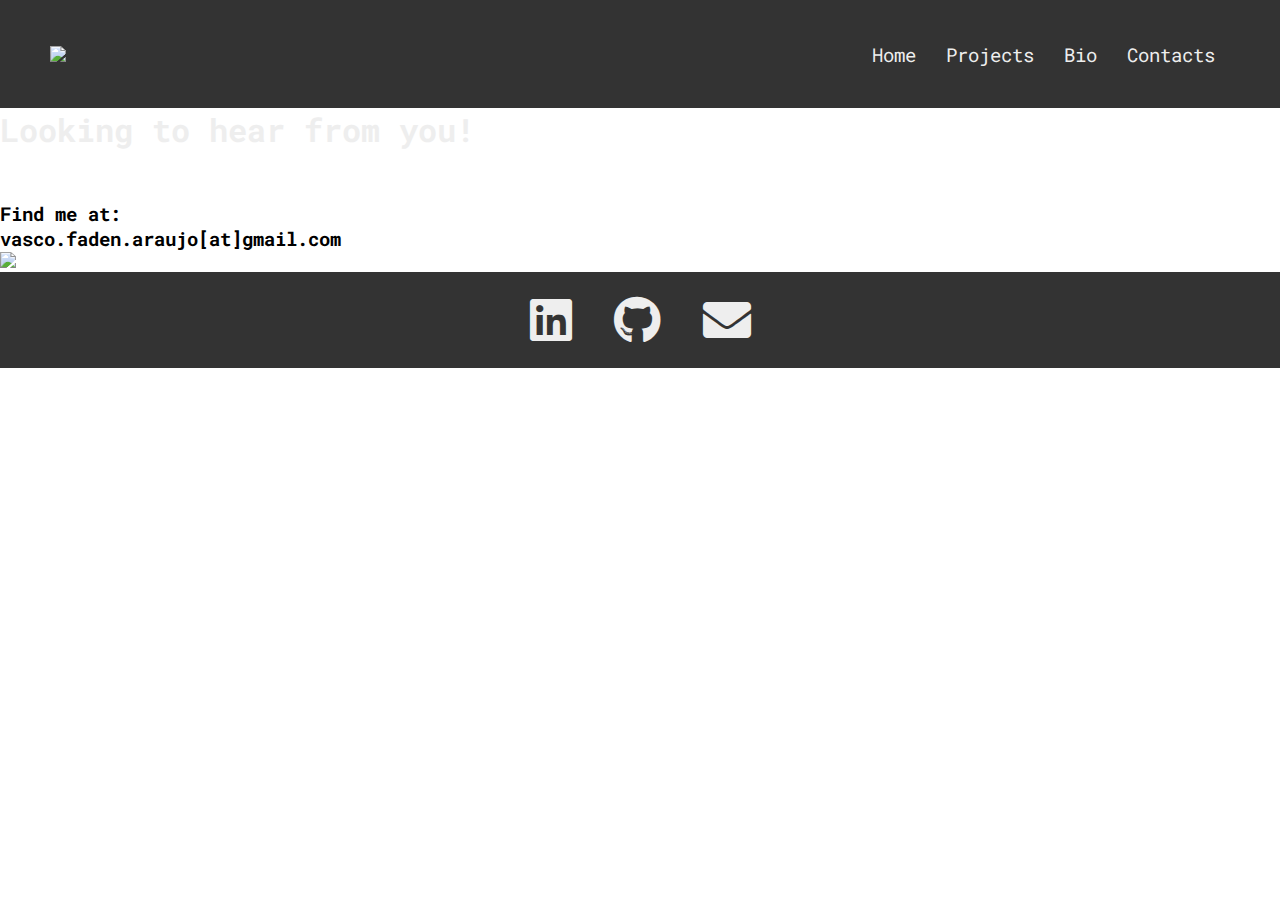
==== contacts.html @ 877b6e19 "contact page" ====
<!DOCTYPE html>
<html lang="en">
<head>
    <meta charset="UTF-8">
    <meta http-equiv="X-UA-Compatible" content="IE=edge">
    <meta name="viewport" content="width=device-width, initial-scale=1.0">
    
    <link href="https://fonts.googleapis.com/css2?family=Roboto+Mono&display=swap" rel="stylesheet">   
    
    <link rel="stylesheet" href="./fontawesome-free-5.15.3-web/css/all.min.css">

    <link rel="stylesheet" href="styles.css">
    

    <title>Vasco Araújo</title>
</head>
<body>

    <nav class="navbar">
        <div class="navbar_container">
          <a href="/" id="navbar_logo"><img src="img/logo.png" width="150px">
        </a>
          <div class="navbar_toggle" id="mobile-menu">
            <span class="bar"></span>
            <span class="bar"></span>
            <span class="bar"></span>
          </div>
          <ul class="navbar_menu">
            <li class="navbar_item">
              <a href="/" class="navbar_links">Home</a>
            </li>
            <li class="navbar_item">
              <a href="#" class="navbar_links">Projects</a>
            </li>
            <li class="navbar_item">
              <a href="#" class="navbar_links">Bio</a>
            </li>
            <li class="navbar_item">
              <a href="#" class="navbar_links">Contacts</a>
            </li>
          </ul>
        </div>
      </nav>

    <div class="main">
        <div class="main_container-contact">
            <h1>Looking to hear from you!</h1>
            <h3>Find me at:</h3>
            <h3>vasco.faden.araujo[at]gmail.com</h3>

            <img src="img/contact.gif" width="380" frameBorder="0" class="giphy-embed" allowFullScreen>
    </div>

    
    <footer>
      <div class="footer-container">
          <div class="footer-socials">
            <a href="https://www.linkedin.com/in/vasco-ara%C3%BAjo-aa8a2a167/"><i class="fab fa-linkedin"></i></a>
            <a href="https://github.com/vascofaraujo"><i class="fab fa-github"></i></a>            
            <a href="mailto:vasco.faden.araujo@gmail.com"><i class="fa fa-envelope"></i></a>
          </div>
      </div>
    </footer>  

    <script src="main.js"></script>
  
</body>
</html>
---- styles.css ----
:root{
    --primary-color: #333;
    --secondary-color: #eee;
    --wild-color: rgb(43, 92, 197);
    --wild-color2: rgb(194, 179, 41);
}

* {
    margin: 0;
    padding: 0;
    box-sizing: border-box;
    font-family: 'Roboto Mono', monospace;  
}

h1{
    font-size: 2rem;
    color: var(--secondary-color);
}


.navbar{
    background: var(--primary-color);
    height: 12vh;
    display: flex;
    justify-content: center;
    align-items: center;
    font-size: 1.2rem;
    position: sticky;
    top: 0;
    z-index: 999;
}  
  
.navbar_container{
    display: flex;
    justify-content: space-between;
    height: 12vh;
    z-index: 1;
    width: 100%;
    max-width: 1300px;
    padding: 0 50px;
}
  
  
#navbar_logo{
    background-color: white;
    background-size: 100%;
    -webkit-background-clip: text;
    -moz-background-clip: text;
    -webkit-text-fill-color: transparent;
    -moz-text-fill-color: transparent;
    display: flex;
    align-items: center;
    cursor: pointer;
    text-decoration: none;
    font-size: 2rem;
}
  

.navbar_menu{
    display: flex;
    align-items: center;
    list-style: none;
    text-align: center;
}
  
.navbar_links{
    color: var(--secondary-color);
    display: flex;
    align-items: center;
    justify-content: center;
    text-decoration: none;
    padding: 0 15px;
    height: 100%;
}
  
.navbar_links:hover{
    color: var(--wild-color);
    transition: all 0.2s ease-in;
}
  
@media screen and (max-width: 968px){
    .navbar_container{
      display: flex;
      justify-content: space-between;
      height: 12vh;
      z-index: 1;
      width: 100%;
      height: 100%;
      max-width: 1300px;
      padding: 0;

    }
    
    .navbar_menu{
      display: grid;
      grid-template-columns: auto;
      margin: 0;
      width: 100%;
      position: absolute;
      top: -10000px;
      opacity: 0;
      height: auto;
      background-color: var(--wild-color);
    }
  

    .navbar_menu.active{
      background-color: var(--wild-color);
      top: 100%;
      opacity: 1;
      transition: all 0.5s ease-in-out;
      /*transition-delay: 0.5s;*/
    
      font-size: 1.6rem;
      color: var(--wild-color);
    }
   

    #navbar_logo{
      padding-left: 25px;
    }
  
    .navbar_toggle .bar{
      width: 25px;
      height: 3px;
      margin: 5px auto;
      transition: 0.5s ease;
      background: var(--secondary-color);
    }
  
    .nav_item{
      width: 100%;
    }
  
    .navbar_links{
      text-align: center;
      padding: 1rem;
      width: 100%;
      display: table;
    }

    .navbar_links:hover{
        color: var(--primary-color);
    }
  
    #mobile-menu{
      position: absolute;
      top: 20%;
      right: 5%;
      transform: translate(5%, 20%);
    }
  
    .navbar_toggle .bar{
      display: block;
      cursor: pointer;
    }
  
    #mobile-menu.is-active .bar:nth-child(2){
      opacity: 0;
    }
  
    #mobile-menu.is-active .bar:nth-child(1){
      transform: translateY(8px) rotate(45deg);
    }
  
    #mobile-menu.is-active .bar:nth-child(3){
      transform: translateY(-8px) rotate(-45deg);
    }
}

.main_container{
    display: grid;
    grid-template-columns: 1fr 1fr;
    align-items: center;
    justify-self: center;
    margin: 0 auto;
    z-index: 1;
    width: 100%;
    min-height: 88vh;
    padding: 5rem 50px;
    text-align: center;
    max-width:100%;
    max-height:100%;
    background-color: var(--primary-color);
    background-color: #DFDBE5;
    background-color: #333333;
    background-image: url("data:image/svg+xml,%3Csvg xmlns='http://www.w3.org/2000/svg' width='600' height='600' viewBox='0 0 600 600'%3E%3Cpath fill='%232b5cc5' fill-opacity='0.2' d='M600 325.1v-1.17c-6.5 3.83-13.06 7.64-14.68 8.64-10.6 6.56-18.57 12.56-24.68 19.09-5.58 5.95-12.44 10.06-22.42 14.15-1.45.6-2.96 1.2-4.83 1.9l-4.75 1.82c-9.78 3.75-14.8 6.27-18.98 10.1-4.23 3.88-9.65 6.6-16.77 8.84-1.95.6-3.99 1.17-6.47 1.8l-6.14 1.53c-5.29 1.35-8.3 2.37-10.54 3.78-3.08 1.92-6.63 3.26-12.74 5.03a384.1 384.1 0 0 1-4.82 1.36c-2.04.58-3.6 1.04-5.17 1.52a110.03 110.03 0 0 0-11.2 4.05c-2.7 1.15-5.5 3.93-8.78 8.4a157.68 157.68 0 0 0-6.15 9.2c-5.75 9.07-7.58 11.74-10.24 14.51a50.97 50.97 0 0 1-4.6 4.22c-2.33 1.9-10.39 7.54-11.81 8.74a14.68 14.68 0 0 0-3.67 4.15c-1.24 2.3-1.9 4.57-2.78 8.87-2.17 10.61-3.52 14.81-8.2 22.1-4.07 6.33-6.8 9.88-9.83 12.99-.47.48-.95.96-1.5 1.48l-3.75 3.56c-1.67 1.6-3.18 3.12-4.86 4.9a42.44 42.44 0 0 0-9.89 16.94c-2.5 8.13-2.72 15.47-1.76 27.22.47 5.82.51 6.36.51 8.18 0 10.51.12 17.53.63 25.78.24 4.05.56 7.8.97 11.22h.9c-1.13-9.58-1.5-21.83-1.5-37 0-1.86-.04-2.4-.52-8.26-.94-11.63-.72-18.87 1.73-26.85a41.44 41.44 0 0 1 9.65-16.55c1.67-1.76 3.18-3.27 4.83-4.85.63-.6 3.13-2.96 3.75-3.57a71.6 71.6 0 0 0 1.52-1.5c3.09-3.16 5.86-6.76 9.96-13.15 4.77-7.42 6.15-11.71 8.34-22.44.86-4.21 1.5-6.4 2.68-8.6.68-1.25 1.79-2.48 3.43-3.86 1.38-1.15 9.43-6.8 11.8-8.72 1.71-1.4 3.26-2.81 4.7-4.3 2.72-2.85 4.56-5.54 10.36-14.67a156.9 156.9 0 0 1 6.1-9.15c3.2-4.33 5.9-7.01 8.37-8.07 3.5-1.5 7.06-2.77 11.1-4.02a233.84 233.84 0 0 1 7.6-2.2l2.38-.67c6.19-1.79 9.81-3.16 12.98-5.15 2.14-1.33 5.08-2.33 10.27-3.65l6.14-1.53c2.5-.63 4.55-1.2 6.52-1.82 7.24-2.27 12.79-5.06 17.15-9.05 4.05-3.72 9-6.2 18.66-9.9l4.75-1.82c1.87-.72 3.39-1.31 4.85-1.91 10.1-4.15 17.07-8.32 22.76-14.4 6.05-6.45 13.95-12.4 24.49-18.92 1.56-.96 7.82-4.6 14.15-8.33v-64.58c-4 8.15-8.52 14.85-12.7 17.9-2.51 1.82-5.38 4.02-9.04 6.92a1063.87 1063.87 0 0 0-6.23 4.98l-1.27 1.02a2309.25 2309.25 0 0 1-4.87 3.9c-7.55 6-12.9 10.05-17.61 13.19-3.1 2.06-3.86 2.78-8.06 7.13-5.84 6.07-11.72 8.62-29.15 10.95-11.3 1.5-20.04 4.91-30.75 11.07-1.65.94-7.27 4.27-6.97 4.1-2.7 1.58-4.69 2.69-6.64 3.66-5.63 2.8-10.47 4.17-15.71 4.17-17.13 0-41.44 11.51-51.63 22.83-12.05 13.4-31.42 27.7-45.25 31.16-7.4 1.85-11.85 7.05-14.04 14.69-1.26 4.4-1.58 8.28-1.58 13.82 0 .82.01.98.24 3.63.45 5.18.35 8.72-.77 13.26-1.53 6.2-4.89 12.6-10.59 19.43-13.87 16.65-22.88 46.58-22.88 71.68 0 2.39.02 4.26.06 8.75.12 10.8.1 15.8-.22 21.95-.56 11.18-2.09 20.73-5 29.3h-1.05c2.94-8.56 4.49-18.12 5.05-29.35.31-6.13.34-11.1.22-21.9-.04-4.48-.06-6.36-.06-8.75 0-25.32 9.07-55.47 23.12-72.32 5.6-6.72 8.88-12.99 10.38-19.03 1.09-4.4 1.18-7.85.74-12.93-.23-2.7-.24-2.86-.24-3.72 0-5.62.32-9.57 1.62-14.1 2.28-7.95 6.97-13.44 14.76-15.39 13.6-3.4 32.82-17.59 44.75-30.84C409 360.14 433.58 348.5 451 348.5c5.07 0 9.77-1.33 15.26-4.07 1.93-.96 3.9-2.05 6.58-3.62-.3.18 5.33-3.16 6.98-4.11 10.82-6.21 19.66-9.67 31.11-11.2 17.23-2.3 22.9-4.75 28.57-10.64 4.25-4.41 5.04-5.16 8.22-7.28 4.68-3.11 10.01-7.14 17.55-13.14a1113.33 1113.33 0 0 0 4.86-3.89l1.28-1.02a4668.54 4668.54 0 0 1 6.23-4.98c3.67-2.9 6.55-5.12 9.07-6.95 4.37-3.19 9.16-10.56 13.29-19.4v66.9zm0-116.23c-.62.01-1.27.06-1.95.13-6.13.63-13.83 3.45-21.83 7.45-3.64 1.82-8.46 2.67-14.17 2.71-4.7.04-9.72-.47-14.73-1.33-1.7-.3-3.26-.61-4.67-.93a31.55 31.55 0 0 0-3.55-.57 273.4 273.4 0 0 0-16.66-.88c-10.42-.16-17.2.74-17.97 2.73-.38.97.6 2.55 3.03 4.87 1.01.97 2.22 2.03 4.04 3.55a1746.07 1746.07 0 0 0 4.79 4.02c1.39 1.2 3.1 1.92 5.5 2.5.7.16.86.2 2.64.54 3.53.7 5.03 1.25 6.15 2.63 1.41 1.76 1.4 4.54-.15 8.88-2.44 6.83-5.72 10.05-10.19 10.33-3.63.23-7.6-1.29-14.52-5.06-4.53-2.47-6.82-7.3-8.32-15.26-.17-.87-.32-1.78-.5-2.86l-.43-2.76c-1.05-6.58-1.9-9.2-3.73-10.11-.81-.4-1.59-.74-2.36-1-2.27-.77-4.6-1.02-8.1-.92-2.29.07-14.7 1-13.77.93-20.55 1.37-28.8 5.05-37.09 14.99a133.07 133.07 0 0 0-4.25 5.44l-2.3 3.09-2.51 3.32c-4.1 5.36-7.06 8.48-10.39 11.12-.65.52-1.33 1.04-2.13 1.62l-4.11 2.94a106.8 106.8 0 0 0-5.16 3.99c-4.55 3.74-9.74 8.6-16.25 15.38-8.25 8.58-11.78 13.54-11.7 15.95.07 1.65 1.64 2.11 6.79 2.38 1.61.09 2.15.12 2.98.2 2.95.24 5.09.73 6.81 1.68 7.48 4.15 11.63 7.26 13.95 11.58 3.3 6.15.8 12.88-8.89 20.26-8.28 6.3-11.1 10.37-11.31 14.96-.06 1.17 0 1.93.26 4.43.69 6.47.25 10.65-2.8 17.42a44.23 44.23 0 0 1-4.16 7.53c-2.82 3.97-5.47 5.74-10.6 7.69-.43.16-3.34 1.23-4.27 1.59-1.8.68-3.38 1.36-5.01 2.14-4.18 2-8.4 4.6-13.1 8.24-8.44 6.51-13.23 14.56-15.98 25.06-1.1 4.2-1.55 6.81-2.8 15.21-1.26 8.6-2.17 12.64-4.08 16.55-2.1 4.28-11.93 26.59-12.97 28.88a382.7 382.7 0 0 1-6.37 13.41c-4.07 8.11-7.61 14.07-10.73 17.81-5.38 6.46-8.98 14.37-13.77 28.42a810.14 810.14 0 0 0-1.89 5.6c-1.8 5.35-2.96 8.6-4.26 11.85-6.13 15.32-25.43 26.31-46.46 26.31-11.2 0-20.58-2.74-31.02-8.55-5.6-3.13-4.55-2.42-22.26-14.54-14.33-9.8-17.7-10.73-20.47-6.9-.37.5-1.81 2.74-1.83 2.77a52.24 52.24 0 0 1-4.94 5.9c-.73.79-5.52 5.87-6.97 7.45-2.38 2.6-4.3 4.81-5.98 6.93a45.6 45.6 0 0 0-5.08 7.66c-1.29 2.57-1.9 5.25-2.66 10.6a997.6 997.6 0 0 1-.46 3.18h-1l.47-3.32c.77-5.45 1.4-8.2 2.75-10.9a46.54 46.54 0 0 1 5.2-7.84c1.7-2.14 3.63-4.38 6.03-6.98 1.45-1.59 6.24-6.68 6.96-7.46a51.58 51.58 0 0 0 4.84-5.78s1.47-2.26 1.86-2.8c3.25-4.5 7.08-3.44 21.84 6.67 17.67 12.08 16.62 11.38 22.19 14.48 10.3 5.73 19.5 8.43 30.53 8.43 20.65 0 39.57-10.77 45.54-25.69a219.7 219.7 0 0 0 4.24-11.8 6752.32 6752.32 0 0 0 1.88-5.6c4.83-14.16 8.47-22.14 13.96-28.73 3.05-3.66 6.56-9.57 10.6-17.61 1.97-3.93 4.04-8.31 6.35-13.38 1.03-2.28 10.88-24.61 12.98-28.91 1.85-3.79 2.75-7.76 4-16.25 1.24-8.44 1.7-11.07 2.81-15.32 2.8-10.7 7.71-18.94 16.33-25.6a73.18 73.18 0 0 1 13.29-8.35c1.66-.8 3.27-1.48 5.08-2.18.94-.36 3.86-1.43 4.28-1.59 4.95-1.88 7.44-3.55 10.14-7.33 1.35-1.9 2.68-4.3 4.06-7.37 2.97-6.58 3.39-10.59 2.72-16.9a27.13 27.13 0 0 1-.27-4.58c.22-4.94 3.21-9.24 11.7-15.7 9.33-7.11 11.66-13.34 8.62-19-2.2-4.09-6.25-7.12-13.55-11.17-1.57-.88-3.6-1.33-6.42-1.57-.8-.07-1.34-.1-2.95-.19-5.77-.3-7.63-.85-7.72-3.34-.1-2.81 3.5-7.87 11.97-16.69 6.53-6.8 11.75-11.69 16.33-15.45 1.79-1.47 3.42-2.72 5.2-4.03l4.12-2.94c.79-.58 1.46-1.08 2.1-1.59 3.26-2.6 6.16-5.65 10.21-10.94a383.2 383.2 0 0 0 2.5-3.32l2.31-3.09c1.8-2.39 3.04-4 4.29-5.48 8.47-10.17 16.98-13.96 37.27-15.3-.44.02 12-.9 14.32-.98 3.62-.1 6.05.16 8.46.98.8.27 1.62.62 2.47 1.04 2.27 1.14 3.17 3.87 4.27 10.85l.44 2.76c.17 1.07.33 1.97.5 2.83 1.44 7.69 3.62 12.29 7.8 14.57 6.76 3.68 10.6 5.15 13.99 4.94 4-.25 6.99-3.17 9.3-9.67 1.45-4.04 1.46-6.49.32-7.92-.9-1.12-2.28-1.62-5.57-2.27a55.8 55.8 0 0 1-2.67-.55c-2.54-.6-4.39-1.4-5.93-2.71a252.63 252.63 0 0 0-4.78-4.01 84.35 84.35 0 0 1-4.08-3.6c-2.73-2.6-3.86-4.43-3.28-5.95 1.02-2.64 7.82-3.54 18.93-3.37a230.56 230.56 0 0 1 16.73.88c2.76.39 3.2.49 3.68.6 1.4.3 2.95.62 4.62.91a82.9 82.9 0 0 0 14.56 1.32c5.56-.04 10.24-.86 13.73-2.6 8.1-4.05 15.89-6.9 22.17-7.56.7-.07 1.4-.11 2.05-.13v1zm0-100.94v1.5c-8.62 16.05-17.27 29.55-23.65 35.92-3.19 3.2-7.62 4.9-13.54 5.56-4.45.48-8.28.4-19.18-.2-9.91-.55-15.32-.44-20.52.78a84.05 84.05 0 0 1-15 2.11l-2.25.14c-12.49.75-19.37 1.78-32.72 5.74-4.5 1.33-9.27 2.49-14.3 3.48a246.27 246.27 0 0 1-32.6 3.97c-7.56.45-13.21.57-20.24.57-5.4 0-11.9 1.61-18 5.18-8.3 4.87-15.06 12.87-19.53 24.5a68.57 68.57 0 0 1-4.56 9.8c-3.6 6.2-6.92 8.99-13.38 12.18l-4.03 1.96a64.48 64.48 0 0 0-15.16 10.25c-8.2 7.33-13.72 16.63-22.54 35.6l-2.08 4.49c-7.3 15.7-11.5 23.3-17.35 29.87-7.7 8.66-20.25 14.42-40.31 20.08-4.37 1.23-19.04 5.08-19.24 5.13-6.92 1.87-11.68 3.34-15.63 4.92-10.55 4.22-18.71 10.52-36.38 26.52l-1.7 1.54c-8.58 7.76-13.41 11.9-18.81 15.88-3.95 2.9-8 5.67-12.97 8.91-2.06 1.34-10.3 6.6-12.33 7.94-11.52 7.5-18.53 13.04-24.62 20.08a62.01 62.01 0 0 0-6.44 8.85c-4.13 6.91-6.27 13.15-9.2 25.11l-1.54 6.26c-.6 2.45-1.15 4.54-1.72 6.58-2.97 10.7-6.9 17.36-14.78 26.91L69.6 491a148.51 148.51 0 0 0-4.19 5.3 23.9 23.9 0 0 0-3.44 6.28c-1.16 3.23-1.52 5.9-1.87 11.94-.58 10.05-1.42 15.04-4.63 22.67-1.57 3.72-5.66 14.02-6.41 15.8a73.46 73.46 0 0 1-3.57 7.4c-2.88 5.14-6.71 10.12-13.12 16.95-5.96 6.36-8.87 10.9-10.61 16a56.88 56.88 0 0 0-1.38 4.82l-.46 1.84h-1.03l.52-2.08c.52-2.09.92-3.49 1.4-4.9 1.8-5.25 4.78-9.9 10.84-16.36 6.35-6.78 10.13-11.7 12.97-16.77a72.5 72.5 0 0 0 3.52-7.29c.75-1.76 4.84-12.06 6.4-15.8 3.17-7.5 3.99-12.4 4.56-22.33.35-6.14.72-8.88 1.93-12.23a24.9 24.9 0 0 1 3.58-6.54c1.27-1.7 2.6-3.37 4.22-5.34l4.11-4.95c7.8-9.46 11.66-16 14.59-26.54.56-2.04 1.1-4.12 1.71-6.56l1.53-6.26c2.96-12.04 5.13-18.36 9.32-25.39 1.84-3.08 4-6.05 6.54-8.99 6.17-7.12 13.24-12.7 24.83-20.26 2.05-1.33 10.28-6.6 12.33-7.94 4.96-3.22 9-5.98 12.92-8.87 5.37-3.95 10.19-8.08 18.74-15.82l1.7-1.54c17.76-16.09 25.98-22.43 36.67-26.7 4-1.6 8.8-3.09 15.75-4.96.21-.06 14.87-3.9 19.22-5.13 19.9-5.61 32.32-11.31 39.85-19.78 5.76-6.48 9.93-14.02 17.18-29.64l2.09-4.5c8.87-19.07 14.44-28.46 22.77-35.9a65.48 65.48 0 0 1 15.38-10.4l4.04-1.97c6.3-3.1 9.47-5.77 12.96-11.77a67.6 67.6 0 0 0 4.48-9.67c4.56-11.84 11.47-20.02 19.97-25 6.25-3.66 12.93-5.32 18.5-5.32 7.01 0 12.65-.12 20.17-.57a245.3 245.3 0 0 0 32.47-3.96c5-.98 9.75-2.13 14.22-3.45 13.43-3.98 20.38-5.02 32.94-5.78l2.24-.14c5.76-.37 9.8-.9 14.85-2.09 5.31-1.25 10.79-1.35 22.6-.7 9.04.5 12.84.58 17.21.1 5.71-.62 9.94-2.26 12.95-5.26 6.44-6.45 15.3-20.37 24.35-36.72zm0 450.21c-1.28-4.6-2.2-10.55-3.33-20.25l-.24-2.04-.23-2.03c-1.82-15.7-3.07-21.98-5.55-24.47-2.46-2.46-3.04-5.03-2.52-8.64.1-.6.18-1.1.39-2.15.69-3.54.77-5.04.08-6.84-.91-2.38-3.31-4.41-7.79-6.26-5.08-2.09-6.52-4.84-4.89-8.44.66-1.45 1.79-3.02 3.52-5.01 1.04-1.2 5.48-5.96 5.08-5.53 6.15-6.7 8.98-11.34 8.98-16.48a15.2 15.2 0 0 1 6.5-12.89v1.26a14.17 14.17 0 0 0-5.5 11.63c0 5.47-2.93 10.29-9.24 17.16.38-.42-4.04 4.33-5.07 5.5-1.67 1.93-2.75 3.43-3.36 4.77-1.37 3.04-.23 5.22 4.36 7.1 4.71 1.95 7.32 4.16 8.34 6.83.78 2.04.7 3.67-.03 7.4-.2 1.03-.3 1.51-.38 2.09-.48 3.33.03 5.59 2.23 7.8 2.74 2.74 3.98 8.96 5.84 25.06l.24 2.03.23 2.04c.82 7.01 1.53 12.06 2.34 16.03v4.33zm0-62.16c-1.4-3.13-4.43-9.9-4.95-11.17-1.02-2.53-1.25-3.8-.91-5.18.2-.84 2.05-4.68 2.32-5.33a70.79 70.79 0 0 0 3.54-11.2v3.99a62.82 62.82 0 0 1-2.62 7.6c-.31.75-2.09 4.46-2.27 5.18-.28 1.12-.08 2.22.87 4.57.41 1.02 2.5 5.7 4.02 9.09v2.45zm0-85.09c-1.65 1.66-3.66 2.9-6.4 4.13-.25.1-13.97 5.47-20.4 8.43-9.35 4.32-16.7 5.9-23.03 5.25-5.08-.53-9.02-2.25-14.77-5.92l-3.2-2.07a77.4 77.4 0 0 0-5.44-3.27c-4.05-2.18-3.25-5.8 1.47-10.47 3.71-3.68 9.6-7.93 18.73-13.8l4.46-2.82c17.95-11.33 18.22-11.5 22.27-14.74 11.25-9 19.69-14.02 26.31-15.1v1.02c-6.37 1.1-14.62 6-25.69 14.86-4.1 3.28-4.34 3.44-22.36 14.8a652.4 652.4 0 0 0-4.45 2.83c-9.07 5.83-14.92 10.05-18.57 13.66-4.31 4.28-4.95 7.13-1.7 8.88 1.7.91 3.29 1.88 5.5 3.3l3.2 2.08c5.64 3.59 9.45 5.25 14.34 5.76 6.13.64 13.32-.9 22.52-5.15 6.46-2.98 20.18-8.35 20.4-8.44 3.04-1.37 5.1-2.71 6.81-4.69v1.47zm0-41.37v1c-6.56.26-12.11 3.13-19.71 9.08l-4.63 3.68a51.87 51.87 0 0 1-4.4 3.14c-.82.52-5.51 3.33-6.22 3.76-3.31 2-6.15 3.8-8.87 5.6a112.61 112.61 0 0 0-8.16 5.92c-4.61 3.72-7.4 6.9-7.97 9.35-.63 2.67 1.48 4.53 7.05 5.46 10.7 1.78 20.92-.05 30.45-4.65a61.96 61.96 0 0 0 17.1-12.2 41.8 41.8 0 0 0 5.36-7.42v1.92a38.94 38.94 0 0 1-4.64 6.19 62.95 62.95 0 0 1-17.39 12.41c-9.7 4.68-20.13 6.55-31.05 4.73-6.06-1-8.65-3.29-7.85-6.67.64-2.74 3.53-6.05 8.31-9.9 2.35-1.9 5.1-3.88 8.24-5.97 2.73-1.82 5.58-3.61 8.9-5.62.72-.44 5.4-3.24 6.22-3.75 1.26-.8 2.6-1.76 4.3-3.09.8-.62 3.9-3.1 4.63-3.67 7.77-6.1 13.49-9.04 20.33-9.3zm0-154.6v1c-1.75-.24-4.3.23-7.82 1.55-10.01 3.75-13.8 5.07-19.15 6.76-1.78.56-2.63.83-3.87 1.24-1.48.5-3.16.76-6.74 1.16a1550.34 1550.34 0 0 0-2.64.3c-7.8.94-11.28 2.47-11.28 6.07 0 4.45 2.89 13.18 7.96 25.81a57.34 57.34 0 0 1 2.33 7.6 258.32 258.32 0 0 1 .84 3.46c1.86 7.62 3.17 10.71 5.56 11.67 2.21.88 4.7.6 7.47-.72 3.48-1.69 7.22-4.94 11.2-9.47 1.52-1.7 2.97-3.49 4.59-5.57l3.16-4.1c2.59-3.23 6.07-12.21 8.39-20.23v3.45c-2.29 7.2-5.27 14.5-7.61 17.41-.44.55-2.67 3.46-3.15 4.09-1.63 2.1-3.1 3.9-4.62 5.62-4.08 4.61-7.9 7.94-11.53 9.7-2.99 1.44-5.77 1.75-8.28.74-2.84-1.13-4.2-4.34-6.15-12.35a2097.48 2097.48 0 0 1-.84-3.46c-.8-3.2-1.47-5.45-2.28-7.46-5.14-12.8-8.04-21.55-8.04-26.19 0-4.37 3.84-6.06 12.16-7.07a160.9 160.9 0 0 1 2.65-.3c3.5-.39 5.15-.64 6.53-1.1 1.26-.42 2.1-.7 3.88-1.26 5.34-1.68 9.11-3 19.1-6.74 3.53-1.32 6.22-1.84 8.18-1.61zM0 292c10.13-11.31 18.13-23.2 23.07-35.39 3.3-8.14 6.09-16.12 10.81-30.55l1.59-4.84c6.53-19.94 10.11-29.82 14.77-39.56 6.07-12.72 12.55-21.18 20.27-25.54 6.66-3.76 10.2-7.86 12.22-13.15a46.6 46.6 0 0 0 1.86-6.58c1.23-5.2 2.05-7.59 3.93-10.36 2.45-3.62 6.27-6.53 12.1-8.96 15.78-6.58 16.73-7.04 18.05-9.01.65-.98.83-2.15.74-4.51-.03-.73-.23-3.82-.24-4A93.8 93.8 0 0 1 119 94c0-10.04.18-11.37 2.37-13.15.52-.42 1.13-.8 2.07-1.3.27-.14 2.18-1.12 2.84-1.48a68.4 68.4 0 0 0 9.12-5.87c2.06-1.54 2.64-2.14 8.01-7.93 3.78-4.09 6.21-6.36 8.96-8.12 3.64-2.33 7.2-3.12 10.9-2.11 4.4 1.2 10.81 2 18.78 2.46 6.9.4 12.9.5 21.95.5 4.87 0 8.97.47 15.4 1.57 7.77 1.33 9.3 1.54 12.38 1.54 4.05 0 7.43-.88 10.68-2.95 5.06-3.22 8.11-4.67 11.2-5.2 3.62-.64 4.77-.46 16.55 2.06 17.26 3.7 30.85 1.36 41.06-9.7 5.1-5.53 5.48-8.9 3.48-14.8-.83-2.42-1.03-3.1-1.17-4.3-.29-2.52.5-4.71 2.71-6.93 2.65-2.65 4.72-9.17 6.22-18.29h2.03c-1.56 9.71-3.77 16.65-6.83 19.7-1.79 1.8-2.36 3.39-2.14 5.28.11 1 .3 1.63 1.07 3.9 2.22 6.53 1.76 10.66-3.9 16.8-10.77 11.66-25.07 14.13-42.95 10.3-11.42-2.45-12.55-2.62-15.78-2.06-2.77.48-5.62 1.84-10.47 4.92a20.93 20.93 0 0 1-11.76 3.27c-3.25 0-4.81-.22-12.73-1.57C212.74 59.46 208.73 59 204 59c-9.1 0-15.11-.1-22.07-.5-8.09-.47-14.62-1.29-19.2-2.54-5.62-1.53-10.17 1.38-17.85 9.66-5.5 5.94-6.08 6.53-8.28 8.18a70.38 70.38 0 0 1-9.38 6.03c-.68.37-2.58 1.35-2.84 1.49-.84.44-1.35.76-1.75 1.08C121.16 83.6 121 84.8 121 94c0 1.85.06 3.54.17 5.44 0 .17.2 3.28.24 4.03.1 2.75-.13 4.29-1.08 5.71-1.67 2.5-2.27 2.8-18.95 9.74-5.48 2.29-8.99 4.96-11.2 8.24-1.71 2.51-2.47 4.73-3.64 9.7-.83 3.5-1.21 4.92-1.94 6.83-2.18 5.73-6.05 10.19-13.1 14.18-7.3 4.12-13.55 12.28-19.46 24.66-4.6 9.64-8.17 19.46-14.67 39.32l-1.58 4.84c-4.75 14.47-7.54 22.48-10.86 30.69-5.28 13.01-13.95 25.65-24.93 37.6v-2.97zm0 78v-.5l1-.01c6.32 0 7.47 5.2 4.6 13.36a60.36 60.36 0 0 1-5.6 11.3v-1.92a57.76 57.76 0 0 0 4.65-9.72c2.69-7.6 1.71-12.02-3.65-12.02-.34 0-.67 0-1 .02v-46.59a340.96 340.96 0 0 0 13.71-8.34c13.66-9.46 29.79-37.6 29.79-53.59 0-18.1 21.57-72.64 32.23-79.42 12.71-8.09 32.24-27.96 35.8-37.75 1.93-5.3 5.5-7.27 14.42-9.37 6.15-1.44 8.64-2.42 10.67-4.79 1.5-1.74 2.72-4.79 4.33-10.3.23-.78 1.9-6.68 2.43-8.46 3.62-12.08 7.3-18.49 13.47-20.39 2.5-.76 3.03-.98 9.74-3.7 7.49-3.03 11.97-4.43 17.12-4.92 6.75-.65 13.13.75 19.55 4.67 5.43 3.32 12.19 4.72 20.17 4.56 6.03-.12 12.2-1.07 19.83-2.8 1.82-.4 7.38-1.74 8.26-1.94 2.69-.6 4.34-.89 5.48-.89 4.97 0 8.93-.05 14.2-.27 7.9-.32 15.56-.92 22.75-1.88 8.5-1.14 15.9-2.73 21.88-4.82 18.9-6.62 32.64-18.3 33.67-27.59.29-2.56.4-2.96 2.79-11.11 2.33-7.95 3.21-12.93 2.72-18.23-.2-2.24-.69-4.38-1.48-6.42-1.5-3.92-2.63-9.4-3.43-16.18h.9c.77 6.47 1.89 11.72 3.47 15.82a24.93 24.93 0 0 1 1.54 6.69c.5 5.46-.4 10.54-2.77 18.6-2.36 8.06-2.47 8.47-2.74 10.95-1.09 9.75-15.1 21.68-34.33 28.41-6.06 2.12-13.52 3.72-22.09 4.87-7.22.96-14.92 1.57-22.83 1.89-5.3.21-9.27.27-14.25.27-1.04 0-2.64.27-5.26.87-.87.2-6.43 1.53-8.26 1.94-7.68 1.73-13.92 2.7-20.03 2.82-8.15.17-15.1-1.27-20.71-4.7-6.23-3.81-12.4-5.16-18.93-4.54-5.04.48-9.44 1.86-16.84 4.86-6.75 2.74-7.29 2.95-9.82 3.73-5.73 1.76-9.28 7.96-12.81 19.72-.53 1.77-2.2 7.66-2.43 8.46-1.66 5.65-2.91 8.78-4.53 10.67-2.22 2.58-4.84 3.62-12.01 5.3-7.8 1.83-11.13 3.66-12.9 8.54-3.65 10.04-23.32 30.06-36.2 38.25C65.94 190 44.5 244.2 44.5 262c0 16.34-16.3 44.78-30.22 54.41-2.14 1.48-8.24 5.12-14.28 8.68v-1.16 46.09zm0-173.7v-1.11c7.42-3.82 14.55-10.23 21.84-18.98 3.8-4.56 14.21-18.78 15.79-20.55 1.8-2.04 4.06-3.96 7.42-6.45 1.08-.8 4.92-3.57 5.49-3.99 9.36-6.85 14-11.96 15.98-19.36.8-2.98 1.54-6.78 2.46-12.3.23-1.44 2-12.46 2.56-15.79 2.87-16.77 5.73-26.79 10.07-32.1C92.46 52.43 101.5 38.13 101.5 33c0-2.54.34-3.35 6.05-15.71.68-1.49 1.25-2.74 1.77-3.93 2.5-5.75 3.9-10.04 4.14-13.36h1c-.23 3.48-1.66 7.87-4.23 13.76-.52 1.2-1.09 2.45-1.78 3.95-5.54 12.01-5.95 12.99-5.95 15.29 0 5.47-9.09 19.84-20.11 33.31-4.2 5.12-7.03 15.06-9.86 31.64-.57 3.33-2.33 14.33-2.57 15.78-.92 5.56-1.67 9.38-2.48 12.4-2.05 7.68-6.82 12.93-16.35 19.91l-5.49 3.98c-3.3 2.45-5.51 4.34-7.27 6.31-1.53 1.73-11.94 15.93-15.76 20.53-7.52 9.02-14.88 15.6-22.61 19.46zm0 361.83v-4.33c.48 2.36 1 4.35 1.6 6.15 2 6.03 4.6 8.26 8.19 6.59C28.76 557.69 43.5 542.4 43.5 527c0-16.2 6.37-31.99 17.1-46.3 1.88-2.5 3.66-4.4 5.53-6 .73-.62 1.45-1.18 2.3-1.8l2-1.43c3.68-2.68 5.32-5.28 7.08-12.59.75-3.07 1.38-5.02 4.2-13.26l.63-1.88c3.24-9.58 4.56-14.97 4.17-18.65-.48-4.43-3.8-5.23-11.3-1.64a81.12 81.12 0 0 1-9.15 3.7c-13.89 4.67-26.96 5.8-42.66 5.42l-1.95-.05-1.45-.02a39.8 39.8 0 0 0-15.05 2.96A21.81 21.81 0 0 0 0 438.37v-1.26a23.55 23.55 0 0 1 4.55-2.57 40.77 40.77 0 0 1 16.92-3.02l1.95.05c15.6.38 28.57-.75 42.32-5.37a80.12 80.12 0 0 0 9.04-3.65c8.04-3.84 12.16-2.85 12.72 2.43.42 3.89-.92 9.34-4.21 19.08l-.64 1.88c-2.8 8.2-3.43 10.15-4.16 13.18-1.82 7.52-3.59 10.34-7.47 13.16l-2 1.43c-.84.6-1.54 1.15-2.25 1.75a35.45 35.45 0 0 0-5.37 5.84c-10.61 14.15-16.9 29.74-16.9 45.7 0 15.88-15 31.45-34.29 40.45-4.3 2.01-7.39-.66-9.56-7.18-.23-.68-.44-1.39-.65-2.13zm0-62.16v-2.45l1.46 3.27c2.1 4.8 3.46 10.33 4.26 16.77.66 5.3.84 9.3 1.04 18.5.2 9.32.5 12.75 1.63 15.05 1.28 2.6 3.67 2.35 8.29-1.5 17.14-14.3 21.82-22.9 21.82-38.62 0-7.17 1.1-12.39 3.7-17.68 2.27-4.67 3.65-6.62 13.4-19.62a69.8 69.8 0 0 1 7.6-8.79 44.76 44.76 0 0 1 3.54-3.06c.38-.3.64-.52.89-.74a10.47 10.47 0 0 0 2.63-3.32 35.78 35.78 0 0 0 2.26-5.94l.37-1.2.36-1.15c.29-.91.48-1.55.66-2.16.45-1.53.74-2.68.91-3.66.38-2.2.12-3.49-.85-4.15-2.35-1.61-9.28-.24-23.8 4.94-9.54 3.4-16.12 4.17-27.85 4.26-7.71.06-10.43.4-13.25 2.12-3.48 2.12-5.84 6.4-7.58 14.26-.5 2.2-.99 4.19-1.49 5.98v-3.98l.51-2.22c1.8-8.1 4.28-12.6 8.04-14.9 3.04-1.85 5.86-2.2 13.77-2.26 11.61-.09 18.1-.84 27.51-4.2 14.93-5.32 21.95-6.71 24.7-4.83 1.38.94 1.71 2.6 1.28 5.15a33.69 33.69 0 0 1-.94 3.78l-.66 2.17-.36 1.15-.37 1.2a36.64 36.64 0 0 1-2.33 6.1c-.8 1.53-1.61 2.52-2.86 3.61l-.92.77-1.02.83c-.9.74-1.65 1.4-2.47 2.18a68.84 68.84 0 0 0-7.48 8.66c-9.7 12.93-11.07 14.87-13.31 19.46-2.52 5.15-3.59 10.22-3.59 17.24 0 16.04-4.82 24.91-22.18 39.38-5.04 4.2-8.18 4.55-9.83 1.18-1.22-2.5-1.52-5.94-1.73-15.47-.2-9.16-.38-13.15-1.03-18.4-.79-6.34-2.12-11.8-4.19-16.49L0 495.98zM379.27 0h1.04l1.5 5.26c3.28 11.56 4.89 19.33 5.26 27.8.49 11.01-1.52 21.26-6.63 31.17-7.8 15.13-20.47 26.5-36.22 34.1-12.38 5.96-26.12 9.17-36.22 9.17-6.84 0-17.24 1.38-37.27 4.62l-2.27.37c-24.5 3.99-31.65 5-37.46 5-3.49 0-4.08-.08-19.54-2.8-3.56-.64-6.32-1.1-9-1.5-20.23-2.96-31-1.2-31.96 7.86-.1.85-.18 1.72-.29 2.81l-.27 2.73c-1.1 10.9-2.02 15.73-4.31 19.96-2.9 5.34-7.77 7.95-15.63 7.95-10.2 0-12.92.6-15.5 3.17.52-.51-5.03 5.85-8.16 8.7-2.75 2.5-14.32 12.55-15.77 13.83a341.27 341.27 0 0 0-6.54 5.92c-6.97 6.49-11.81 11.76-14.6 16.15-5.92 9.3-10.48 18.04-11.69 24.08-1.66 8.3 3.67 9.54 19.02 1.21a626.23 626.23 0 0 1 44.54-21.9c3.5-1.56 14.04-6.2 15.68-6.95 5.05-2.25 8.3-3.8 10.78-5.15l1.95-1.07 2.18-1.18c1.76-.94 3.38-1.76 5-2.55 18.1-8.72 34.48-10.46 50.33-1.2 22.89 13.34 38.28 37.02 38.28 56.44 0 19.12-.73 25.13-5.18 33.2a45.32 45.32 0 0 1-4.94 7.12c-6.47 7.77-11.81 16.2-12.76 21.27-1.2 6.34 4.69 7.03 20.17-.05 13.31-6.08 22.4-14.95 28.5-26.32a80.51 80.51 0 0 0 6.1-15.13c.9-2.98 3.17-11.65 3.41-12.48a29.02 29.02 0 0 1 1.75-4.83c7.47-14.93 21.09-30.5 36.25-37.24 7.61-3.38 13-9.65 19.4-20.79.84-1.48 4.26-7.64 5.14-9.17 3.52-6.1 6.22-9.7 9.37-11.98 10.15-7.4 28.7-11.1 50.29-11.1 7.52 0 16.54-1.24 27.51-3.58a420.1 420.1 0 0 0 14.96-3.52c-1.3.33 15.54-3.98 19.42-4.89 14.15-3.33 41.07-5.01 64.11-5.01 17.36 0 27.82-9.23 38.53-38.67 6.62-18.21 6.62-26.37 2.69-34.35l-1.18-2.37A13.36 13.36 0 0 1 587.5 58c0-4.03 0-4.01 2.5-24.56.46-3.73.8-6.74 1.12-9.64.9-8.45 1.38-15.2 1.38-20.8 0-.94-.02-1.94-.04-3h1c.03 1.06.04 2.06.04 3 0 5.65-.48 12.43-1.39 20.9-.3 2.91-.66 5.93-1.11 9.66-2.5 20.45-2.5 20.47-2.5 24.44 0 1.97.45 3.57 1.45 5.68.24.51 1.16 2.35 1.17 2.36 4.06 8.24 4.06 16.68-2.65 35.13-10.84 29.8-21.63 39.33-39.47 39.33-22.96 0-49.83 1.68-63.89 4.99-3.86.9-20.69 5.2-19.4 4.88a421.05 421.05 0 0 1-14.99 3.53c-11.04 2.35-20.11 3.6-27.72 3.6-21.4 0-39.76 3.67-49.7 10.9-3 2.19-5.64 5.7-9.1 11.68-.87 1.52-4.29 7.68-5.14 9.17-6.49 11.3-12 17.71-19.86 21.2-14.9 6.63-28.38 22.03-35.75 36.77a28.17 28.17 0 0 0-1.69 4.67c-.23.8-2.5 9.49-3.4 12.5a81.48 81.48 0 0 1-6.19 15.3c-6.2 11.56-15.44 20.58-28.96 26.76-16.1 7.36-23 6.55-21.58-1.04 1-5.29 6.4-13.83 12.99-21.73a44.33 44.33 0 0 0 4.82-6.96c4.35-7.88 5.06-13.77 5.06-32.72 0-19.04-15.19-42.4-37.72-55.55-15.57-9.08-31.62-7.38-49.45 1.21a132.9 132.9 0 0 0-7.14 3.71l-1.95 1.07a158.83 158.83 0 0 1-10.85 5.19c-1.65.74-12.18 5.38-15.69 6.95a625.25 625.25 0 0 0-44.46 21.86c-15.95 8.66-22.37 7.16-20.48-2.29 1.24-6.2 5.83-15.02 11.82-24.42 2.85-4.48 7.74-9.8 14.77-16.34 1.98-1.85 4.12-3.79 6.56-5.94 1.46-1.29 13.02-11.33 15.75-13.82 3.09-2.8 8.6-9.14 8.14-8.67 2.82-2.82 5.75-3.46 16.2-3.46 7.5 0 12.04-2.43 14.75-7.42 2.2-4.07 3.11-8.84 4.2-19.59l.26-2.73.3-2.81c.56-5.42 4.47-8.5 11.23-9.6 5.44-.88 12.51-.51 21.86.86 2.7.4 5.47.86 9.04 1.49 15.33 2.7 15.96 2.8 19.36 2.8 5.73 0 12.9-1.03 37.3-5l2.27-.36c20.1-3.26 30.52-4.64 37.43-4.64 9.95 0 23.54-3.18 35.78-9.08 15.57-7.5 28.09-18.73 35.78-33.65 5.02-9.75 7-19.82 6.51-30.67-.37-8.37-1.96-16.08-5.23-27.57L379.27 0zm13.68 0h1.02c.78 3.9 1.92 8.7 3.51 14.88 3.63 14.05 3.06 27.03-.75 38.77a61 61 0 0 1-11.35 20.68 138.36 138.36 0 0 1-19.32 18.77c-11.32 9.02-23.36 15.49-35.95 18.39a258.63 258.63 0 0 1-22.57 4.07c-3.17.44-6.36.85-10.3 1.32l-9.39 1.12c-11.53 1.41-17.45 2.55-21.64 4.46-9.28 4.21-28.35 6.04-49.21 6.04-1.37 0-2.8-.12-4.3-.35-2.62-.41-5-1.03-9.14-2.29-7.34-2.21-9.63-2.75-12.63-2.56-3.9.23-6.63 2.29-8.47 6.89-1.86 4.66-2.42 7.53-3.34 14.98-1.1 8.98-2.87 12.12-9.97 14.3a40.12 40.12 0 0 0-6.8 2.66c-.63.33-1.16.64-1.76 1.02l-1.34.86c-1.9 1.14-3.86 1.49-9.25 1.49-3.2 0-8.83-.55-9.51-.39-1.22.28-.75-.14-7.14 6.24-1.5 1.5-3.49 3.18-6.32 5.37-1.52 1.18-7.16 5.43-7.94 6.03-4.96 3.78-8.33 6.6-11.06 9.38-4.88 4.98-6.85 9.15-5.56 12.7 1.34 3.67 4.07 4.42 8.9 2.82a55.72 55.72 0 0 0 7.77-3.48c1.5-.77 7.78-4.13 9.37-4.96a116.8 116.8 0 0 1 12.31-5.68 162.2 162.2 0 0 0 11.04-4.84c2.04-.97 10.74-5.16 13-6.22 4.41-2.1 8.1-3.78 11.65-5.29 17.14-7.3 29.32-9.9 37.67-6.65l5.43 2.1c2.3.88 4.17 1.62 6.02 2.38a150.9 150.9 0 0 1 13.07 6c18.34 9.63 30.35 22.13 34.79 39.87 6.96 27.85 3.6 45.53-8.08 62.4-3.97 5.75-3.52 9.2.06 8.97 4.14-.28 10.21-4.95 15.11-12.52 3.1-4.8 5.1-10.45 8.05-21.53l1.69-6.35c.66-2.47 1.24-4.52 1.83-6.5 4.93-16.56 11-27.28 21.56-34.76 7.15-5.06 23.73-15.5 25.48-16.75 6.74-4.81 10.53-9.44 14.34-18 7.74-17.44 21.09-24.34 44.47-24.34 9.36 0 17.91-1.13 29.53-3.49a624.86 624.86 0 0 0 6.2-1.28c2.4-.5 4.07-.84 5.66-1.13 4.03-.74 7.04-1.1 9.61-1.1 4.44 0 9.39-1 31.39-5.99l2.95-.66c16.34-3.67 25.64-5.35 31.66-5.35 1.54 0 2.4.01 6.4.1 7.8.15 12.27.13 17.33-.2 16.41-1.06 26.73-5.36 29.8-14.56a87.1 87.1 0 0 1 3.55-8.83c-.15.31 2.29-4.96 2.9-6.38 5.38-12.3 5.57-21.92-1.44-39.44a86.4 86.4 0 0 1-5.26-20.72c-1.61-11.98-1.38-23.14.1-40.35l.2-2.12h1l-.2 2.2c-1.48 17.15-1.7 28.24-.11 40.14a85.4 85.4 0 0 0 5.2 20.47c7.1 17.78 6.91 27.67 1.43 40.22-.62 1.43-3.06 6.72-2.91 6.4a86.17 86.17 0 0 0-3.52 8.73c-3.23 9.72-13.9 14.15-30.68 15.24-5.1.33-9.58.35-17.42.2-3.98-.09-4.84-.1-6.37-.1-5.91 0-15.18 1.67-31.44 5.32l-2.95.67c-22.16 5.02-27.05 6.01-31.61 6.01-2.5 0-5.45.36-9.43 1.09-1.58.29-3.25.62-5.64 1.11a4894.21 4894.21 0 0 0-6.2 1.29c-11.68 2.37-20.3 3.51-29.73 3.51-23.02 0-36 6.71-43.53 23.66-3.9 8.8-7.82 13.58-14.7 18.5-1.78 1.27-18.36 11.7-25.48 16.75-10.34 7.32-16.3 17.87-21.19 34.23-.58 1.96-1.15 4-1.82 6.47l-1.69 6.35c-2.98 11.18-5 16.9-8.17 21.81-5.05 7.81-11.37 12.68-15.89 12.98-4.7.31-5.3-4.23-.94-10.53 11.52-16.64 14.82-34.03 7.92-61.6-4.35-17.42-16.16-29.72-34.27-39.22-4-2.1-8.2-4-12.99-5.97-1.84-.75-3.7-1.49-6-2.38l-5.43-2.08c-8.03-3.12-20.02-.58-36.92 6.63-3.52 1.5-7.21 3.19-11.61 5.27l-13 6.22c-4.71 2.22-8.16 3.75-11.11 4.88a115.87 115.87 0 0 0-12.21 5.63c-1.58.83-7.86 4.18-9.37 4.96a56.55 56.55 0 0 1-7.9 3.54c-5.3 1.75-8.62.85-10.17-3.43-1.46-4.02.66-8.5 5.8-13.74 2.75-2.82 6.16-5.66 11.15-9.48.79-.6 6.43-4.85 7.94-6.02a66.96 66.96 0 0 0 6.23-5.28c6.74-6.74 6.1-6.16 7.61-6.51.87-.2 6.69.36 9.74.36 5.22 0 7.03-.32 8.74-1.35l1.31-.84c.62-.4 1.18-.72 1.84-1.07a41.07 41.07 0 0 1 6.96-2.72c6.64-2.04 8.22-4.84 9.28-13.47.93-7.53 1.5-10.47 3.4-15.24 1.99-4.95 5.04-7.26 9.34-7.51 3.17-.2 5.5.35 12.97 2.6a63.54 63.54 0 0 0 9.02 2.26c1.45.22 2.83.34 4.14.34 20.71 0 39.7-1.82 48.8-5.96 4.32-1.96 10.29-3.1 21.93-4.53l9.4-1.12c3.92-.48 7.11-.88 10.27-1.32 8.16-1.14 15.4-2.43 22.49-4.06 12.42-2.86 24.33-9.26 35.55-18.2a137.4 137.4 0 0 0 19.18-18.64 60.02 60.02 0 0 0 11.15-20.32c3.76-11.57 4.32-24.36.75-38.23A284.86 284.86 0 0 1 392.95 0zM506.7 0h1.26c-.5.66-.9 1.18-1.17 1.51-3.95 4.96-6.9 7.92-9.82 9.57A10.02 10.02 0 0 1 492 12.5c-2.38 0-4.24.67-6.71 2.21l-2.65 1.71c-4.38 2.8-8.01 4.08-13.64 4.08-5.6 0-9.99-1.26-16.08-4.05a202.63 202.63 0 0 1-2.3-1.06l-2.18-.98c-1.6-.7-2.92-1.17-4.17-1.48a13.42 13.42 0 0 0-3.27-.43c-2.3 0-4.3-.68-11-3.37l-1.56-.62c-5-1.97-8.1-2.82-10.52-2.66-2.93.2-4.42 2.03-4.42 6.15 0 20.76-5.21 50.42-12.15 57.35-7.58 7.59-26.55 23.7-34.06 29.06-13.16 9.4-31.17 20.2-44.11 25.06a106.87 106.87 0 0 1-13.32 4.03c-3.28.78-6.6 1.43-11.25 2.24-.53.1-8.8 1.5-11.5 1.99-4.86.87-9.3 1.74-14 2.76-20.62 4.48-25.07 5.01-38.11 5.01-2.49 0-2.9-.07-14.05-2-2.42-.42-4.31-.73-6.15-1-8.11-1.19-13.83-1.36-17.64-.2-4.54 1.4-5.93 4.65-3.7 10.52 2.02 5.28 4.84 8.61 8.84 10.74 3.26 1.74 6.75 2.6 13.82 3.71 9.42 1.48 10.94 1.75 15.5 2.92a78.2 78.2 0 0 1 18.62 7.37c8.3 4.58 14.58 11.5 19.98 20.89 2.73 4.73 9.46 19.33 10.54 21.19 3.4 5.85 6.26 6.63 10.89 2 4.95-4.94 10.35-8.37 21.13-14.06.47-.25 2.06-1.1 2.12-1.12 7.98-4.21 11.92-6.51 15.87-9.54 5.11-3.9 8.66-8.1 10.77-13.11 8.52-20.24 20.75-33.31 32.46-33.31l5.5.03c10.53.08 17.35.02 24.9-.31 13.66-.62 23.78-2.09 29.39-4.67 5.85-2.7 13.42-5.49 24.18-9.02 3.46-1.14 6.29-2.05 12.7-4.1 7.7-2.45 11.08-3.54 15.17-4.9a1059.43 1059.43 0 0 1 11.33-3.72c3.67-1.2 5.96-2 8.03-2.78a59.88 59.88 0 0 0 6.66-2.94c1.87-.98 3.76-2.1 5.86-3.5 3.48-2.33 6.15-3.13 12.04-4.13l1.15-.2c5.71-1.01 9-2.3 12.76-5.63 7.82-6.96 8.58-23.18 3.84-44.52-1.7-7.67-2.1-19.28-1.57-35.47A837.22 837.22 0 0 1 546.76 0h1l-.15 3.06c-.32 6.42-.53 11.02-.68 15.62-.51 16.1-.12 27.65 1.56 35.21 4.82 21.68 4.04 38.2-4.16 45.48-3.91 3.48-7.37 4.84-13.24 5.87l-1.16.2c-5.76.99-8.32 1.75-11.65 3.98a63.73 63.73 0 0 1-5.96 3.56 60.86 60.86 0 0 1-6.77 2.99c-2.09.79-4.39 1.58-8.07 2.79a5398.31 5398.31 0 0 1-11.32 3.71c-4.1 1.37-7.48 2.46-15.18 4.92-6.42 2.04-9.24 2.95-12.7 4.08-10.73 3.53-18.27 6.3-24.07 8.98-5.76 2.66-15.97 4.14-29.77 4.77-7.56.33-14.4.39-24.95.31l-5.49-.03c-11.19 0-23.16 12.79-31.54 32.7-2.19 5.19-5.84 9.52-11.08 13.52-4.02 3.07-7.99 5.39-16.01 9.62l-2.12 1.12c-10.7 5.65-16.04 9.04-20.9 13.9-5.14 5.14-8.75 4.15-12.45-2.22-1.12-1.92-7.85-16.5-10.54-21.2-5.33-9.24-11.48-16.02-19.6-20.5a77.2 77.2 0 0 0-18.4-7.28c-4.5-1.17-6.02-1.43-15.4-2.9-7.17-1.12-10.74-2-14.13-3.81-4.22-2.25-7.2-5.77-9.3-11.27-2.43-6.39-.78-10.26 4.34-11.83 4-1.22 9.82-1.05 18.08.17 1.84.27 3.74.58 6.17 1 11.02 1.9 11.48 1.98 13.88 1.98 12.96 0 17.35-.52 37.9-4.99 4.71-1.02 9.16-1.9 14.03-2.77 2.71-.48 10.98-1.9 11.5-1.98 4.64-.81 7.95-1.46 11.2-2.23 4.55-1.07 8.76-2.34 13.2-4 12.83-4.81 30.79-15.59 43.88-24.94 7.47-5.33 26.4-21.4 33.94-28.94C407.3 61.98 412.5 32.49 412.5 12c0-4.61 1.86-6.9 5.35-7.15 2.63-.18 5.8.7 10.96 2.73l1.56.62c6.53 2.62 8.53 3.3 10.63 3.3 1.14 0 2.3.16 3.5.46 1.32.33 2.68.82 4.34 1.53a90.97 90.97 0 0 1 3.34 1.52l1.15.54c5.98 2.73 10.23 3.95 15.67 3.95 5.41 0 8.87-1.21 13.1-3.92.2-.13 2.1-1.38 2.66-1.72 2.62-1.63 4.64-2.36 7.24-2.36 1.47 0 2.94-.43 4.47-1.3 2.78-1.56 5.67-4.45 9.54-9.31l.7-.89zM324.54 600h-2.03c.49-2.96.91-6.2 1.28-9.66.44-4.1.76-8.25.98-12.21.08-1.39.14-2.65-.35-7.29-.47-1.94-.93-4.14-1.36-6.54-2.01-11.26-2.66-22.9-1.14-33.78a60.76 60.76 0 0 1 5.18-17.95 70.78 70.78 0 0 1 12.6-18.22c3.38-3.6 5.53-5.5 11.83-10.79 4.5-3.78 6.35-5.56 7.52-7.5.64-1.07.95-2.06.95-3.06 0-1.75 0-1.74-.75-9.23-.36-3.7-.57-6.3-.68-8.96-.5-12.1 1.62-19.6 8.11-21.76 15.9-5.3 25.89-12.1 33.45-25.54C409.6 390.65 425.85 376 436 376c12.36 0 20-1.96 29.41-8.8 6.76-4.92 9.5-6.6 12.47-7.46 2.22-.64 3.8-.74 9.12-.74 1.86 0 3.53-.83 5.57-2.62 1.08-.96 5.11-5.12 5.6-5.6 6.04-5.85 11.98-8.78 20.83-8.78 2.45 0 4.54.04 7.32.12 7.51.23 8.87.17 11.27-.7 3.03-1.1 5.53-3.03 14.75-11.17 8-7.06 10.72-8.92 22.87-16.47 1.44-.9 2.59-1.63 3.69-2.37a69.45 69.45 0 0 0 9.46-7.5c4.12-3.88 8.02-7.85 11.64-11.9v2.98a201.58 201.58 0 0 1-10.27 10.38c-3.18 3-6.2 5.35-9.72 7.7-1.12.76-2.28 1.5-3.75 2.4-12.05 7.5-14.71 9.32-22.6 16.28-9.46 8.35-12.01 10.32-15.39 11.55-2.74 1-4.19 1.06-12.01.82-2.76-.08-4.83-.12-7.26-.12-8.27 0-13.75 2.7-19.43 8.22-.44.43-4.52 4.64-5.68 5.66-2.37 2.09-4.46 3.12-6.89 3.12-5.1 0-6.6.1-8.56.66-2.67.78-5.29 2.37-11.85 7.15-9.8 7.13-17.85 9.19-30.59 9.19-9.22 0-24.96 14.2-34.13 30.49-7.84 13.94-18.24 21.02-34.55 26.46-5.31 1.77-7.21 8.51-6.75 19.78.1 2.6.31 5.19.68 8.84.75 7.62.75 7.58.75 9.43 0 1.38-.42 2.73-1.24 4.09-1.33 2.2-3.26 4.07-7.94 8-6.25 5.24-8.36 7.12-11.67 10.63a68.8 68.8 0 0 0-12.25 17.71 58.8 58.8 0 0 0-5 17.36c-1.49 10.66-.85 22.09 1.13 33.15.43 2.37.88 4.53 1.33 6.44.16.66.3 1.25.6 4.06a249.3 249.3 0 0 1-1.17 16.12c-.37 3.37-.78 6.53-1.25 9.44zm-13.4 0h-1.05l.12-.28c3.07-7.16 4.29-11.83 4.29-18.72 0-3.57-.07-4.93-.76-15.65-.77-12.04-1-19.64-.55-28.3.58-11.5 2.4-22.1 5.81-32.16 1.3-3.8 2.8-7.5 4.55-11.1 3.46-7.14 6.83-12.39 10.42-16.6a59.02 59.02 0 0 1 4.35-4.56c.43-.4 3-2.8 3.67-3.45 5.72-5.6 7.51-11.52 7.51-29.18 0-18.84 2.9-23.77 15.82-28.24 1.09-.37 1.92-.67 2.77-.98a51.3 51.3 0 0 0 6.1-2.7c4.95-2.6 9.64-6.22 14.44-11.42 25.5-27.63 37.15-35.16 56.37-35.16 8.28 0 14.54-1.95 22-6.3 1.78-1.03 13.82-8.82 18.16-11.27 2.83-1.59 5.66-3.03 8.63-4.39 7.92-3.6 13.97-4.45 26.6-4.8 7.53-.2 10.7-.49 14.26-1.58 4.55-1.4 8.06-4 10.93-8.43 2.2-3.41 6.85-7.08 14.66-12.06 1.61-1.03 3.27-2.05 5.65-3.5 9.53-5.85 11.56-7.13 14.81-9.57 5.34-4 9.3-8.37 13.68-14.77a204.2 204.2 0 0 0 5.62-8.75v1.9c-1.97 3.17-3.4 5.38-4.8 7.42-4.42 6.48-8.46 10.92-13.9 15-3.29 2.46-5.32 3.75-14.89 9.61a375.06 375.06 0 0 0-5.63 3.5c-7.7 4.9-12.26 8.52-14.36 11.76-3 4.63-6.7 7.39-11.48 8.85-3.68 1.12-6.9 1.42-14.53 1.63-12.5.34-18.44 1.18-26.2 4.7a111.08 111.08 0 0 0-8.56 4.35c-4.3 2.43-16.34 10.22-18.15 11.27-7.6 4.43-14.03 6.43-22.5 6.43-18.87 0-30.3 7.4-55.63 34.84-4.88 5.28-9.67 8.97-14.7 11.62-2 1.05-4 1.92-6.23 2.75-.86.32-1.7.62-5.37 1.87-5.08 1.76-7.44 3.25-9.28 6.37-2.23 3.78-3.29 9.94-3.29 20.05 0 17.9-1.87 24.07-7.8 29.89-.69.67-3.27 3.06-3.69 3.46a58.04 58.04 0 0 0-4.28 4.49c-3.53 4.14-6.86 9.32-10.28 16.38a95.19 95.19 0 0 0-4.5 10.99c-3.38 9.97-5.18 20.48-5.76 31.9-.44 8.6-.22 16.17.55 28.17.69 10.76.76 12.12.76 15.72 0 6.35-1.02 10.87-4.35 19zm25.08 0h-1c-.04-4.73.06-9.39.28-15.02.26-6.41-.4-11.79-2.53-24.37l-.31-1.86c-2.12-12.55-2.76-19.35-1.97-26.47 1.03-9.25 4.75-16.68 12-22.67 22.04-18.2 29.81-30.18 29.81-44.61 0-2.6-.3-4.81-.98-8.17-.97-4.79-1.1-5.68-.97-7.57.2-2.56 1.27-4.7 3.56-6.72 2.67-2.35 7.05-4.6 13.72-7.01 9.72-3.5 15.52-9.18 24.3-21.57l1.78-2.5c4.48-6.33 7.1-9.63 10.43-12.78 4.31-4.07 8.98-6.77 14.54-8.17 13.3-3.32 20.37-5.47 25.34-7.64a49.5 49.5 0 0 0 5.28-2.7c1.1-.65 1.75-1.04 4.24-2.6 2.7-1.68 5.22-2.08 11.38-2.28 5.44-.18 7.9-.43 10.97-1.41a21.47 21.47 0 0 0 9.54-6.22c4.87-5.3 10.03-7.61 17.79-8.9 1.07-.18 1.88-.3 3.86-.58 6.9-.97 9.94-1.69 13.48-3.62 4.5-2.45 6.79-4.44 23.46-19.68l3.14-2.85c9.65-8.71 16.12-13.83 21.42-16.48 4.25-2.12 7.6-4.69 11.22-8.6v1.45c-3.42 3.57-6.69 6-10.78 8.05-5.18 2.59-11.61 7.67-21.2 16.32l-3.12 2.85c-16.8 15.35-19.05 17.3-23.66 19.82-3.68 2-6.8 2.75-13.82 3.73-1.97.28-2.78.4-3.84.57-7.56 1.26-12.52 3.48-17.21 8.6a22.47 22.47 0 0 1-9.97 6.5c-3.2 1-5.72 1.27-11.25 1.45-5.98.2-8.39.57-10.89 2.13a144 144 0 0 1-4.25 2.61 50.48 50.48 0 0 1-5.39 2.75c-5.04 2.2-12.15 4.37-25.5 7.7-9.74 2.44-15.26 7.65-24.4 20.56l-1.77 2.5c-8.9 12.54-14.82 18.34-24.78 21.93-6.57 2.36-10.85 4.57-13.4 6.82-2.1 1.86-3.05 3.74-3.22 6.04-.13 1.76 0 2.63.95 7.3.7 3.42 1 5.7 1 8.37 0 14.79-7.93 27-30.18 45.39-7.03 5.8-10.64 13-11.64 22-.78 7-.14 13.73 1.96 26.2l.32 1.85c2.15 12.65 2.8 18.07 2.54 24.58-.22 5.57-.32 10.2-.28 14.98zM95.9 600h-2.04c.68-3.82 1.14-8.8 1.61-15.98.2-3.11.27-4.06.39-5.6 1.3-17.54 4.04-27.14 11.5-33.2 4.65-3.77 7.22-8.92 8.67-16 .51-2.52.7-3.87 1.33-9.17.66-5.5 1.16-8.06 2.24-10.36 1.45-3.09 3.82-4.69 7.39-4.69 14.28 0 38.48 9.12 53.6 20.2 8.66 6.35 21.26 13.32 31.74 17.11 13.03 4.71 21.89 4.41 24.75-1.73 1.7-3.64 1.92-4.11 2.65-5.77 2.93-6.67 4.69-12.2 5.25-17.5.23-2.17.24-4.23.02-6.2-.32-2.75-1.42-4.55-4.08-7.35l-1.32-1.37a30.59 30.59 0 0 1-2.41-2.79 30.37 30.37 0 0 1-2.5-4.07l-1.13-2.14c-1.62-3.1-2.68-4.6-4.12-5.56-5.26-3.5-14.8-5.5-28.55-6.83a272.42 272.42 0 0 0-9.04-.71l-2.18-.17c-9.57-.73-15.12-1.56-19.06-3.2C156.57 471.07 136 450.5 136 440c0-5.34 1.74-9.53 5.47-14.13 1.98-2.44 11.12-11.71 12.79-13.54 4.52-4.97 10.16-9.54 17.68-14.66 2.8-1.9 14.78-9.6 17.49-11.49a50.54 50.54 0 0 0 6.34-5.43c1.53-1.5 6.96-7.13 7.12-7.3 7.18-7.3 12.7-11.56 19.74-14.38 3.36-1.34 8.13-2.79 17.45-5.38a9577.18 9577.18 0 0 1 11.78-3.28 602.6 602.6 0 0 0 12.67-3.7c20.4-6.24 34-12.08 40.79-18.44 8.74-8.2 11.78-13.84 15.73-26.02 2.02-6.22 3.09-9.04 5.07-12.72 9.54-17.71 28.71-39.37 43.5-45.45C383.77 238.25 389 232.34 389 226c0-2.89 2.73-8.4 6.83-13.73 4.76-6.2 10.65-11.36 16.75-14.18 12.5-5.77 33.5-10.09 47.42-10.09 5.32 0 9.83-1.5 16.42-4.89 9.2-4.71 10.1-5.11 13.58-5.11 10.42 0 32.06-2.55 45.76-5.97l3.88-.98 3.47-.89c2.6-.66 4.33-1.08 5.93-1.43 3.9-.86 6.76-1.23 9.58-1.17 2.74.06 5.47.52 8.67 1.48 4.56 1.37 13.71-.9 22.87-5.68a68.07 68.07 0 0 0 9.84-6.2v2.4c-11.09 8.14-25.76 13.66-33.29 11.4a29.72 29.72 0 0 0-8.13-1.4c-2.63-.05-5.36.3-9.11 1.12a238 238 0 0 0-9.33 2.3l-3.9.99C522.38 177.43 500.58 180 490 180c-2.99 0-3.91.4-12.67 4.89-6.85 3.51-11.61 5.11-17.33 5.11-13.65 0-34.35 4.26-46.58 9.9-5.78 2.67-11.42 7.62-16 13.58-3.85 5.02-6.42 10.2-6.42 12.52 0 7.27-5.8 13.82-20.62 19.92-14.27 5.88-33.16 27.21-42.5 44.55-1.9 3.55-2.95 6.28-4.93 12.4-4.05 12.47-7.23 18.39-16.27 26.86-7.08 6.64-20.87 12.57-41.57 18.89a604.52 604.52 0 0 1-12.7 3.71 1495.1 1495.1 0 0 1-11.8 3.28c-9.24 2.58-13.97 4.01-17.24 5.32-6.73 2.69-12.05 6.8-19.05 13.92-.15.15-5.6 5.8-7.15 7.32a52.4 52.4 0 0 1-6.6 5.65c-2.74 1.92-14.75 9.63-17.5 11.5-7.4 5.04-12.94 9.52-17.33 14.35-1.72 1.9-10.8 11.11-12.71 13.46-3.47 4.26-5.03 8.03-5.03 12.87 0 9.5 20 29.5 33.38 35.08 3.67 1.53 9.1 2.34 18.45 3.05a586.23 586.23 0 0 0 4.34.32c3.24.23 5.07.37 6.93.55 14.08 1.37 23.82 3.4 29.45 7.17 1.82 1.2 3.02 2.91 4.8 6.29l1.11 2.13a28.55 28.55 0 0 0 2.34 3.81c.62.83 1.3 1.6 2.26 2.61.23.24 1.1 1.16 1.32 1.37 2.93 3.09 4.24 5.23 4.61 8.5.24 2.12.23 4.33-.01 6.64-.59 5.55-2.4 11.25-5.41 18.1-.74 1.67-.96 2.15-2.66 5.8-3.49 7.47-13.33 7.8-27.25 2.77-10.67-3.86-23.43-10.92-32.25-17.38C164.62 515.96 140.82 507 127 507c-5 0-6.4 3.02-7.64 13.29a99.03 99.03 0 0 1-1.36 9.33c-1.53 7.5-4.3 13.04-9.37 17.16-6.87 5.58-9.5 14.78-10.77 31.8-.11 1.52-.18 2.47-.38 5.57-.46 7.01-.91 11.99-1.57 15.85zm8.05 0h-1.02c.29-1.41.58-2.94.9-4.59l1.05-5.62c2.5-13.3 4.2-19.92 6.68-24.05 1.7-2.84 3.68-5.5 8.05-11.03 8.21-10.36 10.88-14.55 10.88-18.71l-.02-1.69c-.02-1.78-.02-2.7.02-3.77.21-5.05 1.47-8.2 4.64-9.4 3.92-1.5 10.39.44 20.12 6.43 9.56 5.88 17.53 10.7 25.91 15.66 1.31.78 14.27 8.41 17.67 10.45a714.21 714.21 0 0 1 6.42 3.9c13.82 8.5 38.94 5.05 46.3-7.83 3.6-6.28 4.54-8.52 7.78-17.32a82.3 82.3 0 0 1 1.18-3.07 42.27 42.27 0 0 1 4.06-7.64c9.33-13.98 14.92-26.1 14.92-36.72 0-3.66.75-6.62 3.36-14.85.52-1.64.83-2.66 1.15-3.73 3.64-12.23 3.04-19.12-4.29-24a23.1 23.1 0 0 0-9.98-3.78c-7.2-.93-14.49 1.17-23.91 5.88-1.55.78-6.64 3.44-7.6 3.93a62.6 62.6 0 0 0-4.14 2.3l-4.4 2.66c-11.62 6.92-20.4 9.18-32.81 6.08-3.32-.84-6.24-1.4-13.1-2.64-13.25-2.39-18.7-3.75-23.33-6.46-6.23-3.67-7.46-9.02-2.88-16.65A93.1 93.1 0 0 1 172 415.42a157 157 0 0 1 8.32-7.66c-.07.05 6.16-5.3 7.82-6.77a85.12 85.12 0 0 0 6.5-6.33c7.7-8.46 12.78-13.36 20.08-18.57 9.94-7.1 21.4-12.36 35.18-15.58 37.03-8.64 51-12.7 58.83-17.93 8.6-5.73 21.3-24.77 36.84-54.81 5.22-10.1 12.27-18.4 21.13-25.71 5.13-4.24 9.56-7.25 17.55-12.23 7.42-4.62 9.62-6.14 11.38-8.16a21.15 21.15 0 0 0 2.95-4.87c.61-1.3 2.87-6.47 3-6.77 1.36-3 2.56-5.4 3.95-7.73 6.53-10.97 16.03-18 31.4-20.8 12.73-2.3 19.85-2.7 29.68-2.3 3.25.13 4.13.16 5.6.14 5.15-.07 9.71-1.04 16.61-3.8 20.74-8.3 38.75-12.04 59.19-12.04 3.05 0 6.03.15 10.48.48l2.09.16c12.45.96 18.08.96 25.34-.63a49.65 49.65 0 0 0 14.09-5.45v1.15a50.52 50.52 0 0 1-13.88 5.28c-7.38 1.61-13.08 1.61-25.63.65l-2.08-.16c-4.43-.33-7.39-.48-10.41-.48-20.3 0-38.2 3.72-58.81 11.96-7.01 2.8-11.7 3.8-16.97 3.88-1.5.02-2.39-.01-5.66-.14-9.76-.4-16.8-.01-29.47 2.3-15.06 2.73-24.32 9.58-30.71 20.31a72.8 72.8 0 0 0-3.9 7.63c-.12.28-2.39 5.47-3.01 6.79a22 22 0 0 1-3.1 5.1c-1.86 2.13-4.07 3.66-11.6 8.35-7.95 4.96-12.35 7.95-17.44 12.15-8.76 7.23-15.73 15.43-20.89 25.4-15.61 30.2-28.36 49.32-37.16 55.19-7.98 5.32-21.97 9.39-59.17 18.07-13.65 3.18-24.98 8.39-34.82 15.42-7.22 5.16-12.27 10.01-19.92 18.43a86.07 86.07 0 0 1-6.57 6.4c-1.67 1.48-7.91 6.83-7.84 6.77-3.27 2.84-5.8 5.16-8.26 7.62a92.1 92.1 0 0 0-14.27 18.13c-4.3 7.16-3.22 11.89 2.53 15.26 4.47 2.63 9.88 3.99 23.24 6.39a185.7 185.7 0 0 1 12.92 2.6c12.11 3.03 20.64.84 32.06-5.96l4.4-2.65c1.66-1 2.96-1.73 4.2-2.35.95-.48 6.04-3.14 7.6-3.92 9.59-4.8 17.04-6.94 24.49-5.98a24.1 24.1 0 0 1 10.4 3.93c7.82 5.21 8.45 12.52 4.7 25.13-.32 1.07-.64 2.1-1.16 3.74-2.57 8.12-3.31 11.04-3.31 14.55 0 10.88-5.66 23.14-15.08 37.28a41.28 41.28 0 0 0-3.97 7.46c-.37.9-.73 1.82-1.18 3.04-3.25 8.85-4.21 11.13-7.84 17.47-7.67 13.42-33.43 16.95-47.7 8.18a578.4 578.4 0 0 0-6.4-3.89c-3.4-2.04-16.36-9.67-17.67-10.45-8.38-4.97-16.36-9.78-25.92-15.66-9.5-5.85-15.7-7.7-19.24-6.36-2.68 1.02-3.8 3.82-4 8.51a61.12 61.12 0 0 0-.02 3.72l.02 1.7c0 4.5-2.69 8.73-11.52 19.87-3.92 4.95-5.87 7.59-7.55 10.39-2.39 3.97-4.08 10.56-6.56 23.72l-1.05 5.62-.86 4.4zm10.5 0h-1c.03-.34.04-.68.04-1 0-12.39 8.48-33.57 19.16-43.37a26.18 26.18 0 0 0 3.67-4.17 35.8 35.8 0 0 0 2.88-4.9c.36-.72 1.75-3.66 2.1-4.36 3.22-6.29 6.84-6.54 16.97.39 1.34.9 6.07 4.16 6.4 4.38 2.62 1.8 4.67 3.2 6.7 4.56 5.03 3.39 9.37 6.2 13.51 8.7 14.33 8.67 25.49 13.27 34.11 13.27 16.86 0 32.71-5.95 39.6-14.8 1.59-2.04 3.2-5.17 5.06-9.63.8-1.92 1.64-4.06 2.67-6.8l2.74-7.33c4.66-12.44 7.76-19.06 11.56-23.27 7.9-8.79 14.87-36 14.87-52.67 0-1.9.17-3.11 1.02-8.27.37-2.2.58-3.6.74-5.07.63-5.51.21-9.46-1.68-12.39-4.6-7.1-19.7-9.23-38.46-4.78a100.57 100.57 0 0 0-18.94 6.3c-5.17 2.37-17.11 9.74-16.5 9.4-6.72 3.64-12.97 4.15-24.8 1.3-29.55-7.14-30.43-8.62-15.26-26.81 17.44-20.93 47.12-46.18 56.38-46.18 9.92 0 53.84-11.98 65.78-17.95 9.46-4.73 24.32-21.18 36.82-37.85.71-.95 13.5-21.6 19.2-29.6 9.35-13.13 18.22-22.55 26.95-27.53 7.29-4.17 13.16-10.28 18.8-18.73 1.93-2.9 10.52-17.65 12.73-20.41 1.54-1.93 3-3.21 4.52-3.89 14.07-6.25 24.22-9.04 39.2-9.04h29c4.05 0 7.36-.4 22.93-2.5l4.3-.57c9.92-1.3 16.57-1.93 21.77-1.93 1.66 0 2.95.01 6.03.04 18.61.19 28.55-.48 44.86-4.03 3.1-.67 6.13-1.78 9.11-3.31v1.12a37.96 37.96 0 0 1-8.9 3.17c-16.4 3.56-26.4 4.24-45.08 4.05-3.08-.03-4.36-.04-6.02-.04-5.15 0-11.76.63-21.64 1.92l-4.3.58c-15.64 2.11-18.94 2.5-23.06 2.5h-29c-14.81 0-24.84 2.75-38.8 8.96-1.34.6-2.69 1.78-4.14 3.6-2.16 2.68-10.72 17.39-12.68 20.33-5.72 8.57-11.7 14.8-19.13 19.04-8.57 4.9-17.36 14.23-26.63 27.24-5.68 7.97-18.47 28.64-19.22 29.63-12.6 16.8-27.52 33.32-37.18 38.15-12.06 6.03-56.14 18.05-66.22 18.05-8.82 0-38.39 25.15-55.62 45.82-14.6 17.52-14.19 18.21 14.74 25.2 11.6 2.8 17.6 2.3 24.09-1.2-.67.35 11.31-7.03 16.56-9.44 5.41-2.48 11.6-4.59 19.11-6.37 19.13-4.53 34.65-2.35 39.54 5.22 2.05 3.17 2.48 7.32 1.84 13.04a96.34 96.34 0 0 1-.75 5.13c-.84 5.08-1.01 6.29-1.01 8.1 0 16.9-7.03 44.33-15.13 53.33-3.68 4.09-6.76 10.65-11.37 22.96-.35.93-2.2 5.94-2.73 7.33-1.04 2.76-1.88 4.9-2.68 6.84-1.9 4.53-3.55 7.73-5.2 9.85-7.1 9.13-23.25 15.19-40.39 15.19-8.86 0-20.15-4.65-34.63-13.42-4.15-2.51-8.5-5.32-13.55-8.72a861.54 861.54 0 0 1-6.71-4.56l-6.4-4.39c-9.68-6.63-12.61-6.42-15.5-.75-.35.68-1.74 3.62-2.1 4.35a36.77 36.77 0 0 1-2.96 5.03c-1.12 1.57-2.37 3-3.81 4.33-10.47 9.6-18.84 30.51-18.84 42.63l-.03 1zm-29.65 0h-1.1c1.17-2.52 1.79-5.2 1.79-8 0-20 4.83-42.04 12.15-49.35 5.17-5.18 7.77-8.38 9.9-12.74 2.64-5.41 3.95-12 3.95-20.91 0-6.82 1.14-11.59 3.37-15.07 1.74-2.7 3.6-4.21 8.91-7.52a31.64 31.64 0 0 0 3.9-2.79c4.61-3.96 6.58-6.2 7.72-9.41 1.43-4.02.93-9.04-1.86-16.02a68.98 68.98 0 0 0-3.99-8.07l-.93-1.7a75.47 75.47 0 0 1-2.64-5c-5.16-10.71-3.77-18.9 7.68-29.78a204 204 0 0 1 26.81-21.55c3.96-2.69 16.8-10.8 19.24-12.5 1.99-1.4 4.33-3.3 7.77-6.3-.02 0 7.23-6.39 9.47-8.3 4.97-4.26 9.09-7.5 13.05-10.15 4.72-3.15 8.97-5.28 12.87-6.32 12.78-3.41 15.6-4.18 21.77-5.97 12.55-3.64 21.96-6.9 28.14-10a45.47 45.47 0 0 1 7.47-2.79c8.66-2.66 12.02-4.1 16.97-8.1 6.78-5.46 13.07-14.25 19.33-27.87 15.97-34.77 19.08-39.39 32.15-49.19 3.14-2.36 6.37-4.1 11.43-6.4l2.33-1.04c11.93-5.35 16.87-8.93 21.1-17.38 1.88-3.77 2.48-6.29 3.37-12.27.78-5.19 1.48-7.56 3.53-10.25 2.57-3.4 7.03-6.27 14.36-9.01 3.37-1.26 7.36-2.5 12.05-3.73 16.33-4.3 25.28-5.36 39.6-5.81 6.9-.22 9.5-.56 12.66-2 1.19-.54 2.36-1.23 3.58-2.11 3.7-2.7 8.14-4.54 13.24-5.67 5.71-1.27 10.69-1.54 18.7-1.45l2.35.02c2.82 0 6.8-1 19.7-4.69 10.83-3.08 15.95-4.31 19.3-4.31.82 0 1.9.13 3.55.41l5.01.9c9.82 1.68 17.44 1.89 25.15-.21 7.98-2.18 14.8-6.77 20.29-14.24V147c-5.47 7.04-12.21 11.42-20.03 13.55-7.88 2.15-15.63 1.94-25.58.23l-5-.9c-1.6-.26-2.64-.39-3.39-.39-3.2 0-8.32 1.22-19.74 4.48-12.35 3.53-16.3 4.52-19.26 4.52l-2.36-.02c-7.94-.1-12.85.17-18.47 1.42-4.97 1.11-9.3 2.9-12.88 5.5a21.4 21.4 0 0 1-3.75 2.22c-3.32 1.5-6 1.87-13.04 2.09-14.25.44-23.13 1.5-39.37 5.77a125.56 125.56 0 0 0-11.95 3.7c-7.17 2.7-11.49 5.46-13.93 8.68-1.9 2.52-2.58 4.76-3.33 9.8-.9 6.08-1.53 8.68-3.47 12.56a30.6 30.6 0 0 1-9.66 11.45c-3.12 2.26-5.95 3.73-11.93 6.4l-2.31 1.04c-5.01 2.27-8.18 3.99-11.25 6.29-12.9 9.68-15.93 14.17-31.85 48.8-6.31 13.76-12.7 22.68-19.6 28.25-5.08 4.1-8.53 5.57-17.3 8.27a44.64 44.64 0 0 0-7.33 2.73c-6.24 3.12-15.7 6.4-28.3 10.06a867.4 867.4 0 0 1-21.8 5.97c-3.77 1.01-7.93 3.1-12.56 6.19a137.35 137.35 0 0 0-12.95 10.07c-2.24 1.92-9.48 8.3-9.48 8.3a98.2 98.2 0 0 1-7.84 6.37c-2.46 1.72-15.32 9.83-19.26 12.5a203 203 0 0 0-26.69 21.45c-11.13 10.58-12.43 18.3-7.47 28.63a74.52 74.52 0 0 0 2.62 4.95l.94 1.7a69.84 69.84 0 0 1 4.03 8.17c2.88 7.2 3.4 12.46 1.89 16.73-1.22 3.43-3.28 5.77-8.02 9.84-1.14.97-2.32 1.8-5.3 3.67-3.92 2.45-5.69 3.89-7.31 6.42-2.13 3.3-3.22 7.89-3.22 14.53 0 9.05-1.34 15.79-4.05 21.34-2.19 4.49-4.85 7.77-10.1 13.01-7.07 7.07-11.85 28.9-11.85 48.65 0 2.8-.58 5.48-1.7 8zm282.54 0h-1.01l-1.1-5.8c-3.08-16.26-4.05-26.2-2.74-37.26.7-5.8.77-9.68.55-15.3-.18-4.45-.17-5.68.19-7.63.78-4.3 3.44-8.53 10.39-16.34 9.07-10.2 12.26-15.41 19.8-30.15 1.35-2.64 2.33-4.47 3.38-6.3.9-1.58 1.82-3.06 2.77-4.5 3.14-4.7 7.03-8.42 16.84-16.81 11.22-9.6 15.5-13.86 18.13-19.13.7-1.4 1.3-2.8 1.93-4.4a206 206 0 0 0 1.49-4.05c3.63-9.94 8.01-13.93 22.9-17.81 4.99-1.3 20.55-5.13 21.38-5.34 16.19-4.1 25.33-7.36 33.48-12.6 5.86-3.77 5.84-3.76 27.66-16.53l2.6-1.52c10.23-6 17.1-10.2 22.73-13.95a149.3 149.3 0 0 0 8.8-6.3 723.7 723.7 0 0 0 6.37-5.08A87.74 87.74 0 0 1 600 342.95v1.12a85.76 85.76 0 0 0-15.49 9.9c.18-.14-4.76 3.84-6.38 5.1a150.3 150.3 0 0 1-8.85 6.35c-5.65 3.76-12.53 7.96-22.78 13.97l-2.6 1.53c-21.8 12.75-21.78 12.74-27.63 16.5-8.27 5.32-17.49 8.61-33.78 12.73-.83.21-16.39 4.04-21.36 5.33-8.03 2.1-13.15 4.5-16.45 7.5-2.66 2.42-4 4.86-5.77 9.7l-1.5 4.07a51.12 51.12 0 0 1-1.96 4.47c-2.72 5.45-7.04 9.75-18.38 19.45-9.73 8.32-13.6 12.02-16.65 16.6a77.18 77.18 0 0 0-2.74 4.45c-1.05 1.81-2.01 3.63-3.35 6.25-7.58 14.81-10.82 20.08-19.96 30.36-6.83 7.7-9.4 11.78-10.15 15.86-.34 1.85-.34 3.04-.17 7.4.22 5.68.14 9.6-.55 15.47-1.3 10.92-.34 20.79 2.73 36.95l1.12 5.99zm-76.59 0h-2.1l1.39-4.3c1.04-3.3 1.93-6.78 2.68-10.4 2.65-12.73 3.27-23.63 3.27-41.3 0-5.71-1.86-9.75-4.13-9.75-2.94 0-6.96 5.61-10.93 17.08C271.14 579.68 258.3 593 238 593c-22.42 0-29.26-1.35-48.42-10.09a87.69 87.69 0 0 1-9.42-5.04c-2.95-1.8-12.78-8.57-14.84-9.72-4.2-2.36-7-2.71-9.72-.99-.63.4-1.26.91-1.9 1.55a57.69 57.69 0 0 1-4.31 3.86 147.88 147.88 0 0 1-3.06 2.44l-1 .8C137.01 582.43 134 587.18 134 597c0 1.02-.02 2.01-.07 3h-2c.05-.99.07-1.98.07-3 0-10.52 3.33-15.78 12.09-22.76a265.61 265.61 0 0 1 2-1.6c.83-.64 1.43-1.13 2.03-1.61a55.76 55.76 0 0 0 4.17-3.74c.74-.73 1.48-1.34 2.24-1.82 3.47-2.2 7-1.75 11.77.93 2.15 1.21 12.03 8 14.9 9.76a85.7 85.7 0 0 0 9.22 4.93C209.29 589.7 215.85 591 238 591c19.25 0 31.49-12.7 41.06-40.33 4.24-12.25 8.66-18.42 12.81-18.42 3.8 0 6.13 5.06 6.13 11.75 0 17.8-.63 28.8-3.3 41.7-.77 3.7-1.68 7.23-2.75 10.6-.4 1.3-.8 2.53-1.19 3.7zm-149.25 0l.5-.94a160.1 160.1 0 0 0 6.53-13.26c2.73-6.29 5.78-9.64 9.24-10.52 3.74-.95 7.15.74 12.56 5.13 5.43 4.4 6.07 4.86 7.73 5.1 1.6.22 4.28 1.14 8.86 2.95 1.3.5 10.78 4.35 13.85 5.55 3.07 1.2 5.85 2.25 8.49 3.18 3.1 1.1 5.98 2.04 8.65 2.81h-3.45c-1.76-.56-3.6-1.18-5.54-1.87a281.2 281.2 0 0 1-8.51-3.19c-3.08-1.2-12.57-5.04-13.86-5.55-4.5-1.78-7.15-2.68-8.63-2.9-1.94-.27-2.53-.7-8.22-5.3-5.17-4.2-8.36-5.78-11.69-4.94-3.1.78-5.94 3.92-8.56 9.95a161 161 0 0 1-6.82 13.8h-1.13zm112.89 0a30.34 30.34 0 0 0 11.27-6.27c1.55-1.36 3.32-3.46 5.34-6.29 1.05-1.46 2.15-3.1 3.41-5.04a349.73 349.73 0 0 0 2.5-3.9l.47-.75.93-1.47a89.17 89.17 0 0 1 3.25-4.86c1.05-1.43 1.82-2.23 2.44-2.46 1.02-.37 1.49.48 1.49 2.04l.01 2.11c.05 6.91-.08 11.32-.7 16.33a48.4 48.4 0 0 1-2.38 10.56h-1.07a46.47 46.47 0 0 0 2.45-10.68c.62-4.96.75-9.33.7-16.2l-.01-2.12c0-.97-.08-1.12-.15-1.1-.36.14-1.05.85-1.97 2.1a88.44 88.44 0 0 0-3.22 4.82l-.92 1.46-.48.75a1268.1 1268.1 0 0 1-2.5 3.92c-1.26 1.95-2.38 3.6-3.44 5.08-2.06 2.88-3.87 5.04-5.5 6.45a30.87 30.87 0 0 1-8.94 5.52h-2.98zm-183.72 0H69.3c3.37-3.43 5.19-8.33 5.19-15 0-18.6-.04-17.35 1.02-20.77.6-1.93 1.5-3.74 3.27-6.63.42-.7 4.92-7.8 6.78-10.86 3.04-4.97 11.04-16.5 12.21-18.56 3.48-6.08 4.72-12.06 4.72-24.18 0-7.85 2.5-14.2 8.1-23.44l2.84-4.63a72.67 72.67 0 0 0 2.49-4.4c1.62-3.15 2.48-5.78 2.62-8.28.2-3.78-1.3-7.29-4.9-10.9-5.13-5.12-8.6-5.43-11.2-1.85-2.12 2.92-3.48 7.74-5.06 16.47-.2 1.03-.82 4.6-.82 4.57-.83 4.67-1.4 7.33-2.1 9.6-1.35 4.42-3.7 7.61-8.36 12.26l-3.26 3.2c-6.38 6.39-9.68 11.51-11.36 19.5l-1.16 5.52c-.87 4.1-1.56 7.04-2.33 9.94-3.67 13.74-9.65 25.97-22.59 44.72-7.68 11.14-11.05 18.87-10.92 23.72h-1c-.12-5.16 3.35-13.05 11.1-24.28 12.87-18.67 18.8-30.8 22.44-44.42.77-2.88 1.45-5.8 2.32-9.89l1.16-5.51c1.73-8.22 5.13-13.5 11.64-20 .63-.64 2.84-2.8 3.25-3.21 4.57-4.54 6.82-7.62 8.12-11.84a81.58 81.58 0 0 0 2.07-9.48l.81-4.57c1.62-8.9 3-13.8 5.24-16.89 3-4.15 7.2-3.78 12.71 1.74 3.8 3.8 5.42 7.58 5.2 11.66-.15 2.66-1.05 5.41-2.73 8.68a73.6 73.6 0 0 1-2.52 4.46l-2.84 4.63c-5.52 9.1-7.96 15.3-7.96 22.92 0 12.28-1.28 18.43-4.85 24.68-1.2 2.1-9.21 13.65-12.22 18.58-1.87 3.06-6.37 10.18-6.78 10.86-1.73 2.82-2.6 4.57-3.17 6.4-1.02 3.28-.98 2.1-.98 20.48 0 6.52-1.7 11.44-4.82 15zM310.09 0h1.06c-.37.9-.77 1.83-1.2 2.82-3.9 9.06-5.45 15.15-5.45 25.18 0 7.64-2.1 11.6-6.64 13.05-3.46 1.1-5.72.98-17.57-.43-11.55-1.36-19.17-1.58-28.16-.14-6.24 2.49-25.91 7.02-32.13 7.02-11.15 0-36.76-2.88-54.12-7.01a22.08 22.08 0 0 0-16.95 2.48c-4.05 2.33-7.09 5.03-13.9 11.97-6.28 6.39-9.53 9.23-13.8 11.5-7.09 3.79-11.22 7.65-13.4 12.27-1.82 3.85-2.33 7.84-2.33 15.29 0 4.4-2.65 6.69-9.45 9.74.1-.05-2.97 1.31-3.84 1.71-8.78 4.06-12.71 8.29-12.71 16.55 0 12.52-4.86 19.22-17.34 27.96l-4.56 3.14c-1.9 1.3-3.3 2.3-4.67 3.3-.92.68-1.79 1.34-2.62 2-7.16 5.62-11 14.54-15.56 33.28-.63 2.57-3.3 14-4.07 17.14a350.44 350.44 0 0 1-5.2 19.33c-1.37 4.5-4.5 15.07-4.96 16.53-1.05 3.4-1.64 4.94-2.46 6.32-.82 1.4-6.85 9.08-12.64 18.27L0 277.98v-1.9l4.58-7.35a270.8 270.8 0 0 1 12.61-18.23c-.3.5 1.35-2.8 2.38-6.12.45-1.44 3.58-12.01 4.95-16.53 1.83-6.03 3.44-12.09 5.19-19.27.76-3.13 3.44-14.56 4.06-17.14 4.62-18.95 8.52-28.02 15.92-33.83.84-.67 1.72-1.33 2.65-2.01 1.38-1.02 2.8-2.01 4.7-3.32l4.54-3.14C73.83 140.57 78.5 134.13 78.5 122c0-8.74 4.2-13.26 13.29-17.45.88-.41 3.96-1.77 3.85-1.73 6.46-2.9 8.86-4.97 8.86-8.82 0-7.6.53-11.7 2.42-15.71 2.29-4.84 6.57-8.85 13.84-12.73 4.15-2.21 7.35-5 14.15-11.93 6.28-6.4 9.36-9.13 13.52-11.53a23.07 23.07 0 0 1 17.69-2.59c17.27 4.12 42.8 6.99 53.88 6.99 6.1 0 25.73-4.53 31.92-7 9.12-1.46 16.83-1.25 28.49.13 11.63 1.38 13.9 1.5 17.15.47 4.06-1.3 5.94-4.85 5.94-12.1 0-10.1 1.56-16.3 6.6-28zm25.12 0h1c.05 5.62.26 11.48.65 19.4.47 9.7.64 14.57.64 21.6 0 9.81-4.68 17.46-13.1 23.16-6.53 4.43-14.94 7.46-24.33 9.33-3.74.54-9.42.56-22.68.23-6.74-.17-9.35-.22-12.39-.22-2.77 0-4.97.43-7.63 1.36-.88.3-4.55 1.74-5.58 2.11-6.55 2.35-13.59 3.53-24.79 3.53-8.1 0-13.58-1.38-22.46-4.9l-3.18-1.25c-12.55-4.87-21.27-5.15-37.18 1.12-11.15 4.39-18.13 9.2-22.28 14.81-3.15 4.26-4.33 7.8-5.94 15.8-1.22 6.09-1.93 8.74-3.5 12.13-1.65 3.53-3.97 5.81-7.07 7.22-2.33 1.07-4.35 1.5-9.32 2.19-9.04 1.27-12.77 3.09-15.61 9.58-3.71 8.48-7.72 13.87-14.22 19.76-2.4 2.18-13.14 11.02-15.91 13.42-8.2 7.1-13.85 17.37-18.7 31.97a258.81 258.81 0 0 0-3.27 10.7c-.01.05-2.26 7.97-2.88 10.1-8.49 28.85-17.88 52.95-26.13 61.2-2.8 2.8-5.06 5.64-10.4 12.96-3.4 4.68-6.23 8.25-8.95 11.1v-1.55c2.74-2.98 5.73-6.82 9.48-11.97 4.03-5.52 6.32-8.4 9.17-11.24 8.07-8.08 17.44-32.14 25.87-60.8.62-2.1 2.86-10.03 2.88-10.08 1.21-4.24 2.21-7.53 3.28-10.74 4.9-14.75 10.63-25.16 19-32.4 2.78-2.42 13.5-11.25 15.89-13.4 6.4-5.8 10.32-11.09 13.97-19.43 1.68-3.83 4.05-6.31 7.2-7.86 2.4-1.17 4.64-1.67 9.53-2.36 4.54-.63 6.5-1.05 8.7-2.06 2.89-1.31 5.03-3.42 6.58-6.73 1.53-3.3 2.23-5.9 3.43-11.9 1.64-8.14 2.85-11.79 6.11-16.2 4.28-5.79 11.41-10.7 22.73-15.16 16.15-6.36 25.13-6.07 37.9-1.11l3.19 1.26c8.77 3.47 14.13 4.82 22.09 4.82 11.09 0 18.02-1.16 24.46-3.47 1-.36 4.68-1.8 5.58-2.11A22.5 22.5 0 0 1 265 72.5c3.05 0 5.67.05 14.07.26 11.53.29 17.2.27 20.83-.25 9.25-1.85 17.54-4.83 23.94-9.17C332 57.8 336.5 50.46 336.5 41c0-7-.17-11.86-.7-22.7-.35-7.26-.55-12.83-.59-18.3zM93.87 0h2.04c-.7 4-1.61 6.82-3.03 9.47-2.33 4.38-2.85 5.75-5.26 13.03a40.46 40.46 0 0 1-1.94 5.03c-2.24 4.66-5.92 8.8-13.07 14.26-8.01 6.13-14.27 16.55-20.03 31.55-2.4 6.23-8.75 25.63-9.64 28.01-2.69 7.16-6.56 12.7-15.63 23.68l-2.68 3.24c-6.02 7.34-9.35 12.07-11.72 17.15-2.3 4.94-7.12 9.9-12.91 14.15v-2.4c5.14-3.94 9.1-8.3 11.1-12.6 2.46-5.27 5.87-10.1 11.98-17.56l2.68-3.26c8.94-10.8 12.72-16.22 15.3-23.1.88-2.33 7.24-21.74 9.65-28.03 5.89-15.31 12.3-26 20.68-32.41 6.92-5.3 10.4-9.2 12.48-13.55.65-1.35 1.16-2.7 1.85-4.79 2.45-7.4 3-8.83 5.4-13.34A27.68 27.68 0 0 0 93.87 0zm9.07 0h1.02c-1.66 8.3-2.91 12.67-4.54 15.26a59.14 59.14 0 0 0-4.1 8.21c-1.27 3-2.44 6.2-3.5 9.4-.38 1.12-.7 2.16-2.41 5.39a251.48 251.48 0 0 0-12.81 13.3c-3.48 3.96-5.95 7.27-7.15 9.66-.95 1.9-2.06 5.99-3.61 12.97-.64 2.9-3.65 17.15-4.51 21.07-3.63 16.45-6.63 26.69-9.9 32-7.66 12.45-10.64 15.71-37.08 41.1A69.78 69.78 0 0 1 0 179.21v-1.15a69.39 69.39 0 0 0 13.65-10.42c26.4-25.33 29.32-28.55 36.92-40.9 3.2-5.18 6.18-15.37 9.78-31.7.86-3.91 3.87-18.16 4.51-21.06 1.57-7.09 2.7-11.2 3.7-13.2 1.24-2.5 3.76-5.86 7.29-9.89.9-1.03 1.86-2.1 2.86-3.18 2.4-2.6 4.96-5.22 7.53-7.76.9-.88 1.73-1.7 3.37-3.4a129.02 129.02 0 0 1 4.78-13.46 60.07 60.07 0 0 1 4.19-8.35c1.52-2.44 2.74-6.71 4.36-14.74zM83.71 0h1.1c-2.09 4.74-6.03 8.92-11.42 12.3-7.2 4.52-16.5 7.2-24.39 7.2-8.9 0-11.8 7-11.74 21.52 0 1.7.04 3.17.12 5.99.1 3.3.12 4.45.12 5.99 0 5.73-.76 11.3-2.01 16.5a66.67 66.67 0 0 1-2.15 6.97 2597.76 2597.76 0 0 1-7 15.86A4270.8 4270.8 0 0 1 6.44 136.2 54.64 54.64 0 0 1 0 147v-1.65a54.87 54.87 0 0 0 5.55-9.57A4269.82 4269.82 0 0 0 30.7 79.97c.53-1.2.99-2.23 2.44-5.9A69.23 69.23 0 0 0 36.5 53c0-1.52-.03-2.66-.12-5.95-.08-2.83-.12-4.31-.12-6.01-.03-6.79.53-11.62 2.07-15.34 1.94-4.68 5.39-7.19 10.67-7.19 7.7 0 16.81-2.63 23.86-7.05C77.93 8.27 81.66 4.38 83.7 0zm282.63 0h1.01c1.86 10.02 2.18 12.67 2.32 18.3a123.43 123.43 0 0 1 .37 27.83c-.96 8.78-3.1 16.01-6.63 21.15-11.34 16.5-39.8 29.22-66.41 29.22-5.09 0-10.47.28-16.31.83a413.8 413.8 0 0 0-24.37 3.16c-21.56 3.26-27.66 4.01-36.32 4.01-6.92 0-12.2-1.05-21.69-3.9l-2.78-.83c-1.39-.41-2.54-.74-3.65-1.02-8-2.05-14.22-2.04-21.7.72a16.32 16.32 0 0 0-9.17 8.18c-1.6 3.05-2.5 6.06-4.02 12.83-1.5 6.64-2.34 9.52-3.99 12.64a16.16 16.16 0 0 1-9.85 8.36 104.8 104.8 0 0 0-9.5 3.42c-6.55 2.8-10.1 5.57-13.8 10.47-1.33 1.75-1.03 1.3-5.43 7.9-1.98 2.97-4.66 5.8-8.48 9.14-2.01 1.76-10.71 8.83-12.88 10.7-7.37 6.35-12.58 12.14-16.63 19.14-4.22 7.3-7.8 18.3-11.28 33.26-.87 3.73-1.72 7.64-2.64 12.14l-1.18 5.8-1.09 5.45c-1.8 8.96-2.77 13.28-3.77 16.26-6.8 20.44-17.26 42.16-27.13 51.2-5.11 4.7-8.1 7.07-11.1 8.86-.9.54-1.84 1.04-2.92 1.57-.44.22-9.6 4.4-14.1 6.66l-1.22.62v-1.13l.78-.39c4.52-2.26 13.67-6.44 14.1-6.65a41.19 41.19 0 0 0 2.84-1.54c2.94-1.75 5.88-4.09 10.94-8.73 9.71-8.9 20.1-30.51 26.87-50.79.97-2.92 1.94-7.22 3.73-16.13l1.1-5.46a490.5 490.5 0 0 1 3.82-17.96c3.5-15.06 7.1-26.14 11.39-33.54 4.11-7.11 9.4-12.98 16.83-19.4 2.19-1.88 10.88-8.95 12.88-10.7 3.77-3.28 6.39-6.05 8.3-8.93 4.43-6.64 4.12-6.18 5.47-7.96 3.8-5.03 7.5-7.91 14.21-10.78 2.61-1.12 5.74-2.24 9.59-3.46a15.17 15.17 0 0 0 9.27-7.86c1.59-3.02 2.42-5.85 4.03-12.99 1.41-6.27 2.32-9.33 3.98-12.48a17.31 17.31 0 0 1 9.7-8.66c7.7-2.83 14.1-2.84 22.3-.75 1.12.29 2.28.61 3.68 1.03l3.73 1.11c8.47 2.54 13.66 3.58 20.46 3.58 8.59 0 14.67-.75 36.18-4a414.64 414.64 0 0 1 24.41-3.17c5.88-.54 11.29-.83 16.41-.83 26.3 0 54.45-12.58 65.59-28.78 3.42-4.98 5.5-12.06 6.46-20.7.84-7.74.73-16.02.02-23.9a136.2 136.2 0 0 0-.57-5.12c0-4.47-.3-6.94-2.16-17zM18.88 0h1.03C18 7.57 17.15 10.18 14.46 16.2c-1.95 4.37-2.67 9.19-2.42 14.89.2 4.33.71 7.7 2.28 16.13 1.09 5.88 1.57 8.77 1.94 12.2.96 8.9.24 16.08-2.8 22.79A463.4 463.4 0 0 1 0 109.43v-2.12a465 465 0 0 0 12.54-25.52c2.97-6.52 3.67-13.53 2.72-22.27-.36-3.4-.84-6.26-1.93-12.12-1.57-8.47-2.1-11.88-2.29-16.27-.26-5.84.48-10.81 2.5-15.33 2.64-5.9 3.48-8.47 5.34-15.8zm280.47 0a70.78 70.78 0 0 1-4.91 11.24c-2.56 4.7-4.01 8.45-4.86 11.98l-.4 1.8-.28 1.45a5.28 5.28 0 0 1-.74 2.07c-.74 1.03-1.93 1.28-5.13 1.25.92 0-9.85-.29-15.03-.29-10.2 0-18.45.82-29.46 2.56-16.87 2.66-17.73 2.77-23.66 2.52a42.57 42.57 0 0 1-8-1.09c-17.7-4.16-46.18-5.86-54.72-3.01-2.72.9-5.88 2.8-9.52 5.59a112.37 112.37 0 0 0-6.54 5.48c-1.4 1.25-9.17 8.5-10.78 9.84-1.45 1.2-8.18 7.42-8.85 8.02a114.65 114.65 0 0 1-4.55 3.9c-4.99 4.03-8.9 6.2-11.92 6.2-3.52.05-4.32 0-5.14-.4-1.13-.56-1.5-1.72-1.13-3.57.74-3.63 4.47-10.84 12.84-24.8 5.69-9.48 9.42-18 11.78-26.2 1.45-5.04 1.94-7.4 2.97-14.54h1.01c-1.05 7.3-1.54 9.7-3.01 14.82-2.39 8.28-6.16 16.89-11.9 26.44-8.3 13.84-12 21.01-12.7 24.48-.3 1.45-.08 2.14.59 2.47.6.3 1.35.35 3.48.3 3.92 0 7.69-2.1 12.5-5.98 1.4-1.13 2.87-2.39 4.51-3.86.66-.59 7.41-6.83 8.88-8.05 1.59-1.33 9.34-8.55 10.75-9.82 2.4-2.15 4.55-3.96 6.6-5.53 3.72-2.85 6.97-4.8 9.81-5.74 8.76-2.92 37.41-1.22 55.27 2.99 2.57.6 5.14.95 7.81 1.06 5.84.25 6.7.14 23.47-2.51 11.05-1.75 19.36-2.57 29.6-2.57 5.2 0 15.99.3 15.05.29 2.87.03 3.84-.17 4.3-.83.23-.32.4-.8.58-1.7l.28-1.43.4-1.85c.88-3.6 2.36-7.44 4.96-12.22 1.87-3.43 3.44-7 4.73-10.76h1.06zm-8.59 0c-5.91 17.94-9.55 22-19.76 22-4.5 0-10.22.32-28.69 1.5l-1.53.1c-15.6.99-23.47 1.4-28.78 1.4-5.35 0-13.24-.96-28.86-3.28l-1.54-.23C163.18 18.75 157.47 18 153 18c-4.45 0-7.3 1.01-10.96 3.34-.1.06-1.8 1.17-2.3 1.47-2.43 1.5-4.32 2.19-6.74 2.19-2.8 0-4.11-1.46-4.11-4.22 0-1.04.16-2.29.5-4.1.16-.82.9-4.4 1.07-5.32.8-4.11 1.3-7.68 1.47-11.36h2c-.17 3.82-.68 7.5-1.5 11.75-.19.94-.92 4.5-1.07 5.31a21.04 21.04 0 0 0-.47 3.72c0 1.7.46 2.22 2.11 2.22 1.99 0 3.55-.57 5.7-1.9.47-.28 2.15-1.37 2.26-1.44C144.92 17.14 148.12 16 153 16c4.62 0 10.3.74 28.9 3.51l1.53.23C198.93 22.04 206.8 23 212 23c5.25 0 13.11-.41 28.65-1.4l1.54-.1C260.73 20.32 266.43 20 271 20c8.95 0 12.15-3.4 17.66-20h2.1zM141.51 0h1.13c-2.06 3.86-2.63 5.1-2.77 6.19-.15 1.12.42 1.64 2.32 1.96 1.8.3 3.85.35 10.81.35 6.02 0 13 .56 21.35 1.62 3.95.5 8.03 1.1 13.13 1.89 24 3.7 22.5 3.49 26.83 3.49 24.02 0 51.83-2.24 60.45-6.94 2.88-1.57 5.05-4.49 6.6-8.56h1.07c-1.64 4.47-3.98 7.69-7.2 9.44-8.83 4.82-36.67 7.06-60.92 7.06-4.41 0-2.84.22-26.98-3.5-5.1-.8-9.17-1.38-13.1-1.88-8.31-1.06-15.26-1.62-21.23-1.62-7.04 0-9.1-.05-10.97-.37-2.38-.4-3.38-1.32-3.15-3.07.16-1.22.69-2.41 2.63-6.06zm76.4 0c5.69 1.64 10.37 2.5 14.09 2.5 9.59 0 16.7-.71 22.4-2.5h2.98C251.12 2.53 243.2 3.5 232 3.5c-4.5 0-10.32-1.21-17.53-3.5h3.45zM70.69 0c-2.87 3.27-6.95 5.39-12.02 6.53-3.98.89-7.5 1.08-12.92 1A97.24 97.24 0 0 0 44 7.5c-5.37 0-8.86-1.24-10.1-4.97A8.6 8.6 0 0 1 33.5 0h.99c.02.82.14 1.56.36 2.22C35.91 5.39 39.02 6.5 44 6.5l1.76.02c5.35.09 8.8-.1 12.69-.97C62.95 4.54 66.63 2.74 69.3 0h1.37zM0 207.87c7.31-.16 11.5 3.33 11.5 11.13 0 11.41-5.05 28.35-11.5 41.5v-2.3c5.93-12.72 10.5-28.47 10.5-39.2 0-7.18-3.7-10.3-10.5-10.13v-1zm0 7.05c1.23.14 2.18.58 2.87 1.31 1.4 1.48 1.6 3.72 1.16 7.58l-.16 1.3A28.93 28.93 0 0 0 3.5 229c0 3.2-1.48 9.52-3.5 15.9v-3.45c1.49-5.13 2.5-9.87 2.5-12.45 0-.98.08-1.75.37-4.02l.16-1.29c.42-3.56.24-5.59-.88-6.77-.5-.53-1.21-.87-2.15-1v-1zM0 410.9v-1.47a21.67 21.67 0 0 0 2.97-4.7c1.32-2.7 2.68-6.28 4.56-11.89 7.85-23.55 7.83-26.6.25-30.4-2.25-1.12-4.8-1.43-7.78-.91v-1.02a13.1 13.1 0 0 1 8.22 1.04c8.24 4.12 8.26 7.6.25 31.6-1.88 5.66-3.25 9.27-4.6 12.02A20.82 20.82 0 0 1 0 410.9zM33.64 452c1.68 0 3.04-.23 8.34-1.31l2.38-.47c8.26-1.57 12.72-1.3 14.53 2.33 1.38 2.75-.47 5.86-4.75 9.68a75.6 75.6 0 0 1-5.08 4.07c-.94.7-4.89 3.59-5.79 4.27-1.86 1.4-2.97 2.37-3.47 3.03a19.08 19.08 0 0 0-2.89 5.5c.07-.2-4.02 13.65-6.96 22.22-2.7 7.85-5.56 10.72-8.82 8.59-2.11-1.4-3.66-4.24-6.6-11.03-1.98-4.62-2.5-5.76-3.4-7.4-4.55-8.18-3.9-23.9-.05-32.87a9.6 9.6 0 0 1 6.98-5.96c2.59-.66 4.86-.75 11.78-.67l3.8.02zm0 2c-1.13 0-2.09 0-3.82-.02-12.07-.13-14.83.57-16.9 5.41-3.63 8.47-4.26 23.55-.05 31.12.96 1.73 1.48 2.88 3.5 7.58 2.72 6.3 4.24 9.08 5.86 10.14 1.64 1.08 3.5-.8 5.82-7.55a682.9 682.9 0 0 0 6.97-22.24 21.03 21.03 0 0 1 3.18-6.04c.65-.87 1.85-1.9 3.86-3.43.92-.7 4.87-3.57 5.8-4.27 2.02-1.5 3.6-2.77 4.95-3.97 3.63-3.23 5.09-5.7 4.3-7.28-1.21-2.42-5.07-2.65-12.38-1.27l-2.35.47c-5.49 1.11-6.86 1.35-8.74 1.35zm345.63 146c-3.45-12.26-3.77-14.13-3.77-19 0-3.33-.13-6.27-.43-11.34-.63-10.33-.65-13.5.26-17.07 1.21-4.74 4.21-7.1 9.67-7.1h26c4.08 0 5.19 1.85 5.93 7.11.1.79.13.97.19 1.32.84 5.35 2.8 7.58 8.88 7.58 3.64 0 5.54.4 6.43 1.37.76.83.76 1.44.36 3.93-.85 5.26.5 8.85 7.5 13.8 6.32 4.45 11.63 5.36 16.55 3.37 3.8-1.54 6.73-4.16 11.92-10l1.1-1.23 1.09-1.23a75.6 75.6 0 0 1 2.7-2.86 35.81 35.81 0 0 1 9.57-6.73c1.52-.76 1.72-.86 5.66-2.63 6.1-2.73 9.01-4.5 11.74-7.62 2.63-3 4.67-4.85 6.7-6.04 3.18-1.85 5.46-2.13 13.68-2.13 5.98 0 10.56-4.32 18-14.99l2.82-4.03c1.06-1.5 1.94-2.7 2.79-3.79 7.87-10.12 19.38-10.4 30.74.96 5.54 5.53 10.17 19.43 13.64 38.51 2.5 13.75 4.18 29.46 4.47 39.84h-1c-.3-10.32-1.96-25.97-4.45-39.66-3.43-18.87-8.02-32.65-13.36-37.99-10.95-10.95-21.76-10.68-29.26-1.04-.83 1.07-1.7 2.26-2.75 3.75l-2.81 4.02c-7.65 10.95-12.38 15.42-18.83 15.42-8.04 0-10.21.26-13.17 2-1.92 1.12-3.9 2.9-6.45 5.83-2.86 3.26-5.87 5.09-12.09 7.88a103.35 103.35 0 0 0-5.62 2.6 34.84 34.84 0 0 0-9.32 6.54 74.67 74.67 0 0 0-3.75 4.05l-1.1 1.24c-5.28 5.95-8.29 8.64-12.28 10.25-5.26 2.13-10.92 1.17-17.5-3.48-7.33-5.17-8.82-9.15-7.92-14.77.34-2.12.34-2.6-.1-3.1-.64-.69-2.34-1.04-5.7-1.04-6.63 0-8.96-2.63-9.87-8.42l-.2-1.34c-.67-4.82-1.53-6.24-4.93-6.24h-26c-5 0-7.6 2.04-8.7 6.34-.88 3.43-.85 6.57-.23 16.76a177 177 0 0 1 .43 11.4c0 4.78.32 6.63 3.81 19h-1.04zm13.68 0c-1.31-6.58-1.61-10.71-1.36-14.84.04-.7.1-1.44.18-2.38l.23-2.56c.34-3.81.5-6.97.5-11.22 0-4.94 1.46-7.76 4.21-8.42 2.38-.58 5.56.54 9.2 3 6.64 4.52 13.99 13.07 16.55 19.23 4.77 11.44 14.12 15.69 33.54 15.69 8.6 0 14.32-2.35 20.67-7.88 1.45-1.26 15.06-15 21-20 7.21-6.07 11.77-7.59 20.62-8.32 5.52-.45 7.98-.9 11.44-2.36 4.58-1.95 9.36-5.48 14.9-11.29 7.43-7.76 13.25-8.92 17.47-4.3 3.32 3.63 5.46 10.58 6.82 20.24.73 5.17.94 7.74 1.58 17.38.25 3.75.17 5.32-.92 18.03h-1c1.09-12.7 1.17-14.28.92-17.97-.64-9.6-.85-12.16-1.57-17.3-1.33-9.47-3.43-16.27-6.56-19.7-3.76-4.11-8.93-3.08-16 4.32-5.65 5.9-10.54 9.5-15.25 11.5-3.58 1.53-6.13 1.99-11.6 2.44-8.8.72-13.17 2.18-20.2 8.1-5.9 4.96-19.5 18.7-21 19.99-6.52 5.68-12.47 8.12-21.32 8.12-19.78 0-29.5-4.42-34.46-16.3-2.49-5.97-9.71-14.38-16.2-18.79-3.42-2.32-6.36-3.35-8.4-2.86-2.2.53-3.44 2.92-3.44 7.45 0 4.28-.16 7.47-.5 11.31l-.23 2.56c-.09.93-.14 1.65-.19 2.35-.24 4.08.06 8.18 1.39 14.78h-1.02zm113.75 0c2.52-3.26 8.93-11.79 10.9-14.3 5.48-6.98 13.05-12.38 19.4-13.94 7.01-1.71 11.5 1.45 11.5 9.24 0 4.02-.04 5.16-.74 19h-1c.7-13.85.74-15 .74-19 0-7.12-3.86-9.83-10.26-8.26-6.11 1.5-13.5 6.77-18.85 13.57-1.86 2.36-7.65 10.07-10.43 13.69h-1.26zm-9.86-338.96c3.44 2.71 7 5.1 11.44 7.75 1.06.64 8.42 4.9 10.35 6.1 11.27 7 15 13.35 12.35 25.33-1.45 6.52-4.53 11.1-9.39 14.44-3.83 2.63-8.07 4.26-16.08 6.56-11.97 3.45-13.68 3.99-18.82 6.28a60.18 60.18 0 0 0-7.81 4.18c-11.11 7.07-19.1 7.7-27.96 3.28-3.56-1.77-17.2-11-17.2-11.01a101.77 101.77 0 0 0-5.2-3.07c-16.04-8.83-34.27-24.16-34.52-31.85-.11-3.46 1.99-6.57 6.28-10.26 1.03-.9 2.18-1.81 3.68-2.95.72-.55 3.38-2.56 3.94-3 4.47-3.4 7.18-5.79 9.32-8.45 11.12-13.82 26.55-28.68 34.36-32.28 12.06-5.54 19.84-5.77 27.37.12 3.25 2.54 5.65 6.54 8.58 13.35.29.65 2.3 5.45 2.88 6.74 1.62 3.65 2.9 5.8 4.24 6.94.72.6 1.45 1.2 2.2 1.8zm-3.49-.28c-1.63-1.39-3.03-3.74-4.77-7.65-.58-1.3-2.6-6.12-2.88-6.76-2.81-6.5-5.08-10.3-7.98-12.56-6.83-5.35-13.85-5.15-25.3.12-7.45 3.42-22.7 18.12-33.64 31.72-2.27 2.82-5.08 5.3-9.67 8.79l-3.94 2.98a79.98 79.98 0 0 0-3.59 2.88c-3.87 3.33-5.67 6-5.58 8.69.21 6.64 18.14 21.72 33.48 30.15 1.76.97 3.5 2 5.3 3.13.12.08 13.61 9.22 17.03 10.92 8.22 4.1 15.46 3.52 26-3.18a62.17 62.17 0 0 1 8.07-4.31c5.25-2.35 7-2.9 19.08-6.38 7.8-2.24 11.9-3.82 15.5-6.3 4.44-3.04 7.23-7.18 8.56-13.22 2.44-11.02-.83-16.6-11.45-23.2-1.9-1.18-9.23-5.42-10.32-6.08-4.5-2.69-8.13-5.12-11.64-7.9-.77-.6-1.52-1.21-2.26-1.84zM87.72 241.6c4.3-2.98 7.88-5 12.14-6.95.84-.4 1.73-.78 2.78-1.24l4.37-1.88a164.3 164.3 0 0 0 17.74-8.96 320.67 320.67 0 0 1 27.87-14.5c4.22-1.95 21.89-9.84 21.17-9.52 19.17-8.62 28.1-6.93 49.5 8.05 7.91 5.54 13.24 13.25 16.45 22.66 3.02 8.83 3.76 16.51 3.76 27.75 0 8.32-.66 12.95-3.68 18.97-4.18 8.36-12.3 16.14-25.58 23.47-24.45 13.49-38.83 27.55-52.83 47.84-8.83 12.8-47.76 44.21-65.16 54.15C75.04 413.55 48.89 423.5 31 423.5c-10.05 0-14.67-4.78-14.76-13.37-.07-6.32 2.06-13.73 6.3-24.32 2.95-7.37 2.02-12.9-2.16-22.29-3.19-7.17-3.88-9.14-3.88-12.52 0-3.35 1.87-6.9 5.52-11.07 2.61-3 3.5-3.83 11.9-11.5 5.09-4.66 8.08-7.6 10.7-10.75 9.46-11.36 12.62-19.47 17.9-44.78 3.12-15.05 6.63-20.28 15.12-25.25.8-.47 3.95-2.25 4.7-2.68a76.66 76.66 0 0 0 5.38-3.38zm.56.82a77.63 77.63 0 0 1-5.44 3.43l-4.7 2.67c-8.23 4.82-11.57 9.81-14.65 24.6-5.3 25.45-8.51 33.7-18.1 45.21-2.66 3.19-5.68 6.16-10.8 10.84-8.36 7.64-9.24 8.48-11.82 11.42-3.5 4.01-5.27 7.36-5.27 10.42 0 3.18.68 5.1 3.8 12.12 4.27 9.6 5.24 15.37 2.16 23.07-4.18 10.47-6.29 17.78-6.22 23.93.08 8.06 4.26 12.38 13.76 12.38 17.67 0 43.68-9.9 64.75-21.93 17.28-9.88 56.1-41.2 64.84-53.85 14.08-20.42 28.57-34.59 53.17-48.16 13.12-7.23 21.09-14.87 25.17-23.03 2.92-5.86 3.57-10.35 3.57-18.53 0-11.13-.74-18.73-3.7-27.43-3.15-9.22-8.36-16.75-16.09-22.16-21.13-14.8-29.7-16.42-48.5-7.95.7-.32-16.96 7.56-21.17 9.5-1.7.8-3.3 1.55-4.86 2.3a319.68 319.68 0 0 0-22.93 12.17 165.3 165.3 0 0 1-17.85 9.01l-4.37 1.88c-1.04.45-1.92.84-2.76 1.23a74.56 74.56 0 0 0-11.99 6.86zm-7.6 12.2c7.7-6.25 12.3-8.17 23.68-11.27 6.12-1.67 9.12-2.95 12.31-5.72 3.8-3.3 7.47-4.52 15.86-6.1 2.75-.52 3.67-.7 5.06-1.02 5.48-1.24 9.48-2.93 13.1-5.89 10.42-8.53 25.4-14.11 36.31-14.11 5.33 0 16.77 7.58 25.74 17.16 10.73 11.46 15.96 23.27 12.73 32.5-3.18 9.1-11.39 18.57-23.03 27.86-8.44 6.73-18.36 13-25.22 16.43-3.72 1.86-6.59 4.88-9.77 9.99-.69 1.1-11.1 20.25-16.03 27.83-5.62 8.65-15.4 17.36-30.23 27.96a552.58 552.58 0 0 1-9.2 6.42c-.13.09-6.81 4.65-8.6 5.89-6.47 4.46-10.35 7.35-13.05 9.83-11.64 10.67-37.14 15.54-43.7 8.98-1.96-1.96-2.2-4.06-1.95-10.52.37-9.42-.5-14.5-4.95-20.51a34.09 34.09 0 0 0-7.04-6.92c-3.93-2.95-6.07-6.11-6.56-9.49-.97-6.61 3.87-13.06 14.17-21.69 1.58-1.32 6.67-5.44 7.09-5.78a48.03 48.03 0 0 0 5.23-4.77c4.1-4.63 5.85-9.55 7.8-20.07a501.52 501.52 0 0 0 .8-4.37c.33-1.87.6-3.3.88-4.73.74-3.78 1.5-7.18 2.4-10.63 1-3.78 1.38-5.5 2.36-10.37.6-3.02.93-4.21 1.56-5.47 1.22-2.45 1.27-2.5 12.25-11.42zm.64.78c-10.77 8.74-10.88 8.84-12 11.08-.58 1.16-.88 2.3-1.47 5.22-.98 4.89-1.36 6.63-2.37 10.44-.9 3.43-1.65 6.8-2.39 10.56a339.79 339.79 0 0 0-1.29 6.95l-.39 2.15c-1.98 10.68-3.77 15.74-8.04 20.54a48.77 48.77 0 0 1-5.34 4.88c-.42.34-5.5 4.47-7.07 5.78-10.04 8.4-14.72 14.65-13.83 20.78.45 3.1 2.44 6.03 6.17 8.83 3 2.25 5.39 4.62 7.24 7.12 4.63 6.24 5.52 11.52 5.15 21.15-.25 6.14-.01 8.1 1.66 9.78 6.1 6.1 31.02 1.33 42.31-9.02 2.75-2.52 6.66-5.43 13.16-9.92l8.6-5.89c3.63-2.48 6.45-4.44 9.19-6.4 14.73-10.54 24.44-19.18 29.97-27.7 4.9-7.54 15.31-26.68 16.02-27.8 3.27-5.26 6.26-8.41 10.18-10.37 6.79-3.4 16.65-9.63 25.03-16.32 11.52-9.18 19.61-18.53 22.72-27.4 3.07-8.78-2.02-20.27-12.52-31.49-8.8-9.4-20.04-16.84-25.01-16.84-10.67 0-25.43 5.5-35.68 13.89-3.76 3.07-7.9 4.81-13.5 6.09-1.41.32-2.35.5-5.11 1.02-8.21 1.55-11.76 2.73-15.38 5.88-3.34 2.9-6.45 4.22-12.7 5.92-11.26 3.07-15.75 4.94-23.31 11.09zM212 251.85c0 7.56-.6 10.92-2.6 14.3-1.1 1.84-7.66 10.05-8.6 11.3-5.96 7.94-9.33 10.28-17.26 13.76-1.34.58-2.2 1-3.03 1.5-.55.33-1.2.66-2 1.02-.71.33-4.46 1.9-5.52 2.39-6.05 2.78-8.99 5.8-8.99 10.73 0 10.97-18.95 36.12-34.51 44.87-8.18 4.6-21.3 9.36-32.78 11.86-13.33 2.9-22.49 2.48-24.62-2.32-1.32-2.97-4.4-4.26-11.98-5.81l-.6-.12c-4.84-.99-6.94-1.55-9.03-2.64-2.92-1.5-4.48-3.7-4.48-6.84 0-2.74 1.08-5.77 3.25-9.67.85-1.53 1.82-3.13 3.23-5.35-.16.25 2.83-4.4 3.67-5.76 6.69-10.7 9.85-18.5 9.85-27.22 0-18.41 11.22-33.37 27.5-42.86 5.22-3.05 9.23-3.31 15.2-2.12 5.04 1 6.05.9 7.43-1.52 4.5-7.85 7.04-9.5 15.87-9.5 3.93 0 6.97-.98 10.47-3.16 1.56-.97 8.67-6.17 10.99-7.68 9.2-5.98 11.34-7 25.2-11.95 6.95-2.48 15.18 1.28 22.33 9.12 6.55 7.19 11.01 16.61 11.01 23.67zm-2 0c0-6.5-4.25-15.48-10.49-22.32-6.67-7.32-14.16-10.74-20.17-8.59-13.73 4.9-15.73 5.85-24.8 11.75-2.24 1.46-9.37 6.68-11.01 7.7-3.8 2.36-7.2 3.46-11.53 3.46-8.08 0-9.98 1.23-14.13 8.5-1.1 1.91-2.51 2.88-4.35 3.09-1.3.14-1.9.05-5.22-.61-5.53-1.1-9.07-.88-13.8 1.88-15.72 9.17-26.5 23.55-26.5 41.14 0 9.2-3.28 17.29-10.15 28.28l-3.68 5.77c-1.39 2.19-2.35 3.77-3.17 5.25-2.02 3.63-3 6.38-3 8.7 0 4.19 2.87 5.67 11.9 7.52l.61.12c8.27 1.7 11.7 3.13 13.4 6.95 3.17 7.14 36 0 54.6-10.46 14.98-8.43 33.49-32.99 33.49-43.13 0-5.9 3.47-9.48 10.16-12.55 1.1-.5 4.85-2.08 5.52-2.38.74-.34 1.32-.64 1.8-.93.92-.55 1.85-1 3.25-1.62 7.65-3.35 10.75-5.5 16.47-13.12 1.02-1.36 7.47-9.42 8.47-11.11 1.79-3.01 2.33-6.06 2.33-13.3zm-37.18-22.4c.15-.1 2.4-1.51 2.95-1.84.96-.57 1.7-.94 2.43-1.17 2.57-.83 5.06-.1 11.04 3.12 14.86 8 19.43 22.87 9.18 38.71-4.04 6.24-9.37 9-18.72 11.11-.85.2-1.2.27-3.13.68-6.04 1.29-8.78 2.08-11.6 3.65-3.63 2.02-6.09 4.98-7.5 9.44-7.87 24.93-19.72 43.34-36.28 50.31-16.45 6.93-21.13 8.53-27.98 8.89-4.94.25-9.8-.65-15.4-2.89a44.45 44.45 0 0 1-5.64-2.6c-4.02-2.33-5.14-4.74-4.5-9.31.3-2.13 3.77-15.53 4.84-20.65.63-3.05 1.19-6.14 1.75-9.69a464.04 464.04 0 0 0 1.35-8.9c1.42-9.41 2.5-14.27 4.49-18.65 2.46-5.43 6.13-9.03 11.72-11.13 6.59-2.47 10.54-3.1 18.03-3.53 4.75-.27 6.68-.64 9-2.05.61-.37 1.22-.81 1.82-1.33a30.61 30.61 0 0 0 3.37-3.4c.59-.69 2.38-2.9 2.63-3.19 3.36-4 6.3-5.53 12.33-5.53 3.94 0 5.9-.92 8.18-3.36-.17.18 2.75-3.14 3.85-4.22a30.95 30.95 0 0 1 6.79-5c1.5-.83 3.15-1.62 4.99-2.38a64.92 64.92 0 0 0 10.01-5.1zm-14.52 8.34a29.95 29.95 0 0 0-6.57 4.84 116.68 116.68 0 0 0-3.82 4.2c-2.46 2.63-4.68 3.67-8.91 3.67-5.72 0-8.39 1.39-11.57 5.17-.23.28-2.03 2.5-2.63 3.2a31.6 31.6 0 0 1-3.47 3.51c-.65.55-1.3 1.03-1.96 1.43-2.5 1.51-4.55 1.9-9.47 2.19-7.39.42-11.25 1.04-17.72 3.47-5.34 2-8.82 5.4-11.17 10.6-1.93 4.27-3 9.07-4.41 18.39l-.65 4.34-.7 4.57c-.57 3.56-1.12 6.67-1.76 9.73-1.08 5.18-4.54 18.53-4.83 20.59-.59 4.17.35 6.18 4.01 8.3 1.35.77 3.1 1.58 5.52 2.55 5.46 2.18 10.18 3.05 14.97 2.8 6.69-.34 11.32-1.93 27.65-8.8 16.21-6.83 27.92-25.01 35.71-49.7 1.49-4.7 4.12-7.86 7.97-10 2.93-1.63 5.74-2.45 11.87-3.76 1.92-.4 2.28-.49 3.12-.68 9.12-2.06 14.24-4.7 18.1-10.67 9.92-15.34 5.55-29.55-8.82-37.29-5.75-3.1-8.03-3.76-10.25-3.05-.65.2-1.33.54-2.23 1.08-.55.32-2.77 1.72-2.93 1.82a65.91 65.91 0 0 1-10.16 5.17c-1.8.75-3.42 1.52-4.89 2.33zm-42.39 32.72c16.15-2.87 26.36-.97 32.47 6.16 5.08 5.93 1.13 21.42-5.93 35.55-4.79 9.58-10.6 16.21-23.16 25.19-14.15 10.1-35.5 12.2-40.71 3.85-1.86-2.97-2.1-8.14-1.06-15.73.78-5.68 1.86-10.71 4.73-22.98l.12-.51c1.59-6.8 2.37-10.31 3.14-14.14 1.45-7.25 3.74-11.47 7.26-13.74 2.81-1.8 5.53-2.28 12.33-2.62 5.33-.27 7.56-.46 10.81-1.03zm.18.98c-3.3.59-5.56.78-10.94 1.05-6.62.33-9.23.78-11.84 2.46-3.25 2.1-5.42 6.09-6.82 13.1-.77 3.84-1.56 7.35-3.15 14.17l-.12.5c-2.86 12.24-3.93 17.26-4.7 22.9-1.03 7.36-.79 12.36.9 15.07 4.82 7.7 25.54 5.67 39.29-4.15 12.43-8.88 18.13-15.39 22.84-24.81 6.86-13.72 10.75-29 6.07-34.45-5.84-6.81-15.7-8.65-31.53-5.84zM132 276.5c7.12 0 10.66 3.08 11.25 8.7.42 4.02-.43 8.14-2.77 15.94-2.56 8.52-18.36 25.38-27.2 31.28-7.01 4.67-20.02 5.67-26.57.99-3.99-2.85-3.53-12.08.02-26.46.68-2.75 1.47-5.65 2.37-8.76a412.6 412.6 0 0 1 3.05-10.14l.37-1.2c1.48-4.8 5.1-7.75 10.73-9.27 4.4-1.2 9.54-1.5 17.48-1.33l3.89.1c3.87.11 5.42.15 7.38.15zm0 1c-1.97 0-3.53-.04-7.41-.15l-3.88-.1c-7.85-.17-12.92.13-17.2 1.3-5.32 1.43-8.67 4.16-10.03 8.6a1277.83 1277.83 0 0 1-1.6 5.21c-.68 2.2-1.27 4.17-1.82 6.1-.9 3.1-1.68 5.99-2.36 8.73-3.43 13.88-3.87 22.93-.4 25.4 6.17 4.42 18.73 3.45 25.42-1 8.66-5.78 24.33-22.49 26.8-30.73 2.3-7.67 3.14-11.71 2.73-15.56-.53-5.1-3.64-7.8-10.25-7.8zm-17.79 7a31.3 31.3 0 0 1 8.57 1.4c5.42 1.78 8.72 5.03 8.72 10.1 0 9.59-9.51 17.2-22.34 21.47-9.82 3.28-13.62-1.79-11.66-16.54.84-6.28 3.82-10.67 8.24-13.46a20.38 20.38 0 0 1 8.47-2.97zm-.6 1.08a19.39 19.39 0 0 0-7.34 2.73c-4.18 2.64-6.98 6.78-7.77 12.76-1.89 14.11 1.36 18.45 10.34 15.46C121.3 312.37 130.5 305 130.5 296c0-4.56-2.98-7.5-8.03-9.15a28.05 28.05 0 0 0-8.2-1.35c-.13 0-.35.03-.66.08zm80.87-23.45c-2.72 9.8-14.93 9.86-26.72 3.3-10.17-5.64-13.8-17.98-5-22.87a66.53 66.53 0 0 0 4.48-2.7l2.03-1.3a50.15 50.15 0 0 1 3.92-2.3c4.73-2.43 8.82-2.8 14-.72 9.16 3.66 10.98 13.33 7.3 26.6zm-20.83-24.98a49.26 49.26 0 0 0-3.84 2.25l-2.03 1.3c-.84.53-1.5.95-2.16 1.35-.82.5-1.6.96-2.38 1.39-7.94 4.4-4.59 15.8 5 21.12 11.31 6.29 22.8 6.23 25.28-2.7 3.57-12.83 1.85-21.97-6.7-25.4-4.9-1.95-8.69-1.62-13.17.7zm17.85 12.15c0 5.7-2.44 9-6.64 9.96-3.3.76-7.56-.05-11.08-1.81l-1.89-.94c-.67-.34-1.18-.62-1.63-.88-4.07-2.38-4.13-4.97.34-10.93 6.8-9.06 20.9-7.16 20.9 4.6zm-1 0c0-5.3-2.87-8.55-7.32-9.16-4.23-.57-8.99 1.44-11.78 5.16-4.15 5.54-4.1 7.44-.64 9.47.44.25.93.51 1.59.85l1.87.93c3.34 1.67 7.36 2.44 10.42 1.74 3.73-.86 5.86-3.74 5.86-9zM387 530.3c0-12.8 2.44-16.74 18.48-29.77a56.8 56.8 0 0 1 7.61-5.2c2.6-1.5 5.33-2.82 8.5-4.18 1.24-.53 2.48-1.05 4.1-1.7l3.92-1.57c9.4-3.83 13.74-6.7 16.62-12.05 1.2-2.22 2.21-4.4 3.23-6.83a148.57 148.57 0 0 0 1.54-3.84l.3-.74.56-1.44c3.2-8.02 6.05-12.08 12.7-16.5a35.26 35.26 0 0 0 4.96-4 46.36 46.36 0 0 0 3.88-4.29c.27-.34 2.55-3.2 3.2-3.98 3.48-4.15 6.51-5.9 11.51-5.9 3.08 0 5.62-.63 9.57-2.1 5.42-2.02 6.53-2.34 8.96-2.2 2.53.13 4.85 1.26 7.18 3.59 1.3 1.3 5.55 5.83 6.52 6.78 5.06 5 9.44 6.92 17.77 6.92a197.5 197.5 0 0 1 12.08.45c15.93.87 21.94.57 25.28-2.21 6.91-5.77 11.64-2.73 11.64 7.76 0 10.73-8.6 20-19 20-4.8 0-8.32 1.43-9.34 3.67-1.12 2.48.68 6.15 5.98 10.57 13.6 11.33 11.24 20.76-7.64 20.76a21.91 21.91 0 0 0-14.6 5.24c-3.28 2.71-5.8 5.86-9.85 11.82l-1.52 2.25c-3.1 4.57-5.01 7.1-7.32 9.4-6.21 6.21-9.3 7.64-13.05 6.89l-1-.23a10.82 10.82 0 0 0-2.66-.37c-1.6 0-2.41.67-8.18 6.22-4.85 4.67-8.07 6.78-11.82 6.78-1.33 0-3.46 1.15-6.45 3.45-1.27.98-2.68 2.14-4.5 3.7l-4.92 4.29a181.11 181.11 0 0 1-4.54 3.82c-9.33 7.56-15.63 10.2-20.21 6.52-2.7-2.15-4.14-4.51-4.63-7.26-.37-2.04-.26-3.63.29-7.3.87-5.85.65-8.42-1.83-11.6-2.32-2.98-2.96-3.22-3.77-2.39-.25.26-1.35 1.63-1.61 1.94-2.21 2.5-4.85 3.57-9 2.82-4.6-.84-5.57-4.11-4.72-10.09l.24-1.56c.6-3.66.68-4.93.25-5.8-.44-.86-1.9-.94-5.23.4l-.74.29c-13.78 5.54-15.26 6.09-19.43 6.67-6.03.84-9.31-1.6-9.31-7.9zm2 0c0 5 2.14 6.6 7.04 5.92 3.91-.55 5.43-1.1 18.95-6.55l.75-.3c4.17-1.66 6.7-1.54 7.76.58.71 1.43.62 2.76-.06 7l-.24 1.53c-.72 5.04-.06 7.27 3.09 7.84 3.43.62 5.38-.17 7.15-2.18.2-.23 1.34-1.66 1.68-2 1.9-1.96 3.82-1.25 6.78 2.55 2.9 3.74 3.17 6.77 2.22 13.12-1 6.75-.52 9.4 3.62 12.71 3.49 2.8 9.1.45 17.7-6.51 1.35-1.1 2.75-2.28 4.49-3.78l4.93-4.3c1.84-1.58 3.27-2.76 4.58-3.77 3.34-2.56 5.74-3.86 7.67-3.86 3.04 0 5.95-1.9 10.43-6.22l2.46-2.39c.94-.89 1.67-1.56 2.37-2.13 1.81-1.49 3.3-2.26 4.74-2.26 1.03 0 1.81.13 3.1.42.7.16.71.17.96.21 2.96.6 5.45-.55 11.23-6.33 2.2-2.2 4.06-4.65 7.09-9.11l1.52-2.25c4.15-6.11 6.76-9.37 10.22-12.24a23.9 23.9 0 0 1 15.88-5.7c16.87 0 18.62-7.01 6.36-17.23-5.9-4.92-8.12-9.41-6.52-12.93 1.42-3.12 5.67-4.84 11.16-4.84 9.25 0 17-8.34 17-18 0-8.94-2.88-10.79-8.36-6.23-3.94 3.28-9.98 3.59-26.67 2.68l-1.02-.06c-5.09-.27-7.99-.39-10.95-.39-8.88 0-13.76-2.14-19.18-7.5-1-.98-5.26-5.53-6.53-6.79-1.99-1.99-3.86-2.9-5.87-3-2.03-.12-3.06.18-8.15 2.07-4.15 1.55-6.9 2.22-10.27 2.22-4.33 0-6.84 1.46-9.98 5.2-.63.74-2.89 3.6-3.18 3.95a48.29 48.29 0 0 1-4.04 4.46 37.26 37.26 0 0 1-5.24 4.23c-6.26 4.17-8.9 7.91-11.95 15.58l-.57 1.43-.28.74a531.5 531.5 0 0 1-1.56 3.88 77.49 77.49 0 0 1-3.32 7c-3.16 5.88-7.82 8.97-17.63 12.96l-3.92 1.58c-1.6.64-2.84 1.15-4.05 1.67a79.2 79.2 0 0 0-8.3 4.08 54.8 54.8 0 0 0-7.35 5.02C391.12 514.78 389 518.21 389 530.31zm133.22-79.76c3.06 1.53 6.54 2.02 10.68 1.7 2.53-.2 4.91-.62 8.8-1.49 5.36-1.19 6.33-1.38 8.33-1.54 2.78-.23 4.82.17 6.29 1.4 1.58 1.31 1.96 2.72 1.26 4.22-.66 1.38-1.05 1.74-5.05 5.07-3.53 2.93-5.03 4.83-5.03 7.09 0 7.3 1.29 10.02 7.83 15.62 3.86 3.3 5.93 6.84 5.28 9.62-.75 3.25-4.96 5.02-12.61 5.02-7.18 0-12.7 4.61-20.03 14.68-.5.7-3.96 5.57-4.94 6.87a38.89 38.89 0 0 1-4.72 5.5c-1.06.98-2.09 1.7-3.1 2.15-2.85 1.26-5.05 1.57-9.83 1.74-7.66.27-10.87 1.45-14.98 7.1-1.58 2.17-3.11 4-4.68 5.6a42.87 42.87 0 0 1-8.65 6.69c-.15.08-10.69 6.19-14.8 8.83-3.76 2.42-6.45 2.04-8.22-.77-1.28-2.03-1.9-4.54-2.87-10.35-.84-5.08-1.27-7.08-2.06-8.93-.97-2.3-2.21-3.24-4.02-2.88-6.2 1.24-8.95 1.39-10.98.2-2.37-1.4-3.13-4.62-2.62-10.73.16-1.96-1.04-2.87-3.76-3.04-2.24-.13-4.9.2-9.94 1.12l-.69.12c-7.97 1.45-10.72 1.72-12.72.73-2.91-1.43-1.6-5.27 4.23-12.21 5.48-6.53 10.6-10.81 15.76-13.53 3.74-1.97 5.94-2.65 12.16-4.1 7.29-1.72 10.4-3.51 14.04-9.31 2.96-4.75 10.74-18.62 12.14-20.84 3.59-5.67 6.8-9.1 11.05-11.34 2.6-1.38 4.72-2.82 9.17-6.07l1.38-1.01c7.85-5.72 12.3-7.98 17.68-7.98 4.22 0 6.49 1.36 9.13 4.77.34.43 1.67 2.22 2 2.67.85 1.09 1.6 1.98 2.45 2.83a24.29 24.29 0 0 0 6.64 4.78zm-.44.9c-2.8-1.4-5-3.03-6.92-4.97-.87-.9-1.65-1.81-2.51-2.93-.35-.46-1.68-2.25-2.01-2.67-2.47-3.18-4.46-4.38-8.34-4.38-5.09 0-9.4 2.2-17.09 7.78l-1.38 1.01c-4.49 3.29-6.63 4.74-9.3 6.15-4.06 2.15-7.16 5.45-10.66 11-1.39 2.19-9.16 16.05-12.15 20.82-3.79 6.07-7.13 7.98-14.66 9.75-6.13 1.45-8.27 2.1-11.92 4.02-5.04 2.66-10.05 6.86-15.46 13.3-5.43 6.46-6.53 9.69-4.55 10.66 1.7.84 4.48.57 12.1-.81l.7-.13c5.12-.93 7.82-1.27 10.17-1.12 3.21.2 4.92 1.48 4.7 4.11-.48 5.76.2 8.64 2.13 9.78 1.73 1.02 4.34.88 10.27-.31 2.35-.47 4 .78 5.14 3.47.83 1.95 1.27 4 2.07 8.8l.06.36c.94 5.65 1.55 8.11 2.72 9.98 1.46 2.3 3.52 2.6 6.84.46 4.14-2.66 14.69-8.77 14.81-8.85a41.9 41.9 0 0 0 8.46-6.54 47.89 47.89 0 0 0 4.6-5.48c4.32-5.95 7.81-7.23 15.74-7.5 4.66-.17 6.76-.47 9.46-1.67.9-.4 1.85-1.06 2.84-1.96a38.03 38.03 0 0 0 4.6-5.36c.96-1.3 4.4-6.16 4.93-6.87 7.5-10.31 13.22-15.09 20.83-15.09 7.24 0 11.02-1.6 11.64-4.24.54-2.32-1.36-5.55-4.97-8.64-6.75-5.79-8.17-8.79-8.17-16.38 0-2.67 1.64-4.74 5.39-7.86 3.8-3.17 4.23-3.56 4.78-4.73.5-1.06.25-1.99-.99-3.03-2.23-1.85-4.72-1.65-13.76.36-3.93.87-6.35 1.3-8.94 1.5-4.3.34-7.97-.18-11.2-1.8zm-28-3.9c5.65-2.82 8.96-2.2 12.9 1.37.56.5 2.6 2.47 3.02 2.87 4.2 3.89 8.07 5.71 14.3 5.71 11.37 0 14 1.41 16.1 8.09.26.83 1.35 4.6 1.66 5.62.8 2.63 1.64 5.03 2.7 7.6 2.13 5.17 2.64 8.32 1.72 10.24-.77 1.61-2.1 2.18-5.37 2.79-2.32.43-2.8.53-3.85.85-1.85.58-3.35 1.4-4.6 2.66-1 1-2.02 2.13-3.31 3.66-.6.71-2.91 3.5-3.46 4.14-7.2 8.54-12.43 12.35-19.59 12.35-3.76 0-6.95 1.28-10.59 4-1.84 1.37-11.62 10.31-15.22 13.06a73.09 73.09 0 0 1-8.95 5.88c-4.58 2.54-7.35 3.22-8.98 2.23-1.32-.8-1.65-2.07-1.94-5.5a52.53 52.53 0 0 0-.16-1.81c-.54-4.73-2.24-6.86-7.16-6.86-7.11 0-8.85-1.23-9.73-5.41-.96-4.61-2.1-6.7-6.55-9.67-3.97-2.65-4.31-5.42-1.52-8.22 2-2 4.63-3.5 11.35-6.87 6.61-3.3 9.2-4.8 11.1-6.68a39.09 39.09 0 0 0 5.3-6.48c.98-1.5 1.83-3.04 2.88-5.13l2.12-4.3c.91-1.83 1.72-3.37 2.61-4.98 5.74-10.32 10.37-14.78 23.22-21.2zm-22.34 21.7c-.89 1.59-1.69 3.12-2.6 4.94l-2.11 4.3a52.9 52.9 0 0 1-2.94 5.23 40.08 40.08 0 0 1-5.44 6.63c-2 2-4.62 3.51-11.35 6.87-6.6 3.3-9.2 4.8-11.1 6.69-2.33 2.34-2.08 4.37 1.38 6.67 4.7 3.14 5.96 5.46 6.97 10.3.78 3.7 2.09 4.62 8.75 4.62 5.5 0 7.57 2.57 8.15 7.75.06.5.09.82.17 1.84.25 3.06.55 4.17 1.46 4.72 1.2.74 3.69.13 7.98-2.25a72.09 72.09 0 0 0 8.82-5.8c3.55-2.7 13.34-11.65 15.24-13.07 3.79-2.83 7.18-4.19 11.18-4.19 6.77 0 11.8-3.67 18.83-12l3.45-4.13a60.07 60.07 0 0 1 3.37-3.72 11.72 11.72 0 0 1 5.01-2.91c1.1-.34 1.6-.45 3.97-.89 2.95-.55 4.07-1.02 4.65-2.23.76-1.59.28-4.5-1.74-9.43a84.46 84.46 0 0 1-2.74-7.69c-.31-1.03-1.4-4.8-1.66-5.61-1.95-6.2-4.16-7.39-15.14-7.39-6.5 0-10.61-1.93-14.98-5.98-.44-.4-2.46-2.37-3.01-2.86-3.65-3.3-6.52-3.85-11.79-1.21-12.67 6.33-17.15 10.65-22.78 20.8zm55.86 11.93c-2.98 6.45-16.78 15.26-26.74 15.26-5.33 0-7.56-2.98-7.11-7.86.32-3.48 2.1-7.91 3.93-10.61l1.52-2.32a44.95 44.95 0 0 1 1.88-2.7c3.66-4.8 7.85-7.45 13.62-7.45 9.06 0 15.75 9.52 12.9 15.68zm-.9-.42c2.52-5.47-3.65-14.26-12-14.26-5.4 0-9.33 2.48-12.82 7.06-.6.8-1.17 1.6-1.85 2.64 0 0-1.2 1.87-1.52 2.33-1.74 2.57-3.46 6.85-3.77 10.14-.4 4.33 1.43 6.77 6.12 6.77 9.57 0 23.02-8.58 25.83-14.68zm-69.67 20.74c2.08.18 4.44.81 5.88 1.8 2.12 1.47 2.2 3.6-.26 6.05-5.14 5.15-12.85 4.34-12.85-1.35 0-4.66 3.14-6.84 7.23-6.5zm-.09 1c-3.56-.3-6.14 1.5-6.14 5.5 0 4.58 6.53 5.26 11.15.65 2.03-2.04 1.98-3.43.4-4.52-1.27-.88-3.48-1.47-5.4-1.63zm29.59-225.95c4.64 2.35 17.27 8.24 19.39 9.43a24.14 24.14 0 0 1 7.05 5.64 45.03 45.03 0 0 1 3.75 5.2c2.4 3.78.04 7.66-6.2 11.63-4.97 3.16-12.18 6.3-21.95 9.82-4.84 1.74-19.63 6.68-21.1 7.2-6.59 2.33-14.85.1-25.14-5.86-3.93-2.27-8-5-12.94-8.54-2.23-1.61-9.5-6.99-10.7-7.85a81.21 81.21 0 0 0-8.63-5.7c-4.82-2.6-4.45-6.64.17-12.13 3.27-3.88 4.17-4.67 18.1-16.33a230.2 230.2 0 0 0 8.89-7.74 95.2 95.2 0 0 0 4.72-4.66c5.08-5.43 9.8-6.49 14.97-3.92 2.24 1.1 4.53 2.85 7.43 5.52 1.48 1.37 6.94 6.72 7.98 7.7 5.2 4.91 9.46 8.2 14.2 10.6zm-.46.9c-4.85-2.45-9.18-5.79-14.44-10.76-1.05-1-6.5-6.34-7.97-7.69-2.83-2.61-5.06-4.3-7.2-5.37-4.75-2.36-9-1.4-13.8 3.71a96.18 96.18 0 0 1-4.76 4.71c-2.48 2.3-5.16 4.62-8.92 7.77-13.86 11.6-14.77 12.4-17.98 16.21-4.28 5.08-4.58 8.4-.46 10.61 2.23 1.2 4.9 2.99 8.74 5.77 1.2.87 8.47 6.24 10.7 7.85a154.8 154.8 0 0 0 12.85 8.49c10.06 5.82 18.07 7.98 24.3 5.78 1.48-.52 16.27-5.47 21.1-7.2 9.7-3.5 16.86-6.61 21.75-9.72 5.84-3.71 7.9-7.1 5.9-10.26a44.09 44.09 0 0 0-3.67-5.08 23.16 23.16 0 0 0-6.78-5.42c-2.08-1.16-14.68-7.05-19.36-9.4zm-38.83 8.05c3.11-.37 5.7-.13 8.4.7 2.15.66 2.74.93 8.64 3.77 4.75 2.29 8.39 3.86 13.19 5.56 8.38 2.97 11.32 6.23 8.83 9.76-2.08 2.94-8.04 5.92-17.84 9.18-8.45 2.82-15.48 2.35-21.43-.9-4.65-2.55-8.33-6.5-12.15-12.3-2.9-4.41-2.73-8.2.16-11.06 2.48-2.45 6.87-4.07 12.2-4.7zm.12 1c-5.13.6-9.33 2.16-11.62 4.42-2.53 2.5-2.68 5.77-.02 9.8 3.73 5.68 7.3 9.51 11.8 11.97 5.7 3.11 12.43 3.57 20.62.84 9.59-3.2 15.44-6.12 17.34-8.82 1.94-2.75-.5-5.45-8.35-8.24-4.84-1.72-8.5-3.3-13.28-5.6-5.84-2.81-6.42-3.07-8.5-3.71a18.42 18.42 0 0 0-8-.66zM202.5 500.38c0 4.78-1.45 7.56-4.43 8.93-2.29 1.05-4.55 1.23-10.79 1.2l-1.78-.01c-9.19 0-17-7.65-17-15.5 0-7.59 10.6-10.51 19.74-5.44 2.78 1.55 4.21 1.94 8.57 2.75 4.44.83 5.69 2.27 5.69 8.07zm-1 0c0-5.3-.9-6.34-4.88-7.08-4.45-.83-5.96-1.25-8.86-2.86-8.57-4.76-18.26-2.1-18.26 4.56 0 7.3 7.36 14.5 16 14.5h1.79c6.06.04 8.26-.14 10.36-1.1 2.6-1.2 3.85-3.6 3.85-8.02zm33.33-117.85c3.71-1.31 8.7-2.7 16.1-4.55 2.58-.65 16.53-4.04 20.56-5.05 19.59-4.93 31.55-8.9 38.23-13.35 14.93-9.95 36.87-33.88 43.83-47.8 2.25-4.5 4.65-6.38 7.68-6.25 1.26.06 2.61.45 4.32 1.2a50.81 50.81 0 0 1 3.54 1.7l1.26.63c4.78 2.34 8.38 3.44 12.65 3.44 7.2 0 10.01 3.07 8.35 7.91-1.4 4.06-5.92 8.91-11.1 12.02-8.3 4.98-11.75 17.3-11.75 33.57 0 3.59-1.37 6.28-3.98 8.36-1.98 1.58-4.2 2.6-8.47 4.16l-1.02.37c-4.85 1.75-6.98 2.77-8.68 4.46-5.09 5.1-12.54 7.15-20.35 7.15-1.38 0-2.47.92-3.99 3.1-.29.41-1.32 1.95-1.47 2.18-2.68 3.92-4.93 5.72-8.54 5.72-7.84 0-10.74.93-21.76 6.94-5.18 2.82-8.8 3.58-14.66 3.68-.26 0-.47 0-.92.02-4.82.06-7.12.3-10.51 1.34a73.43 73.43 0 0 0-8.89 3.56c-2.17 1-10.53 5.01-10.23 4.87-7.79 3.7-13.32 5.98-18.9 7.57-12.41 3.55-18.58 2.24-27.42-4.07-2.58-1.85-2.72-4.43-.83-7.62 1.45-2.45 3.9-5.09 8.08-8.97l1.78-1.64c3.92-3.6 4.48-4.11 5.9-5.53 2.32-2.32 3.12-3.5 5.48-7.63 1.93-3.36 3.37-5.11 6.27-7.06 2.3-1.54 5.34-2.98 9.44-4.43zm.34.94c-4.03 1.42-7 2.83-9.22 4.32-2.75 1.85-4.1 3.49-5.96 6.73-2.4 4.2-3.24 5.44-5.64 7.83-1.43 1.44-2 1.96-5.94 5.57l-1.77 1.63c-4.1 3.82-6.52 6.41-7.9 8.75-1.65 2.79-1.54 4.8.55 6.3 8.6 6.14 14.46 7.38 26.57 3.92 5.5-1.57 11-3.84 18.74-7.51-.3.14 8.06-3.88 10.24-4.88a74.3 74.3 0 0 1 9.01-3.6c3.51-1.09 5.89-1.33 10.8-1.4h.91c5.72-.1 9.18-.83 14.2-3.57 11.16-6.08 14.2-7.06 22.24-7.06 3.19 0 5.2-1.6 7.71-5.28l1.48-2.2c1.7-2.43 3-3.52 4.81-3.52 7.57 0 14.78-2 19.65-6.85 1.83-1.84 4.04-2.9 9.04-4.7l1.02-.37c8.6-3.13 11.79-5.67 11.79-11.58 0-16.6 3.53-29.2 12.24-34.43 5-3 9.35-7.67 10.66-11.48 1.42-4.13-.83-6.59-7.4-6.59-4.45 0-8.19-1.14-13.09-3.54-7.52-3.67-6.78-3.34-8.72-3.43-2.58-.1-4.65 1.52-6.74 5.7-7.04 14.07-29.1 38.14-44.17 48.19-6.81 4.54-18.84 8.52-38.55 13.48-4.03 1.02-17.98 4.4-20.56 5.05-7.37 1.84-12.33 3.23-16 4.52zM252 387.5c2.08 0 4-.2 7.25-.69 5.22-.77 6.64-.9 8.46-.5 2.52.56 3.79 2.35 3.79 5.69 0 4.05-2.27 7.29-6.62 10.11-3.24 2.1-6.53 3.53-14.15 6.4l-.27.1-2.28.86c-3.04 1.16-5.27 2.52-9.33 5.43l-.8.57c-8.19 5.88-13.35 8.03-23.05 8.03-4.98 0-6.88-2.03-5.75-5.62.87-2.81 3.58-6.56 7.8-11.13 1.26-1.37 2.64-2.8 4.15-4.3 3.17-3.14 11.25-10.61 11.45-10.8.46-.47.93-.89 1.4-1.26 3.38-2.71 5.77-3.08 14.18-2.93 1.65.03 2.63.04 3.77.04zm0 1c-1.15 0-2.13-.01-3.79-.04-8.18-.14-10.4.2-13.54 2.71-.44.35-.88.74-1.32 1.18-.2.21-8.3 7.69-11.45 10.82a134.6 134.6 0 0 0-4.12 4.26c-4.12 4.47-6.76 8.12-7.58 10.75-.9 2.88.45 4.32 4.8 4.32 9.46 0 14.44-2.07 22.46-7.84l.8-.57c4.13-2.96 6.42-4.36 9.56-5.56l2.3-.86.25-.1c7.55-2.84 10.8-4.25 13.97-6.3 4.08-2.65 6.16-5.6 6.16-9.27 0-2.89-.97-4.26-3-4.7-1.65-.37-3.05-.25-8.1.5-3.3.5-5.26.7-7.4.7zm112.47-45.34c-1.88 5.44-1.98 6.76-.98 12.76 1.18 7.06-1.38 16.58-5.49 16.58a16.89 16.89 0 0 0-1.51.07l-.64.04c-2.86.18-4.83.17-6.94-.17-6.55-1.06-10.41-5.14-10.41-13.44 0-13.9 2.14-19.69 8.13-26.33a21.9 21.9 0 0 0 2.52-3.75c.59-1.03 2.78-5.13 2.72-5.01 4.44-8.14 7.71-11.53 12.25-10.4 1.17.3 2.2.77 3.58 1.59l1.39.84a20 20 0 0 0 3.1 1.6c.7.27 1.8.32 4.75.26l.72-.01c3.16-.05 4.78.08 5.83.66 1.61.89 1.2 2.56-1.14 4.9a215.9 215.9 0 0 1-3.86 3.76c-10.6 10.1-12.75 12.4-14.02 16.05zm-.94-.32c1.34-3.9 3.46-6.17 14.27-16.46 1.55-1.47 2.73-2.62 3.85-3.73 1.94-1.95 2.17-2.88 1.35-3.33-.82-.45-2.37-.58-5.32-.53l-.72.01c-3.14.06-4.26.02-5.14-.34-1.06-.41-1.97-.9-3.25-1.67l-1.38-.83a12.1 12.1 0 0 0-3.31-1.47c-3.88-.97-6.92 2.17-11.13 9.9.07-.13-2.14 3.98-2.73 5.02a22.71 22.71 0 0 1-2.65 3.92c-5.81 6.47-7.87 12-7.87 25.67 0 7.79 3.48 11.47 9.57 12.45 2.01.33 3.92.34 6.71.16a371.33 371.33 0 0 0 1.23-.07c.42-.03.73-.04.99-.04 3.2 0 5.6-8.9 4.5-15.42-1.02-6.16-.91-7.64 1.03-13.24zm-9.26 12.42c.58.52 2.5 1.9 2.55 1.93 1.96 1.57 2.04 3.31.01 6.36-3.74 5.64-8.83 3.09-8.83-4.55 0-3.81.51-5.67 2.07-6.02 1.18-.26 2 .3 4.2 2.28zm-1.34 1.48c-1.5-1.35-2.23-1.85-2.43-1.8-.17.03-.5 1.23-.5 4.06 0 5.87 2.67 7.21 5.17 3.45 1.5-2.26 1.47-2.84.4-3.7.03.03-1.95-1.4-2.64-2zm222.9-130.19c2.2-1.1 3.67-1.66 5.88-2.36l.28-.09a48.92 48.92 0 0 0 8.79-3.55c4.17-2.08 6.35-1.88 6.96.84.44 2 .2 4.01-1.25 12.7-2.27 13.62-9.16 26.14-21.17 36.3-4.3 3.63-7.41 4.39-9.75 2.44-1.88-1.57-3.1-4.57-4.61-10.48-.3-1.15-1.43-5.83-1.72-6.96a114.18 114.18 0 0 0-2.71-9.22c-2.4-6.82-3.03-10.78-2.1-12.94.77-1.83 2.08-2.24 5.6-2.45 1.49-.09 2.09-.14 2.97-.28l1.95-.33c.72-.12 1.22-.2 1.68-.29 1.1-.2 1.92-.38 2.71-.6 1.7-.49 3.42-1.2 6.49-2.73zm.44.9c-3.11 1.54-4.88 2.29-6.65 2.79-.84.23-1.69.42-2.81.63a108.77 108.77 0 0 1-3.81.63c-.77.13-1.39.19-2.92.28-3.13.18-4.17.51-4.74 1.85-.78 1.84-.2 5.62 2.13 12.2a115.12 115.12 0 0 1 2.74 9.31l1.72 6.96c1.46 5.7 2.62 8.58 4.28 9.96 1.87 1.56 4.49.93 8.47-2.44 11.82-10 18.6-22.3 20.83-35.7 1.4-8.45 1.65-10.51 1.25-12.31-.41-1.87-1.86-2-5.54-.16a49.87 49.87 0 0 1-8.93 3.6l-.28.1a35.4 35.4 0 0 0-5.74 2.3zm-4.5 6.58c1.37-.32 2.5-.75 3.9-1.42.35-.18 2.57-1.31 3.32-1.67 1.5-.71 2.97-1.31 4.7-1.89 2.7-.9 4.64-.77 5.88.4.98.94 1.34 2.26 1.41 4.18.02.4.02.7.02 1.37 0 5.63-4.63 16.88-11.34 22.75-4.34 3.8-7.31 4.67-9.92 2.52-2.06-1.7-3.5-4.65-6.67-12.91-1.86-4.83-2.05-8.1-.68-10.2 1.12-1.7 2.9-2.36 5.83-2.7l1.26-.12c1.19-.12 1.75-.19 2.3-.31zm-2.1 2.3l-1.22.12c-2.4.27-3.7.76-4.39 1.81-.93 1.43-.78 4.1.87 8.38 3.02 7.84 4.41 10.71 6.08 12.09 1.63 1.34 3.64.75 7.33-2.48C584.6 250.77 589 240.08 589 235c0-.64 0-.93-.02-1.29-.05-1.44-.3-2.33-.79-2.8-.6-.57-1.8-.65-3.87.04a37.95 37.95 0 0 0-4.47 1.8c-.72.34-2.93 1.47-3.32 1.66a19.54 19.54 0 0 1-4.3 1.56c-.66.16-1.28.24-2.56.36zm-227.73-88.98c-1.59 4.3-3.54 7.25-7.14 11.4l-2.6 2.97a67.02 67.02 0 0 0-2.63 3.23 46.4 46.4 0 0 0-4.68 7.5c-2.85 5.7-7.14 10.18-12.85 13.89-4.25 2.76-8.25 4.62-15.67 7.59-11.01 4.4-16.43 1.26-27.22-16.4-2.86-4.69-8.8-8.63-17.98-12.66-3-1.33-12.88-5.24-14.43-5.92-4.96-2.18-7.04-3.72-6.42-5.85.67-2.32 5.3-4.05 15.48-6.08 16.63-3.32 26.93-3.82 39.93-3.02 7.9.49 9.67.5 12.74-.26 1.99-.48 3.92-1.3 6-2.6l2.79-1.71c9.86-6.14 12.94-7.96 17.3-9.9 6.03-2.71 10.57-3.32 13.94-1.4 7.2 4.12 7.68 7.7 3.44 19.22zm-1.88-.7c3.95-10.7 3.6-13.26-2.56-16.78-2.66-1.52-6.62-.99-12.12 1.48-4.24 1.9-7.3 3.7-17.07 9.77l-2.79 1.73a22.6 22.6 0 0 1-6.57 2.84c-3.36.81-5.22.8-13.34.3-12.84-.78-22.97-.29-39.41 3-4.9.97-8.45 1.88-10.79 2.75-2.03.76-3.04 1.45-3.17 1.91-.16.57 1.48 1.79 5.3 3.46 1.5.67 11.39 4.58 14.44 5.93 9.52 4.19 15.74 8.3 18.87 13.44 10.35 16.93 14.87 19.56 24.78 15.6 7.3-2.93 11.21-4.75 15.33-7.42 5.42-3.53 9.47-7.75 12.15-13.1 1.44-2.9 3.02-5.4 4.86-7.82a68.95 68.95 0 0 1 2.72-3.33l2.6-2.97c3.46-3.99 5.28-6.75 6.77-10.79zm-6.64-.39c-7.94 12.8-18.53 21.75-33.3 25.23-7.82 1.83-12.47-.79-13.12-5.93-.55-4.45 2.29-9.06 6-9.06 3.02 0 5.6-1.68 15.38-9.16 1.47-1.12 2.57-1.96 3.66-2.74 4.4-3.2 7.77-5.17 10.82-6.08 5.57-1.67 9.33-2.15 11.35-1.22 2.5 1.14 2.22 4.13-.79 8.96zm-.84-.52c2.72-4.4 2.94-6.74 1.21-7.53-1.71-.79-5.32-.33-10.65 1.27-2.9.87-6.2 2.79-10.51 5.92-1.08.79-2.18 1.62-3.65 2.74-10.08 7.72-12.62 9.36-15.98 9.36-3.02 0-5.5 4.02-5 7.94.56 4.5 4.62 6.78 11.89 5.07 14.48-3.4 24.86-12.18 32.69-24.77zM461.17 33.53c13.88 4.96 20.75 4.96 31.62.01 3.02-1.37 5.47-2.94 11-6.82 5.57-3.92 8.05-5.51 11.14-6.92 4.14-1.88 7.78-2.38 11.22-1.28 3.92 1.26 6.2 12.3 6.78 28.45.5 14.2-.52 28.93-2.46 34.2-1.82 4.93-5.86 8.17-11.51 10.02A41.7 41.7 0 0 1 506 93.01c-5.79 0-9 2.4-12.2 7.64-.37.59-1.55 2.6-1.71 2.87-1.75 2.9-3.05 4.33-4.93 4.95-.94.32-2.07.83-3.87 1.74l-2.43 1.23c-1.03.53-1.87.94-2.7 1.34-6.43 3.1-11.73 4.72-17.16 4.72-5.71 0-10.04 2.09-14.02 5.92-1.16 1.11-4.2 4.53-4.63 4.94-2.54 2.44-5.93 4.24-10.85 6.1-1.4.52-5.98 2.13-6.25 2.22l-2.06.78c-.89.36-1.78.63-2.7.81-5.55 1.14-11.14-.54-17.98-4.42-1.27-.73-5.13-3.06-5.76-3.42-2.05-1.16-4.12-1.53-9.09-1.9l-1.73-.15c-4.78-.4-7.68-1.14-10.22-2.97-5-3.61-6.77-7.76-5.65-12.33 1.33-5.42 6.5-11.02 14.85-17.28a169.2 169.2 0 0 1 6.5-4.61c-.33.23 4.33-2.92 5.3-3.6 2.73-1.91 4.8-3.9 12.75-12.04l1.09-1.1c3.49-3.56 5.89-5.89 8.12-7.83 2.9-2.5 4.72-5.95 7.5-13.05l.63-1.61c2.7-6.92 4.28-10 6.87-12.33 1.42-1.28 6.68-6.54 7.93-7.5 3.98-3 8.01-2.73 19.57 1.4zm-.34.94c-11.26-4.02-15-4.28-18.62-1.53-1.19.9-6.4 6.11-7.88 7.43-2.42 2.18-3.96 5.19-6.6 11.95l-.63 1.61c-2.83 7.26-4.72 10.8-7.77 13.45a141.85 141.85 0 0 0-9.16 8.87c-8.02 8.2-10.08 10.2-12.88 12.16-.99.69-5.65 3.84-5.31 3.6-2.5 1.71-4.52 3.13-6.47 4.59-8.17 6.13-13.23 11.6-14.48 16.72-1.02 4.15.58 7.9 5.26 11.27 2.36 1.7 5.11 2.4 9.72 2.8l1.73.13c5.12.4 7.28.78 9.5 2.05.65.36 4.5 2.7 5.76 3.4 6.66 3.78 12.04 5.4 17.29 4.32.86-.17 1.7-.42 2.52-.75a67 67 0 0 1 2.1-.8c.28-.1 4.86-1.7 6.24-2.22 4.8-1.8 8.08-3.56 10.5-5.88.4-.38 3.44-3.8 4.63-4.94 4.16-4 8.72-6.2 14.72-6.2 5.25 0 10.42-1.59 16.73-4.62.82-.4 1.65-.8 2.68-1.33.12-.06 1.93-.99 2.43-1.23 1.84-.93 3-1.46 4-1.8 1.6-.52 2.76-1.82 4.39-4.52l1.7-2.88c3.39-5.5 6.87-8.11 13.07-8.11 4.45 0 8.73-.49 12.64-1.77 5.4-1.76 9.2-4.8 10.9-9.41 1.87-5.11 2.9-19.75 2.39-33.83-.56-15.53-2.81-26.48-6.08-27.52-3.18-1.02-6.57-.55-10.5 1.23-3.02 1.37-5.47 2.94-11 6.83-5.57 3.92-8.05 5.5-11.14 6.92-11.13 5.05-18.26 5.05-32.38.01zM475 55c5.38 0 7.55-.21 9.72-.96 1.26-.43 9.95-4.8 14.88-6.96 1.9-.82 3.56-2.44 6.6-6.04 2.56-3.04 3.19-3.75 4.4-4.84 3.7-3.35 7.07-3.28 10.22 1.23 6.23 8.9 5.61 15.94.07 27.02a71.26 71.26 0 0 0-2.5 5.48c-.32.8-1 2.7-1.09 2.9-.17.45-.34.81-.54 1.17-.63 1.14-1.56 2.21-4.05 4.7-2.4 2.4-5.16 3.27-11.68 4.33-1.81.3-2.2.36-3 .51-6.02 1.1-9.6 2.69-12.24 6.07-3.57 4.59-7.9 7.48-14.98 10.74-.55.24-1.1.5-1.8.8l-1.78.8a60.08 60.08 0 0 0-7.7 3.9c-2.57 1.6-4.79 2.35-9.42 3.46-8.58 2.06-12.28 3.76-17.37 9.36-5.12 5.64-10.17 7.64-16.63 6.7-5.36-.79-10.63-3.01-23.56-9.48-6.3-3.15-6.43-7.78-1.5-13.56 3.38-3.94 3.52-4.06 19.4-16.44 8.12-6.33 12.97-10.57 16.63-14.88 2.53-2.98 4.2-5.73 4.96-8.3 5.5-18.3 12.5-21.98 22.78-15.56 1.95 1.22 6.61 4.55 7.18 4.9 3.36 2.15 6.52 2.95 13 2.95zm0 2c-6.84 0-10.37-.89-14.08-3.26-.63-.4-5.27-3.71-7.16-4.9-9.05-5.65-14.66-2.7-19.8 14.45-.86 2.87-2.67 5.85-5.35 9.01-3.78 4.45-8.7 8.75-16.94 15.17-15.66 12.21-15.86 12.38-19.1 16.16-4.17 4.9-4.09 8 .88 10.48 12.71 6.35 17.89 8.54 22.94 9.28 5.78.84 10.18-.9 14.87-6.06 5.42-5.96 9.45-7.82 18.38-9.96 4.43-1.07 6.5-1.76 8.83-3.22a61.7 61.7 0 0 1 7.94-4.02l1.78-.8 1.78-.8c6.82-3.13 10.91-5.87 14.24-10.14 3-3.87 7-5.64 13.46-6.82.83-.15 1.21-.21 3.04-.51 6.1-1 8.6-1.78 10.58-3.77 2.36-2.36 3.21-3.34 3.72-4.26.15-.27.29-.56.44-.94.06-.15.75-2.06 1.09-2.9.64-1.6 1.45-3.4 2.57-5.64 5.24-10.49 5.8-16.8.07-24.98-2.4-3.44-4.37-3.48-7.24-.89-1.11 1-1.73 1.7-4.22 4.65-3.24 3.85-5.04 5.59-7.32 6.59-4.82 2.1-13.62 6.53-15.03 7.01-2.44.84-4.79 1.07-10.37 1.07zm-12.7 8.6c5.47 3.9 10.34 3.72 18.23.88 5.39-1.94 5.92-2.1 7.7-2.1 2.5-.01 4.21 1.36 5.24 4.46 1.66 4.98-2.32 8.52-12.3 12.68-2.7 1.13-16.25 6.18-20 7.73-7.86 3.24-13.93 6.42-18.87 10.15-13.02 9.84-18.36 11.93-23.71 9.68a24.67 24.67 0 0 1-3.62-1.98l-1.99-1.28a90.4 90.4 0 0 0-2.24-1.4c-3.33-2-2.82-4.28.85-7.34 1.35-1.13 10.66-7.61 13.53-9.91 7.1-5.69 11.91-11.47 14.41-18.34 3.07-8.45 4.89-12.1 6.8-13.39 1.73-1.16 3.36-.53 6.18 1.9.63.56 3.4 3.08 4.11 3.7 1.93 1.7 3.71 3.15 5.67 4.55zm-.6.8c-1.98-1.42-3.79-2.88-5.74-4.6-.73-.64-3.48-3.16-4.1-3.7-2.5-2.16-3.75-2.65-4.97-1.83-1.66 1.11-3.44 4.7-6.42 12.9-2.57 7.07-7.5 12.99-14.72 18.78-2.91 2.33-12.21 8.8-13.52 9.9-3.22 2.68-3.56 4.17-.97 5.72l2.26 1.4 1.99 1.28c1.47.93 2.48 1.5 3.47 1.91 4.9 2.07 9.96.07 22.72-9.56 5.02-3.79 11.15-7 19.1-10.28 3.76-1.55 17.3-6.6 20-7.72 9.5-3.97 13.14-7.2 11.73-11.44-.9-2.71-2.25-3.8-4.3-3.79-1.6 0-2.15.17-7.36 2.05-8.17 2.94-13.34 3.14-19.16-1.01z'%3E%3C/path%3E%3C/svg%3E");
}

.main_container h1{
    margin-bottom: 50px;
    
}



.main_btn{
    font-size: 1rem;
    background: var(--wild-color);

    padding: 10px 10px;
    border: none;
    border-radius: 10px;
    margin-top: 2rem;
    cursor: pointer;
    position: relative;
    transition: all 0.35s;
    outline: none;
}

.main_btn a{
    position: relative;
    z-index: 2;
    color: black;
    background: transparent;
    text-decoration: none;
}

.main_btn:after{
    position: absolute;
    content: '';
    top: 0;
    left: 0;
    width: 0;
    height: 100%;
    background: var(--wild-color2);
    transition: all 0.35s;
    border-radius: 10px;
}

.main_btn:hover{
    color: white;
}

.main_btn:hover:after{
    width: 100%;
}

.main_pic{
    position: relative;
}

.main_pic img.pic-hover {
  position: absolute;
  object-fit: contain;
  left: 60%;
  opacity: 0;
  transition: opacity .2s;
}

.main_pic:hover img.pic-hover {
    opacity: 1;
}

.main_pic img.pic-hover2 {
    position: absolute;
    object-fit: contain;
    right: 60%;
    opacity: 0;
    transition: opacity .2s;
  }
  
  .main_pic:hover img.pic-hover2 {
      opacity: 1;
  }


@media screen and (max-width: 900px){
    .main_container{
        display: grid;
        grid-template-columns: auto;
        padding: 4rem 20px;
    }

    .main_content h1{
        font-size: 1.5rem;
        padding: 2rem;
    }

    .main_btn{
        font-size: 0.8rem;
    }

    .main_pic{
        align-items: center;
        right: 5%;
    }

    .main_pic img{
        width: 200px;
    }

    .main_pic img.pic-hover {
        left: 40%;
    }
    
    .main_pic img.pic-hover2 {
        right: 40%;
    }

    
}


.feedback{
    background-color: var(--secondary-color);
    max-width: 100%;

}

.feedback_container{
    margin: 0 auto;
    z-index: 1;
    width: 100%;
    min-height: 88vh;
    padding: 5rem 50px;
    text-align: center;
    max-width:100%;
    max-height:100%;
}

.feedback_flex{
    display: flex;
    flex-wrap: wrap;
    justify-content: space-around;
    align-items: flex-start;
}
.person{
    max-width: 300px;
    padding:2rem;
}

.person img{
    width: 200px;
    height: 200px;
}

.person h3{
    padding:0.5rem;
}

.feedback_container h2{
    padding-top:6rem;
}



footer{
    background-color: var(--primary-color);
    text-align: center;
    width: 100%;
    margin-top: auto;
}

footer .footer-container{
    display:flex;
    flex-flow: column;
    padding: 0.5rem;
}

footer .footer-socials a>i{
    color: var(--secondary-color);
    font-size: 3rem;
    padding: 1rem;
}

footer .footer-socials a>i:hover{
    color: var(--wild-color);
}




#CONTACTS

.main_container-contact{
    display: grid;
    grid-template-columns: 1fr 1fr;
    align-items: center;
    justify-self: center;
    margin: 0 auto;
    z-index: 1;
    width: 100%;
    min-height: 88vh;
    padding: 5rem 50px;
    text-align: center;
    max-width:100%;
    max-height:100%;
    background-color: var(--primary-color);
    background-color: #DFDBE5;
    background-color: #333333;
    background-image: url("data:image/svg+xml,%3Csvg xmlns='http://www.w3.org/2000/svg' width='600' height='600' viewBox='0 0 600 600'%3E%3Cpath fill='%232b5cc5' fill-opacity='0.2' d='M600 325.1v-1.17c-6.5 3.83-13.06 7.64-14.68 8.64-10.6 6.56-18.57 12.56-24.68 19.09-5.58 5.95-12.44 10.06-22.42 14.15-1.45.6-2.96 1.2-4.83 1.9l-4.75 1.82c-9.78 3.75-14.8 6.27-18.98 10.1-4.23 3.88-9.65 6.6-16.77 8.84-1.95.6-3.99 1.17-6.47 1.8l-6.14 1.53c-5.29 1.35-8.3 2.37-10.54 3.78-3.08 1.92-6.63 3.26-12.74 5.03a384.1 384.1 0 0 1-4.82 1.36c-2.04.58-3.6 1.04-5.17 1.52a110.03 110.03 0 0 0-11.2 4.05c-2.7 1.15-5.5 3.93-8.78 8.4a157.68 157.68 0 0 0-6.15 9.2c-5.75 9.07-7.58 11.74-10.24 14.51a50.97 50.97 0 0 1-4.6 4.22c-2.33 1.9-10.39 7.54-11.81 8.74a14.68 14.68 0 0 0-3.67 4.15c-1.24 2.3-1.9 4.57-2.78 8.87-2.17 10.61-3.52 14.81-8.2 22.1-4.07 6.33-6.8 9.88-9.83 12.99-.47.48-.95.96-1.5 1.48l-3.75 3.56c-1.67 1.6-3.18 3.12-4.86 4.9a42.44 42.44 0 0 0-9.89 16.94c-2.5 8.13-2.72 15.47-1.76 27.22.47 5.82.51 6.36.51 8.18 0 10.51.12 17.53.63 25.78.24 4.05.56 7.8.97 11.22h.9c-1.13-9.58-1.5-21.83-1.5-37 0-1.86-.04-2.4-.52-8.26-.94-11.63-.72-18.87 1.73-26.85a41.44 41.44 0 0 1 9.65-16.55c1.67-1.76 3.18-3.27 4.83-4.85.63-.6 3.13-2.96 3.75-3.57a71.6 71.6 0 0 0 1.52-1.5c3.09-3.16 5.86-6.76 9.96-13.15 4.77-7.42 6.15-11.71 8.34-22.44.86-4.21 1.5-6.4 2.68-8.6.68-1.25 1.79-2.48 3.43-3.86 1.38-1.15 9.43-6.8 11.8-8.72 1.71-1.4 3.26-2.81 4.7-4.3 2.72-2.85 4.56-5.54 10.36-14.67a156.9 156.9 0 0 1 6.1-9.15c3.2-4.33 5.9-7.01 8.37-8.07 3.5-1.5 7.06-2.77 11.1-4.02a233.84 233.84 0 0 1 7.6-2.2l2.38-.67c6.19-1.79 9.81-3.16 12.98-5.15 2.14-1.33 5.08-2.33 10.27-3.65l6.14-1.53c2.5-.63 4.55-1.2 6.52-1.82 7.24-2.27 12.79-5.06 17.15-9.05 4.05-3.72 9-6.2 18.66-9.9l4.75-1.82c1.87-.72 3.39-1.31 4.85-1.91 10.1-4.15 17.07-8.32 22.76-14.4 6.05-6.45 13.95-12.4 24.49-18.92 1.56-.96 7.82-4.6 14.15-8.33v-64.58c-4 8.15-8.52 14.85-12.7 17.9-2.51 1.82-5.38 4.02-9.04 6.92a1063.87 1063.87 0 0 0-6.23 4.98l-1.27 1.02a2309.25 2309.25 0 0 1-4.87 3.9c-7.55 6-12.9 10.05-17.61 13.19-3.1 2.06-3.86 2.78-8.06 7.13-5.84 6.07-11.72 8.62-29.15 10.95-11.3 1.5-20.04 4.91-30.75 11.07-1.65.94-7.27 4.27-6.97 4.1-2.7 1.58-4.69 2.69-6.64 3.66-5.63 2.8-10.47 4.17-15.71 4.17-17.13 0-41.44 11.51-51.63 22.83-12.05 13.4-31.42 27.7-45.25 31.16-7.4 1.85-11.85 7.05-14.04 14.69-1.26 4.4-1.58 8.28-1.58 13.82 0 .82.01.98.24 3.63.45 5.18.35 8.72-.77 13.26-1.53 6.2-4.89 12.6-10.59 19.43-13.87 16.65-22.88 46.58-22.88 71.68 0 2.39.02 4.26.06 8.75.12 10.8.1 15.8-.22 21.95-.56 11.18-2.09 20.73-5 29.3h-1.05c2.94-8.56 4.49-18.12 5.05-29.35.31-6.13.34-11.1.22-21.9-.04-4.48-.06-6.36-.06-8.75 0-25.32 9.07-55.47 23.12-72.32 5.6-6.72 8.88-12.99 10.38-19.03 1.09-4.4 1.18-7.85.74-12.93-.23-2.7-.24-2.86-.24-3.72 0-5.62.32-9.57 1.62-14.1 2.28-7.95 6.97-13.44 14.76-15.39 13.6-3.4 32.82-17.59 44.75-30.84C409 360.14 433.58 348.5 451 348.5c5.07 0 9.77-1.33 15.26-4.07 1.93-.96 3.9-2.05 6.58-3.62-.3.18 5.33-3.16 6.98-4.11 10.82-6.21 19.66-9.67 31.11-11.2 17.23-2.3 22.9-4.75 28.57-10.64 4.25-4.41 5.04-5.16 8.22-7.28 4.68-3.11 10.01-7.14 17.55-13.14a1113.33 1113.33 0 0 0 4.86-3.89l1.28-1.02a4668.54 4668.54 0 0 1 6.23-4.98c3.67-2.9 6.55-5.12 9.07-6.95 4.37-3.19 9.16-10.56 13.29-19.4v66.9zm0-116.23c-.62.01-1.27.06-1.95.13-6.13.63-13.83 3.45-21.83 7.45-3.64 1.82-8.46 2.67-14.17 2.71-4.7.04-9.72-.47-14.73-1.33-1.7-.3-3.26-.61-4.67-.93a31.55 31.55 0 0 0-3.55-.57 273.4 273.4 0 0 0-16.66-.88c-10.42-.16-17.2.74-17.97 2.73-.38.97.6 2.55 3.03 4.87 1.01.97 2.22 2.03 4.04 3.55a1746.07 1746.07 0 0 0 4.79 4.02c1.39 1.2 3.1 1.92 5.5 2.5.7.16.86.2 2.64.54 3.53.7 5.03 1.25 6.15 2.63 1.41 1.76 1.4 4.54-.15 8.88-2.44 6.83-5.72 10.05-10.19 10.33-3.63.23-7.6-1.29-14.52-5.06-4.53-2.47-6.82-7.3-8.32-15.26-.17-.87-.32-1.78-.5-2.86l-.43-2.76c-1.05-6.58-1.9-9.2-3.73-10.11-.81-.4-1.59-.74-2.36-1-2.27-.77-4.6-1.02-8.1-.92-2.29.07-14.7 1-13.77.93-20.55 1.37-28.8 5.05-37.09 14.99a133.07 133.07 0 0 0-4.25 5.44l-2.3 3.09-2.51 3.32c-4.1 5.36-7.06 8.48-10.39 11.12-.65.52-1.33 1.04-2.13 1.62l-4.11 2.94a106.8 106.8 0 0 0-5.16 3.99c-4.55 3.74-9.74 8.6-16.25 15.38-8.25 8.58-11.78 13.54-11.7 15.95.07 1.65 1.64 2.11 6.79 2.38 1.61.09 2.15.12 2.98.2 2.95.24 5.09.73 6.81 1.68 7.48 4.15 11.63 7.26 13.95 11.58 3.3 6.15.8 12.88-8.89 20.26-8.28 6.3-11.1 10.37-11.31 14.96-.06 1.17 0 1.93.26 4.43.69 6.47.25 10.65-2.8 17.42a44.23 44.23 0 0 1-4.16 7.53c-2.82 3.97-5.47 5.74-10.6 7.69-.43.16-3.34 1.23-4.27 1.59-1.8.68-3.38 1.36-5.01 2.14-4.18 2-8.4 4.6-13.1 8.24-8.44 6.51-13.23 14.56-15.98 25.06-1.1 4.2-1.55 6.81-2.8 15.21-1.26 8.6-2.17 12.64-4.08 16.55-2.1 4.28-11.93 26.59-12.97 28.88a382.7 382.7 0 0 1-6.37 13.41c-4.07 8.11-7.61 14.07-10.73 17.81-5.38 6.46-8.98 14.37-13.77 28.42a810.14 810.14 0 0 0-1.89 5.6c-1.8 5.35-2.96 8.6-4.26 11.85-6.13 15.32-25.43 26.31-46.46 26.31-11.2 0-20.58-2.74-31.02-8.55-5.6-3.13-4.55-2.42-22.26-14.54-14.33-9.8-17.7-10.73-20.47-6.9-.37.5-1.81 2.74-1.83 2.77a52.24 52.24 0 0 1-4.94 5.9c-.73.79-5.52 5.87-6.97 7.45-2.38 2.6-4.3 4.81-5.98 6.93a45.6 45.6 0 0 0-5.08 7.66c-1.29 2.57-1.9 5.25-2.66 10.6a997.6 997.6 0 0 1-.46 3.18h-1l.47-3.32c.77-5.45 1.4-8.2 2.75-10.9a46.54 46.54 0 0 1 5.2-7.84c1.7-2.14 3.63-4.38 6.03-6.98 1.45-1.59 6.24-6.68 6.96-7.46a51.58 51.58 0 0 0 4.84-5.78s1.47-2.26 1.86-2.8c3.25-4.5 7.08-3.44 21.84 6.67 17.67 12.08 16.62 11.38 22.19 14.48 10.3 5.73 19.5 8.43 30.53 8.43 20.65 0 39.57-10.77 45.54-25.69a219.7 219.7 0 0 0 4.24-11.8 6752.32 6752.32 0 0 0 1.88-5.6c4.83-14.16 8.47-22.14 13.96-28.73 3.05-3.66 6.56-9.57 10.6-17.61 1.97-3.93 4.04-8.31 6.35-13.38 1.03-2.28 10.88-24.61 12.98-28.91 1.85-3.79 2.75-7.76 4-16.25 1.24-8.44 1.7-11.07 2.81-15.32 2.8-10.7 7.71-18.94 16.33-25.6a73.18 73.18 0 0 1 13.29-8.35c1.66-.8 3.27-1.48 5.08-2.18.94-.36 3.86-1.43 4.28-1.59 4.95-1.88 7.44-3.55 10.14-7.33 1.35-1.9 2.68-4.3 4.06-7.37 2.97-6.58 3.39-10.59 2.72-16.9a27.13 27.13 0 0 1-.27-4.58c.22-4.94 3.21-9.24 11.7-15.7 9.33-7.11 11.66-13.34 8.62-19-2.2-4.09-6.25-7.12-13.55-11.17-1.57-.88-3.6-1.33-6.42-1.57-.8-.07-1.34-.1-2.95-.19-5.77-.3-7.63-.85-7.72-3.34-.1-2.81 3.5-7.87 11.97-16.69 6.53-6.8 11.75-11.69 16.33-15.45 1.79-1.47 3.42-2.72 5.2-4.03l4.12-2.94c.79-.58 1.46-1.08 2.1-1.59 3.26-2.6 6.16-5.65 10.21-10.94a383.2 383.2 0 0 0 2.5-3.32l2.31-3.09c1.8-2.39 3.04-4 4.29-5.48 8.47-10.17 16.98-13.96 37.27-15.3-.44.02 12-.9 14.32-.98 3.62-.1 6.05.16 8.46.98.8.27 1.62.62 2.47 1.04 2.27 1.14 3.17 3.87 4.27 10.85l.44 2.76c.17 1.07.33 1.97.5 2.83 1.44 7.69 3.62 12.29 7.8 14.57 6.76 3.68 10.6 5.15 13.99 4.94 4-.25 6.99-3.17 9.3-9.67 1.45-4.04 1.46-6.49.32-7.92-.9-1.12-2.28-1.62-5.57-2.27a55.8 55.8 0 0 1-2.67-.55c-2.54-.6-4.39-1.4-5.93-2.71a252.63 252.63 0 0 0-4.78-4.01 84.35 84.35 0 0 1-4.08-3.6c-2.73-2.6-3.86-4.43-3.28-5.95 1.02-2.64 7.82-3.54 18.93-3.37a230.56 230.56 0 0 1 16.73.88c2.76.39 3.2.49 3.68.6 1.4.3 2.95.62 4.62.91a82.9 82.9 0 0 0 14.56 1.32c5.56-.04 10.24-.86 13.73-2.6 8.1-4.05 15.89-6.9 22.17-7.56.7-.07 1.4-.11 2.05-.13v1zm0-100.94v1.5c-8.62 16.05-17.27 29.55-23.65 35.92-3.19 3.2-7.62 4.9-13.54 5.56-4.45.48-8.28.4-19.18-.2-9.91-.55-15.32-.44-20.52.78a84.05 84.05 0 0 1-15 2.11l-2.25.14c-12.49.75-19.37 1.78-32.72 5.74-4.5 1.33-9.27 2.49-14.3 3.48a246.27 246.27 0 0 1-32.6 3.97c-7.56.45-13.21.57-20.24.57-5.4 0-11.9 1.61-18 5.18-8.3 4.87-15.06 12.87-19.53 24.5a68.57 68.57 0 0 1-4.56 9.8c-3.6 6.2-6.92 8.99-13.38 12.18l-4.03 1.96a64.48 64.48 0 0 0-15.16 10.25c-8.2 7.33-13.72 16.63-22.54 35.6l-2.08 4.49c-7.3 15.7-11.5 23.3-17.35 29.87-7.7 8.66-20.25 14.42-40.31 20.08-4.37 1.23-19.04 5.08-19.24 5.13-6.92 1.87-11.68 3.34-15.63 4.92-10.55 4.22-18.71 10.52-36.38 26.52l-1.7 1.54c-8.58 7.76-13.41 11.9-18.81 15.88-3.95 2.9-8 5.67-12.97 8.91-2.06 1.34-10.3 6.6-12.33 7.94-11.52 7.5-18.53 13.04-24.62 20.08a62.01 62.01 0 0 0-6.44 8.85c-4.13 6.91-6.27 13.15-9.2 25.11l-1.54 6.26c-.6 2.45-1.15 4.54-1.72 6.58-2.97 10.7-6.9 17.36-14.78 26.91L69.6 491a148.51 148.51 0 0 0-4.19 5.3 23.9 23.9 0 0 0-3.44 6.28c-1.16 3.23-1.52 5.9-1.87 11.94-.58 10.05-1.42 15.04-4.63 22.67-1.57 3.72-5.66 14.02-6.41 15.8a73.46 73.46 0 0 1-3.57 7.4c-2.88 5.14-6.71 10.12-13.12 16.95-5.96 6.36-8.87 10.9-10.61 16a56.88 56.88 0 0 0-1.38 4.82l-.46 1.84h-1.03l.52-2.08c.52-2.09.92-3.49 1.4-4.9 1.8-5.25 4.78-9.9 10.84-16.36 6.35-6.78 10.13-11.7 12.97-16.77a72.5 72.5 0 0 0 3.52-7.29c.75-1.76 4.84-12.06 6.4-15.8 3.17-7.5 3.99-12.4 4.56-22.33.35-6.14.72-8.88 1.93-12.23a24.9 24.9 0 0 1 3.58-6.54c1.27-1.7 2.6-3.37 4.22-5.34l4.11-4.95c7.8-9.46 11.66-16 14.59-26.54.56-2.04 1.1-4.12 1.71-6.56l1.53-6.26c2.96-12.04 5.13-18.36 9.32-25.39 1.84-3.08 4-6.05 6.54-8.99 6.17-7.12 13.24-12.7 24.83-20.26 2.05-1.33 10.28-6.6 12.33-7.94 4.96-3.22 9-5.98 12.92-8.87 5.37-3.95 10.19-8.08 18.74-15.82l1.7-1.54c17.76-16.09 25.98-22.43 36.67-26.7 4-1.6 8.8-3.09 15.75-4.96.21-.06 14.87-3.9 19.22-5.13 19.9-5.61 32.32-11.31 39.85-19.78 5.76-6.48 9.93-14.02 17.18-29.64l2.09-4.5c8.87-19.07 14.44-28.46 22.77-35.9a65.48 65.48 0 0 1 15.38-10.4l4.04-1.97c6.3-3.1 9.47-5.77 12.96-11.77a67.6 67.6 0 0 0 4.48-9.67c4.56-11.84 11.47-20.02 19.97-25 6.25-3.66 12.93-5.32 18.5-5.32 7.01 0 12.65-.12 20.17-.57a245.3 245.3 0 0 0 32.47-3.96c5-.98 9.75-2.13 14.22-3.45 13.43-3.98 20.38-5.02 32.94-5.78l2.24-.14c5.76-.37 9.8-.9 14.85-2.09 5.31-1.25 10.79-1.35 22.6-.7 9.04.5 12.84.58 17.21.1 5.71-.62 9.94-2.26 12.95-5.26 6.44-6.45 15.3-20.37 24.35-36.72zm0 450.21c-1.28-4.6-2.2-10.55-3.33-20.25l-.24-2.04-.23-2.03c-1.82-15.7-3.07-21.98-5.55-24.47-2.46-2.46-3.04-5.03-2.52-8.64.1-.6.18-1.1.39-2.15.69-3.54.77-5.04.08-6.84-.91-2.38-3.31-4.41-7.79-6.26-5.08-2.09-6.52-4.84-4.89-8.44.66-1.45 1.79-3.02 3.52-5.01 1.04-1.2 5.48-5.96 5.08-5.53 6.15-6.7 8.98-11.34 8.98-16.48a15.2 15.2 0 0 1 6.5-12.89v1.26a14.17 14.17 0 0 0-5.5 11.63c0 5.47-2.93 10.29-9.24 17.16.38-.42-4.04 4.33-5.07 5.5-1.67 1.93-2.75 3.43-3.36 4.77-1.37 3.04-.23 5.22 4.36 7.1 4.71 1.95 7.32 4.16 8.34 6.83.78 2.04.7 3.67-.03 7.4-.2 1.03-.3 1.51-.38 2.09-.48 3.33.03 5.59 2.23 7.8 2.74 2.74 3.98 8.96 5.84 25.06l.24 2.03.23 2.04c.82 7.01 1.53 12.06 2.34 16.03v4.33zm0-62.16c-1.4-3.13-4.43-9.9-4.95-11.17-1.02-2.53-1.25-3.8-.91-5.18.2-.84 2.05-4.68 2.32-5.33a70.79 70.79 0 0 0 3.54-11.2v3.99a62.82 62.82 0 0 1-2.62 7.6c-.31.75-2.09 4.46-2.27 5.18-.28 1.12-.08 2.22.87 4.57.41 1.02 2.5 5.7 4.02 9.09v2.45zm0-85.09c-1.65 1.66-3.66 2.9-6.4 4.13-.25.1-13.97 5.47-20.4 8.43-9.35 4.32-16.7 5.9-23.03 5.25-5.08-.53-9.02-2.25-14.77-5.92l-3.2-2.07a77.4 77.4 0 0 0-5.44-3.27c-4.05-2.18-3.25-5.8 1.47-10.47 3.71-3.68 9.6-7.93 18.73-13.8l4.46-2.82c17.95-11.33 18.22-11.5 22.27-14.74 11.25-9 19.69-14.02 26.31-15.1v1.02c-6.37 1.1-14.62 6-25.69 14.86-4.1 3.28-4.34 3.44-22.36 14.8a652.4 652.4 0 0 0-4.45 2.83c-9.07 5.83-14.92 10.05-18.57 13.66-4.31 4.28-4.95 7.13-1.7 8.88 1.7.91 3.29 1.88 5.5 3.3l3.2 2.08c5.64 3.59 9.45 5.25 14.34 5.76 6.13.64 13.32-.9 22.52-5.15 6.46-2.98 20.18-8.35 20.4-8.44 3.04-1.37 5.1-2.71 6.81-4.69v1.47zm0-41.37v1c-6.56.26-12.11 3.13-19.71 9.08l-4.63 3.68a51.87 51.87 0 0 1-4.4 3.14c-.82.52-5.51 3.33-6.22 3.76-3.31 2-6.15 3.8-8.87 5.6a112.61 112.61 0 0 0-8.16 5.92c-4.61 3.72-7.4 6.9-7.97 9.35-.63 2.67 1.48 4.53 7.05 5.46 10.7 1.78 20.92-.05 30.45-4.65a61.96 61.96 0 0 0 17.1-12.2 41.8 41.8 0 0 0 5.36-7.42v1.92a38.94 38.94 0 0 1-4.64 6.19 62.95 62.95 0 0 1-17.39 12.41c-9.7 4.68-20.13 6.55-31.05 4.73-6.06-1-8.65-3.29-7.85-6.67.64-2.74 3.53-6.05 8.31-9.9 2.35-1.9 5.1-3.88 8.24-5.97 2.73-1.82 5.58-3.61 8.9-5.62.72-.44 5.4-3.24 6.22-3.75 1.26-.8 2.6-1.76 4.3-3.09.8-.62 3.9-3.1 4.63-3.67 7.77-6.1 13.49-9.04 20.33-9.3zm0-154.6v1c-1.75-.24-4.3.23-7.82 1.55-10.01 3.75-13.8 5.07-19.15 6.76-1.78.56-2.63.83-3.87 1.24-1.48.5-3.16.76-6.74 1.16a1550.34 1550.34 0 0 0-2.64.3c-7.8.94-11.28 2.47-11.28 6.07 0 4.45 2.89 13.18 7.96 25.81a57.34 57.34 0 0 1 2.33 7.6 258.32 258.32 0 0 1 .84 3.46c1.86 7.62 3.17 10.71 5.56 11.67 2.21.88 4.7.6 7.47-.72 3.48-1.69 7.22-4.94 11.2-9.47 1.52-1.7 2.97-3.49 4.59-5.57l3.16-4.1c2.59-3.23 6.07-12.21 8.39-20.23v3.45c-2.29 7.2-5.27 14.5-7.61 17.41-.44.55-2.67 3.46-3.15 4.09-1.63 2.1-3.1 3.9-4.62 5.62-4.08 4.61-7.9 7.94-11.53 9.7-2.99 1.44-5.77 1.75-8.28.74-2.84-1.13-4.2-4.34-6.15-12.35a2097.48 2097.48 0 0 1-.84-3.46c-.8-3.2-1.47-5.45-2.28-7.46-5.14-12.8-8.04-21.55-8.04-26.19 0-4.37 3.84-6.06 12.16-7.07a160.9 160.9 0 0 1 2.65-.3c3.5-.39 5.15-.64 6.53-1.1 1.26-.42 2.1-.7 3.88-1.26 5.34-1.68 9.11-3 19.1-6.74 3.53-1.32 6.22-1.84 8.18-1.61zM0 292c10.13-11.31 18.13-23.2 23.07-35.39 3.3-8.14 6.09-16.12 10.81-30.55l1.59-4.84c6.53-19.94 10.11-29.82 14.77-39.56 6.07-12.72 12.55-21.18 20.27-25.54 6.66-3.76 10.2-7.86 12.22-13.15a46.6 46.6 0 0 0 1.86-6.58c1.23-5.2 2.05-7.59 3.93-10.36 2.45-3.62 6.27-6.53 12.1-8.96 15.78-6.58 16.73-7.04 18.05-9.01.65-.98.83-2.15.74-4.51-.03-.73-.23-3.82-.24-4A93.8 93.8 0 0 1 119 94c0-10.04.18-11.37 2.37-13.15.52-.42 1.13-.8 2.07-1.3.27-.14 2.18-1.12 2.84-1.48a68.4 68.4 0 0 0 9.12-5.87c2.06-1.54 2.64-2.14 8.01-7.93 3.78-4.09 6.21-6.36 8.96-8.12 3.64-2.33 7.2-3.12 10.9-2.11 4.4 1.2 10.81 2 18.78 2.46 6.9.4 12.9.5 21.95.5 4.87 0 8.97.47 15.4 1.57 7.77 1.33 9.3 1.54 12.38 1.54 4.05 0 7.43-.88 10.68-2.95 5.06-3.22 8.11-4.67 11.2-5.2 3.62-.64 4.77-.46 16.55 2.06 17.26 3.7 30.85 1.36 41.06-9.7 5.1-5.53 5.48-8.9 3.48-14.8-.83-2.42-1.03-3.1-1.17-4.3-.29-2.52.5-4.71 2.71-6.93 2.65-2.65 4.72-9.17 6.22-18.29h2.03c-1.56 9.71-3.77 16.65-6.83 19.7-1.79 1.8-2.36 3.39-2.14 5.28.11 1 .3 1.63 1.07 3.9 2.22 6.53 1.76 10.66-3.9 16.8-10.77 11.66-25.07 14.13-42.95 10.3-11.42-2.45-12.55-2.62-15.78-2.06-2.77.48-5.62 1.84-10.47 4.92a20.93 20.93 0 0 1-11.76 3.27c-3.25 0-4.81-.22-12.73-1.57C212.74 59.46 208.73 59 204 59c-9.1 0-15.11-.1-22.07-.5-8.09-.47-14.62-1.29-19.2-2.54-5.62-1.53-10.17 1.38-17.85 9.66-5.5 5.94-6.08 6.53-8.28 8.18a70.38 70.38 0 0 1-9.38 6.03c-.68.37-2.58 1.35-2.84 1.49-.84.44-1.35.76-1.75 1.08C121.16 83.6 121 84.8 121 94c0 1.85.06 3.54.17 5.44 0 .17.2 3.28.24 4.03.1 2.75-.13 4.29-1.08 5.71-1.67 2.5-2.27 2.8-18.95 9.74-5.48 2.29-8.99 4.96-11.2 8.24-1.71 2.51-2.47 4.73-3.64 9.7-.83 3.5-1.21 4.92-1.94 6.83-2.18 5.73-6.05 10.19-13.1 14.18-7.3 4.12-13.55 12.28-19.46 24.66-4.6 9.64-8.17 19.46-14.67 39.32l-1.58 4.84c-4.75 14.47-7.54 22.48-10.86 30.69-5.28 13.01-13.95 25.65-24.93 37.6v-2.97zm0 78v-.5l1-.01c6.32 0 7.47 5.2 4.6 13.36a60.36 60.36 0 0 1-5.6 11.3v-1.92a57.76 57.76 0 0 0 4.65-9.72c2.69-7.6 1.71-12.02-3.65-12.02-.34 0-.67 0-1 .02v-46.59a340.96 340.96 0 0 0 13.71-8.34c13.66-9.46 29.79-37.6 29.79-53.59 0-18.1 21.57-72.64 32.23-79.42 12.71-8.09 32.24-27.96 35.8-37.75 1.93-5.3 5.5-7.27 14.42-9.37 6.15-1.44 8.64-2.42 10.67-4.79 1.5-1.74 2.72-4.79 4.33-10.3.23-.78 1.9-6.68 2.43-8.46 3.62-12.08 7.3-18.49 13.47-20.39 2.5-.76 3.03-.98 9.74-3.7 7.49-3.03 11.97-4.43 17.12-4.92 6.75-.65 13.13.75 19.55 4.67 5.43 3.32 12.19 4.72 20.17 4.56 6.03-.12 12.2-1.07 19.83-2.8 1.82-.4 7.38-1.74 8.26-1.94 2.69-.6 4.34-.89 5.48-.89 4.97 0 8.93-.05 14.2-.27 7.9-.32 15.56-.92 22.75-1.88 8.5-1.14 15.9-2.73 21.88-4.82 18.9-6.62 32.64-18.3 33.67-27.59.29-2.56.4-2.96 2.79-11.11 2.33-7.95 3.21-12.93 2.72-18.23-.2-2.24-.69-4.38-1.48-6.42-1.5-3.92-2.63-9.4-3.43-16.18h.9c.77 6.47 1.89 11.72 3.47 15.82a24.93 24.93 0 0 1 1.54 6.69c.5 5.46-.4 10.54-2.77 18.6-2.36 8.06-2.47 8.47-2.74 10.95-1.09 9.75-15.1 21.68-34.33 28.41-6.06 2.12-13.52 3.72-22.09 4.87-7.22.96-14.92 1.57-22.83 1.89-5.3.21-9.27.27-14.25.27-1.04 0-2.64.27-5.26.87-.87.2-6.43 1.53-8.26 1.94-7.68 1.73-13.92 2.7-20.03 2.82-8.15.17-15.1-1.27-20.71-4.7-6.23-3.81-12.4-5.16-18.93-4.54-5.04.48-9.44 1.86-16.84 4.86-6.75 2.74-7.29 2.95-9.82 3.73-5.73 1.76-9.28 7.96-12.81 19.72-.53 1.77-2.2 7.66-2.43 8.46-1.66 5.65-2.91 8.78-4.53 10.67-2.22 2.58-4.84 3.62-12.01 5.3-7.8 1.83-11.13 3.66-12.9 8.54-3.65 10.04-23.32 30.06-36.2 38.25C65.94 190 44.5 244.2 44.5 262c0 16.34-16.3 44.78-30.22 54.41-2.14 1.48-8.24 5.12-14.28 8.68v-1.16 46.09zm0-173.7v-1.11c7.42-3.82 14.55-10.23 21.84-18.98 3.8-4.56 14.21-18.78 15.79-20.55 1.8-2.04 4.06-3.96 7.42-6.45 1.08-.8 4.92-3.57 5.49-3.99 9.36-6.85 14-11.96 15.98-19.36.8-2.98 1.54-6.78 2.46-12.3.23-1.44 2-12.46 2.56-15.79 2.87-16.77 5.73-26.79 10.07-32.1C92.46 52.43 101.5 38.13 101.5 33c0-2.54.34-3.35 6.05-15.71.68-1.49 1.25-2.74 1.77-3.93 2.5-5.75 3.9-10.04 4.14-13.36h1c-.23 3.48-1.66 7.87-4.23 13.76-.52 1.2-1.09 2.45-1.78 3.95-5.54 12.01-5.95 12.99-5.95 15.29 0 5.47-9.09 19.84-20.11 33.31-4.2 5.12-7.03 15.06-9.86 31.64-.57 3.33-2.33 14.33-2.57 15.78-.92 5.56-1.67 9.38-2.48 12.4-2.05 7.68-6.82 12.93-16.35 19.91l-5.49 3.98c-3.3 2.45-5.51 4.34-7.27 6.31-1.53 1.73-11.94 15.93-15.76 20.53-7.52 9.02-14.88 15.6-22.61 19.46zm0 361.83v-4.33c.48 2.36 1 4.35 1.6 6.15 2 6.03 4.6 8.26 8.19 6.59C28.76 557.69 43.5 542.4 43.5 527c0-16.2 6.37-31.99 17.1-46.3 1.88-2.5 3.66-4.4 5.53-6 .73-.62 1.45-1.18 2.3-1.8l2-1.43c3.68-2.68 5.32-5.28 7.08-12.59.75-3.07 1.38-5.02 4.2-13.26l.63-1.88c3.24-9.58 4.56-14.97 4.17-18.65-.48-4.43-3.8-5.23-11.3-1.64a81.12 81.12 0 0 1-9.15 3.7c-13.89 4.67-26.96 5.8-42.66 5.42l-1.95-.05-1.45-.02a39.8 39.8 0 0 0-15.05 2.96A21.81 21.81 0 0 0 0 438.37v-1.26a23.55 23.55 0 0 1 4.55-2.57 40.77 40.77 0 0 1 16.92-3.02l1.95.05c15.6.38 28.57-.75 42.32-5.37a80.12 80.12 0 0 0 9.04-3.65c8.04-3.84 12.16-2.85 12.72 2.43.42 3.89-.92 9.34-4.21 19.08l-.64 1.88c-2.8 8.2-3.43 10.15-4.16 13.18-1.82 7.52-3.59 10.34-7.47 13.16l-2 1.43c-.84.6-1.54 1.15-2.25 1.75a35.45 35.45 0 0 0-5.37 5.84c-10.61 14.15-16.9 29.74-16.9 45.7 0 15.88-15 31.45-34.29 40.45-4.3 2.01-7.39-.66-9.56-7.18-.23-.68-.44-1.39-.65-2.13zm0-62.16v-2.45l1.46 3.27c2.1 4.8 3.46 10.33 4.26 16.77.66 5.3.84 9.3 1.04 18.5.2 9.32.5 12.75 1.63 15.05 1.28 2.6 3.67 2.35 8.29-1.5 17.14-14.3 21.82-22.9 21.82-38.62 0-7.17 1.1-12.39 3.7-17.68 2.27-4.67 3.65-6.62 13.4-19.62a69.8 69.8 0 0 1 7.6-8.79 44.76 44.76 0 0 1 3.54-3.06c.38-.3.64-.52.89-.74a10.47 10.47 0 0 0 2.63-3.32 35.78 35.78 0 0 0 2.26-5.94l.37-1.2.36-1.15c.29-.91.48-1.55.66-2.16.45-1.53.74-2.68.91-3.66.38-2.2.12-3.49-.85-4.15-2.35-1.61-9.28-.24-23.8 4.94-9.54 3.4-16.12 4.17-27.85 4.26-7.71.06-10.43.4-13.25 2.12-3.48 2.12-5.84 6.4-7.58 14.26-.5 2.2-.99 4.19-1.49 5.98v-3.98l.51-2.22c1.8-8.1 4.28-12.6 8.04-14.9 3.04-1.85 5.86-2.2 13.77-2.26 11.61-.09 18.1-.84 27.51-4.2 14.93-5.32 21.95-6.71 24.7-4.83 1.38.94 1.71 2.6 1.28 5.15a33.69 33.69 0 0 1-.94 3.78l-.66 2.17-.36 1.15-.37 1.2a36.64 36.64 0 0 1-2.33 6.1c-.8 1.53-1.61 2.52-2.86 3.61l-.92.77-1.02.83c-.9.74-1.65 1.4-2.47 2.18a68.84 68.84 0 0 0-7.48 8.66c-9.7 12.93-11.07 14.87-13.31 19.46-2.52 5.15-3.59 10.22-3.59 17.24 0 16.04-4.82 24.91-22.18 39.38-5.04 4.2-8.18 4.55-9.83 1.18-1.22-2.5-1.52-5.94-1.73-15.47-.2-9.16-.38-13.15-1.03-18.4-.79-6.34-2.12-11.8-4.19-16.49L0 495.98zM379.27 0h1.04l1.5 5.26c3.28 11.56 4.89 19.33 5.26 27.8.49 11.01-1.52 21.26-6.63 31.17-7.8 15.13-20.47 26.5-36.22 34.1-12.38 5.96-26.12 9.17-36.22 9.17-6.84 0-17.24 1.38-37.27 4.62l-2.27.37c-24.5 3.99-31.65 5-37.46 5-3.49 0-4.08-.08-19.54-2.8-3.56-.64-6.32-1.1-9-1.5-20.23-2.96-31-1.2-31.96 7.86-.1.85-.18 1.72-.29 2.81l-.27 2.73c-1.1 10.9-2.02 15.73-4.31 19.96-2.9 5.34-7.77 7.95-15.63 7.95-10.2 0-12.92.6-15.5 3.17.52-.51-5.03 5.85-8.16 8.7-2.75 2.5-14.32 12.55-15.77 13.83a341.27 341.27 0 0 0-6.54 5.92c-6.97 6.49-11.81 11.76-14.6 16.15-5.92 9.3-10.48 18.04-11.69 24.08-1.66 8.3 3.67 9.54 19.02 1.21a626.23 626.23 0 0 1 44.54-21.9c3.5-1.56 14.04-6.2 15.68-6.95 5.05-2.25 8.3-3.8 10.78-5.15l1.95-1.07 2.18-1.18c1.76-.94 3.38-1.76 5-2.55 18.1-8.72 34.48-10.46 50.33-1.2 22.89 13.34 38.28 37.02 38.28 56.44 0 19.12-.73 25.13-5.18 33.2a45.32 45.32 0 0 1-4.94 7.12c-6.47 7.77-11.81 16.2-12.76 21.27-1.2 6.34 4.69 7.03 20.17-.05 13.31-6.08 22.4-14.95 28.5-26.32a80.51 80.51 0 0 0 6.1-15.13c.9-2.98 3.17-11.65 3.41-12.48a29.02 29.02 0 0 1 1.75-4.83c7.47-14.93 21.09-30.5 36.25-37.24 7.61-3.38 13-9.65 19.4-20.79.84-1.48 4.26-7.64 5.14-9.17 3.52-6.1 6.22-9.7 9.37-11.98 10.15-7.4 28.7-11.1 50.29-11.1 7.52 0 16.54-1.24 27.51-3.58a420.1 420.1 0 0 0 14.96-3.52c-1.3.33 15.54-3.98 19.42-4.89 14.15-3.33 41.07-5.01 64.11-5.01 17.36 0 27.82-9.23 38.53-38.67 6.62-18.21 6.62-26.37 2.69-34.35l-1.18-2.37A13.36 13.36 0 0 1 587.5 58c0-4.03 0-4.01 2.5-24.56.46-3.73.8-6.74 1.12-9.64.9-8.45 1.38-15.2 1.38-20.8 0-.94-.02-1.94-.04-3h1c.03 1.06.04 2.06.04 3 0 5.65-.48 12.43-1.39 20.9-.3 2.91-.66 5.93-1.11 9.66-2.5 20.45-2.5 20.47-2.5 24.44 0 1.97.45 3.57 1.45 5.68.24.51 1.16 2.35 1.17 2.36 4.06 8.24 4.06 16.68-2.65 35.13-10.84 29.8-21.63 39.33-39.47 39.33-22.96 0-49.83 1.68-63.89 4.99-3.86.9-20.69 5.2-19.4 4.88a421.05 421.05 0 0 1-14.99 3.53c-11.04 2.35-20.11 3.6-27.72 3.6-21.4 0-39.76 3.67-49.7 10.9-3 2.19-5.64 5.7-9.1 11.68-.87 1.52-4.29 7.68-5.14 9.17-6.49 11.3-12 17.71-19.86 21.2-14.9 6.63-28.38 22.03-35.75 36.77a28.17 28.17 0 0 0-1.69 4.67c-.23.8-2.5 9.49-3.4 12.5a81.48 81.48 0 0 1-6.19 15.3c-6.2 11.56-15.44 20.58-28.96 26.76-16.1 7.36-23 6.55-21.58-1.04 1-5.29 6.4-13.83 12.99-21.73a44.33 44.33 0 0 0 4.82-6.96c4.35-7.88 5.06-13.77 5.06-32.72 0-19.04-15.19-42.4-37.72-55.55-15.57-9.08-31.62-7.38-49.45 1.21a132.9 132.9 0 0 0-7.14 3.71l-1.95 1.07a158.83 158.83 0 0 1-10.85 5.19c-1.65.74-12.18 5.38-15.69 6.95a625.25 625.25 0 0 0-44.46 21.86c-15.95 8.66-22.37 7.16-20.48-2.29 1.24-6.2 5.83-15.02 11.82-24.42 2.85-4.48 7.74-9.8 14.77-16.34 1.98-1.85 4.12-3.79 6.56-5.94 1.46-1.29 13.02-11.33 15.75-13.82 3.09-2.8 8.6-9.14 8.14-8.67 2.82-2.82 5.75-3.46 16.2-3.46 7.5 0 12.04-2.43 14.75-7.42 2.2-4.07 3.11-8.84 4.2-19.59l.26-2.73.3-2.81c.56-5.42 4.47-8.5 11.23-9.6 5.44-.88 12.51-.51 21.86.86 2.7.4 5.47.86 9.04 1.49 15.33 2.7 15.96 2.8 19.36 2.8 5.73 0 12.9-1.03 37.3-5l2.27-.36c20.1-3.26 30.52-4.64 37.43-4.64 9.95 0 23.54-3.18 35.78-9.08 15.57-7.5 28.09-18.73 35.78-33.65 5.02-9.75 7-19.82 6.51-30.67-.37-8.37-1.96-16.08-5.23-27.57L379.27 0zm13.68 0h1.02c.78 3.9 1.92 8.7 3.51 14.88 3.63 14.05 3.06 27.03-.75 38.77a61 61 0 0 1-11.35 20.68 138.36 138.36 0 0 1-19.32 18.77c-11.32 9.02-23.36 15.49-35.95 18.39a258.63 258.63 0 0 1-22.57 4.07c-3.17.44-6.36.85-10.3 1.32l-9.39 1.12c-11.53 1.41-17.45 2.55-21.64 4.46-9.28 4.21-28.35 6.04-49.21 6.04-1.37 0-2.8-.12-4.3-.35-2.62-.41-5-1.03-9.14-2.29-7.34-2.21-9.63-2.75-12.63-2.56-3.9.23-6.63 2.29-8.47 6.89-1.86 4.66-2.42 7.53-3.34 14.98-1.1 8.98-2.87 12.12-9.97 14.3a40.12 40.12 0 0 0-6.8 2.66c-.63.33-1.16.64-1.76 1.02l-1.34.86c-1.9 1.14-3.86 1.49-9.25 1.49-3.2 0-8.83-.55-9.51-.39-1.22.28-.75-.14-7.14 6.24-1.5 1.5-3.49 3.18-6.32 5.37-1.52 1.18-7.16 5.43-7.94 6.03-4.96 3.78-8.33 6.6-11.06 9.38-4.88 4.98-6.85 9.15-5.56 12.7 1.34 3.67 4.07 4.42 8.9 2.82a55.72 55.72 0 0 0 7.77-3.48c1.5-.77 7.78-4.13 9.37-4.96a116.8 116.8 0 0 1 12.31-5.68 162.2 162.2 0 0 0 11.04-4.84c2.04-.97 10.74-5.16 13-6.22 4.41-2.1 8.1-3.78 11.65-5.29 17.14-7.3 29.32-9.9 37.67-6.65l5.43 2.1c2.3.88 4.17 1.62 6.02 2.38a150.9 150.9 0 0 1 13.07 6c18.34 9.63 30.35 22.13 34.79 39.87 6.96 27.85 3.6 45.53-8.08 62.4-3.97 5.75-3.52 9.2.06 8.97 4.14-.28 10.21-4.95 15.11-12.52 3.1-4.8 5.1-10.45 8.05-21.53l1.69-6.35c.66-2.47 1.24-4.52 1.83-6.5 4.93-16.56 11-27.28 21.56-34.76 7.15-5.06 23.73-15.5 25.48-16.75 6.74-4.81 10.53-9.44 14.34-18 7.74-17.44 21.09-24.34 44.47-24.34 9.36 0 17.91-1.13 29.53-3.49a624.86 624.86 0 0 0 6.2-1.28c2.4-.5 4.07-.84 5.66-1.13 4.03-.74 7.04-1.1 9.61-1.1 4.44 0 9.39-1 31.39-5.99l2.95-.66c16.34-3.67 25.64-5.35 31.66-5.35 1.54 0 2.4.01 6.4.1 7.8.15 12.27.13 17.33-.2 16.41-1.06 26.73-5.36 29.8-14.56a87.1 87.1 0 0 1 3.55-8.83c-.15.31 2.29-4.96 2.9-6.38 5.38-12.3 5.57-21.92-1.44-39.44a86.4 86.4 0 0 1-5.26-20.72c-1.61-11.98-1.38-23.14.1-40.35l.2-2.12h1l-.2 2.2c-1.48 17.15-1.7 28.24-.11 40.14a85.4 85.4 0 0 0 5.2 20.47c7.1 17.78 6.91 27.67 1.43 40.22-.62 1.43-3.06 6.72-2.91 6.4a86.17 86.17 0 0 0-3.52 8.73c-3.23 9.72-13.9 14.15-30.68 15.24-5.1.33-9.58.35-17.42.2-3.98-.09-4.84-.1-6.37-.1-5.91 0-15.18 1.67-31.44 5.32l-2.95.67c-22.16 5.02-27.05 6.01-31.61 6.01-2.5 0-5.45.36-9.43 1.09-1.58.29-3.25.62-5.64 1.11a4894.21 4894.21 0 0 0-6.2 1.29c-11.68 2.37-20.3 3.51-29.73 3.51-23.02 0-36 6.71-43.53 23.66-3.9 8.8-7.82 13.58-14.7 18.5-1.78 1.27-18.36 11.7-25.48 16.75-10.34 7.32-16.3 17.87-21.19 34.23-.58 1.96-1.15 4-1.82 6.47l-1.69 6.35c-2.98 11.18-5 16.9-8.17 21.81-5.05 7.81-11.37 12.68-15.89 12.98-4.7.31-5.3-4.23-.94-10.53 11.52-16.64 14.82-34.03 7.92-61.6-4.35-17.42-16.16-29.72-34.27-39.22-4-2.1-8.2-4-12.99-5.97-1.84-.75-3.7-1.49-6-2.38l-5.43-2.08c-8.03-3.12-20.02-.58-36.92 6.63-3.52 1.5-7.21 3.19-11.61 5.27l-13 6.22c-4.71 2.22-8.16 3.75-11.11 4.88a115.87 115.87 0 0 0-12.21 5.63c-1.58.83-7.86 4.18-9.37 4.96a56.55 56.55 0 0 1-7.9 3.54c-5.3 1.75-8.62.85-10.17-3.43-1.46-4.02.66-8.5 5.8-13.74 2.75-2.82 6.16-5.66 11.15-9.48.79-.6 6.43-4.85 7.94-6.02a66.96 66.96 0 0 0 6.23-5.28c6.74-6.74 6.1-6.16 7.61-6.51.87-.2 6.69.36 9.74.36 5.22 0 7.03-.32 8.74-1.35l1.31-.84c.62-.4 1.18-.72 1.84-1.07a41.07 41.07 0 0 1 6.96-2.72c6.64-2.04 8.22-4.84 9.28-13.47.93-7.53 1.5-10.47 3.4-15.24 1.99-4.95 5.04-7.26 9.34-7.51 3.17-.2 5.5.35 12.97 2.6a63.54 63.54 0 0 0 9.02 2.26c1.45.22 2.83.34 4.14.34 20.71 0 39.7-1.82 48.8-5.96 4.32-1.96 10.29-3.1 21.93-4.53l9.4-1.12c3.92-.48 7.11-.88 10.27-1.32 8.16-1.14 15.4-2.43 22.49-4.06 12.42-2.86 24.33-9.26 35.55-18.2a137.4 137.4 0 0 0 19.18-18.64 60.02 60.02 0 0 0 11.15-20.32c3.76-11.57 4.32-24.36.75-38.23A284.86 284.86 0 0 1 392.95 0zM506.7 0h1.26c-.5.66-.9 1.18-1.17 1.51-3.95 4.96-6.9 7.92-9.82 9.57A10.02 10.02 0 0 1 492 12.5c-2.38 0-4.24.67-6.71 2.21l-2.65 1.71c-4.38 2.8-8.01 4.08-13.64 4.08-5.6 0-9.99-1.26-16.08-4.05a202.63 202.63 0 0 1-2.3-1.06l-2.18-.98c-1.6-.7-2.92-1.17-4.17-1.48a13.42 13.42 0 0 0-3.27-.43c-2.3 0-4.3-.68-11-3.37l-1.56-.62c-5-1.97-8.1-2.82-10.52-2.66-2.93.2-4.42 2.03-4.42 6.15 0 20.76-5.21 50.42-12.15 57.35-7.58 7.59-26.55 23.7-34.06 29.06-13.16 9.4-31.17 20.2-44.11 25.06a106.87 106.87 0 0 1-13.32 4.03c-3.28.78-6.6 1.43-11.25 2.24-.53.1-8.8 1.5-11.5 1.99-4.86.87-9.3 1.74-14 2.76-20.62 4.48-25.07 5.01-38.11 5.01-2.49 0-2.9-.07-14.05-2-2.42-.42-4.31-.73-6.15-1-8.11-1.19-13.83-1.36-17.64-.2-4.54 1.4-5.93 4.65-3.7 10.52 2.02 5.28 4.84 8.61 8.84 10.74 3.26 1.74 6.75 2.6 13.82 3.71 9.42 1.48 10.94 1.75 15.5 2.92a78.2 78.2 0 0 1 18.62 7.37c8.3 4.58 14.58 11.5 19.98 20.89 2.73 4.73 9.46 19.33 10.54 21.19 3.4 5.85 6.26 6.63 10.89 2 4.95-4.94 10.35-8.37 21.13-14.06.47-.25 2.06-1.1 2.12-1.12 7.98-4.21 11.92-6.51 15.87-9.54 5.11-3.9 8.66-8.1 10.77-13.11 8.52-20.24 20.75-33.31 32.46-33.31l5.5.03c10.53.08 17.35.02 24.9-.31 13.66-.62 23.78-2.09 29.39-4.67 5.85-2.7 13.42-5.49 24.18-9.02 3.46-1.14 6.29-2.05 12.7-4.1 7.7-2.45 11.08-3.54 15.17-4.9a1059.43 1059.43 0 0 1 11.33-3.72c3.67-1.2 5.96-2 8.03-2.78a59.88 59.88 0 0 0 6.66-2.94c1.87-.98 3.76-2.1 5.86-3.5 3.48-2.33 6.15-3.13 12.04-4.13l1.15-.2c5.71-1.01 9-2.3 12.76-5.63 7.82-6.96 8.58-23.18 3.84-44.52-1.7-7.67-2.1-19.28-1.57-35.47A837.22 837.22 0 0 1 546.76 0h1l-.15 3.06c-.32 6.42-.53 11.02-.68 15.62-.51 16.1-.12 27.65 1.56 35.21 4.82 21.68 4.04 38.2-4.16 45.48-3.91 3.48-7.37 4.84-13.24 5.87l-1.16.2c-5.76.99-8.32 1.75-11.65 3.98a63.73 63.73 0 0 1-5.96 3.56 60.86 60.86 0 0 1-6.77 2.99c-2.09.79-4.39 1.58-8.07 2.79a5398.31 5398.31 0 0 1-11.32 3.71c-4.1 1.37-7.48 2.46-15.18 4.92-6.42 2.04-9.24 2.95-12.7 4.08-10.73 3.53-18.27 6.3-24.07 8.98-5.76 2.66-15.97 4.14-29.77 4.77-7.56.33-14.4.39-24.95.31l-5.49-.03c-11.19 0-23.16 12.79-31.54 32.7-2.19 5.19-5.84 9.52-11.08 13.52-4.02 3.07-7.99 5.39-16.01 9.62l-2.12 1.12c-10.7 5.65-16.04 9.04-20.9 13.9-5.14 5.14-8.75 4.15-12.45-2.22-1.12-1.92-7.85-16.5-10.54-21.2-5.33-9.24-11.48-16.02-19.6-20.5a77.2 77.2 0 0 0-18.4-7.28c-4.5-1.17-6.02-1.43-15.4-2.9-7.17-1.12-10.74-2-14.13-3.81-4.22-2.25-7.2-5.77-9.3-11.27-2.43-6.39-.78-10.26 4.34-11.83 4-1.22 9.82-1.05 18.08.17 1.84.27 3.74.58 6.17 1 11.02 1.9 11.48 1.98 13.88 1.98 12.96 0 17.35-.52 37.9-4.99 4.71-1.02 9.16-1.9 14.03-2.77 2.71-.48 10.98-1.9 11.5-1.98 4.64-.81 7.95-1.46 11.2-2.23 4.55-1.07 8.76-2.34 13.2-4 12.83-4.81 30.79-15.59 43.88-24.94 7.47-5.33 26.4-21.4 33.94-28.94C407.3 61.98 412.5 32.49 412.5 12c0-4.61 1.86-6.9 5.35-7.15 2.63-.18 5.8.7 10.96 2.73l1.56.62c6.53 2.62 8.53 3.3 10.63 3.3 1.14 0 2.3.16 3.5.46 1.32.33 2.68.82 4.34 1.53a90.97 90.97 0 0 1 3.34 1.52l1.15.54c5.98 2.73 10.23 3.95 15.67 3.95 5.41 0 8.87-1.21 13.1-3.92.2-.13 2.1-1.38 2.66-1.72 2.62-1.63 4.64-2.36 7.24-2.36 1.47 0 2.94-.43 4.47-1.3 2.78-1.56 5.67-4.45 9.54-9.31l.7-.89zM324.54 600h-2.03c.49-2.96.91-6.2 1.28-9.66.44-4.1.76-8.25.98-12.21.08-1.39.14-2.65-.35-7.29-.47-1.94-.93-4.14-1.36-6.54-2.01-11.26-2.66-22.9-1.14-33.78a60.76 60.76 0 0 1 5.18-17.95 70.78 70.78 0 0 1 12.6-18.22c3.38-3.6 5.53-5.5 11.83-10.79 4.5-3.78 6.35-5.56 7.52-7.5.64-1.07.95-2.06.95-3.06 0-1.75 0-1.74-.75-9.23-.36-3.7-.57-6.3-.68-8.96-.5-12.1 1.62-19.6 8.11-21.76 15.9-5.3 25.89-12.1 33.45-25.54C409.6 390.65 425.85 376 436 376c12.36 0 20-1.96 29.41-8.8 6.76-4.92 9.5-6.6 12.47-7.46 2.22-.64 3.8-.74 9.12-.74 1.86 0 3.53-.83 5.57-2.62 1.08-.96 5.11-5.12 5.6-5.6 6.04-5.85 11.98-8.78 20.83-8.78 2.45 0 4.54.04 7.32.12 7.51.23 8.87.17 11.27-.7 3.03-1.1 5.53-3.03 14.75-11.17 8-7.06 10.72-8.92 22.87-16.47 1.44-.9 2.59-1.63 3.69-2.37a69.45 69.45 0 0 0 9.46-7.5c4.12-3.88 8.02-7.85 11.64-11.9v2.98a201.58 201.58 0 0 1-10.27 10.38c-3.18 3-6.2 5.35-9.72 7.7-1.12.76-2.28 1.5-3.75 2.4-12.05 7.5-14.71 9.32-22.6 16.28-9.46 8.35-12.01 10.32-15.39 11.55-2.74 1-4.19 1.06-12.01.82-2.76-.08-4.83-.12-7.26-.12-8.27 0-13.75 2.7-19.43 8.22-.44.43-4.52 4.64-5.68 5.66-2.37 2.09-4.46 3.12-6.89 3.12-5.1 0-6.6.1-8.56.66-2.67.78-5.29 2.37-11.85 7.15-9.8 7.13-17.85 9.19-30.59 9.19-9.22 0-24.96 14.2-34.13 30.49-7.84 13.94-18.24 21.02-34.55 26.46-5.31 1.77-7.21 8.51-6.75 19.78.1 2.6.31 5.19.68 8.84.75 7.62.75 7.58.75 9.43 0 1.38-.42 2.73-1.24 4.09-1.33 2.2-3.26 4.07-7.94 8-6.25 5.24-8.36 7.12-11.67 10.63a68.8 68.8 0 0 0-12.25 17.71 58.8 58.8 0 0 0-5 17.36c-1.49 10.66-.85 22.09 1.13 33.15.43 2.37.88 4.53 1.33 6.44.16.66.3 1.25.6 4.06a249.3 249.3 0 0 1-1.17 16.12c-.37 3.37-.78 6.53-1.25 9.44zm-13.4 0h-1.05l.12-.28c3.07-7.16 4.29-11.83 4.29-18.72 0-3.57-.07-4.93-.76-15.65-.77-12.04-1-19.64-.55-28.3.58-11.5 2.4-22.1 5.81-32.16 1.3-3.8 2.8-7.5 4.55-11.1 3.46-7.14 6.83-12.39 10.42-16.6a59.02 59.02 0 0 1 4.35-4.56c.43-.4 3-2.8 3.67-3.45 5.72-5.6 7.51-11.52 7.51-29.18 0-18.84 2.9-23.77 15.82-28.24 1.09-.37 1.92-.67 2.77-.98a51.3 51.3 0 0 0 6.1-2.7c4.95-2.6 9.64-6.22 14.44-11.42 25.5-27.63 37.15-35.16 56.37-35.16 8.28 0 14.54-1.95 22-6.3 1.78-1.03 13.82-8.82 18.16-11.27 2.83-1.59 5.66-3.03 8.63-4.39 7.92-3.6 13.97-4.45 26.6-4.8 7.53-.2 10.7-.49 14.26-1.58 4.55-1.4 8.06-4 10.93-8.43 2.2-3.41 6.85-7.08 14.66-12.06 1.61-1.03 3.27-2.05 5.65-3.5 9.53-5.85 11.56-7.13 14.81-9.57 5.34-4 9.3-8.37 13.68-14.77a204.2 204.2 0 0 0 5.62-8.75v1.9c-1.97 3.17-3.4 5.38-4.8 7.42-4.42 6.48-8.46 10.92-13.9 15-3.29 2.46-5.32 3.75-14.89 9.61a375.06 375.06 0 0 0-5.63 3.5c-7.7 4.9-12.26 8.52-14.36 11.76-3 4.63-6.7 7.39-11.48 8.85-3.68 1.12-6.9 1.42-14.53 1.63-12.5.34-18.44 1.18-26.2 4.7a111.08 111.08 0 0 0-8.56 4.35c-4.3 2.43-16.34 10.22-18.15 11.27-7.6 4.43-14.03 6.43-22.5 6.43-18.87 0-30.3 7.4-55.63 34.84-4.88 5.28-9.67 8.97-14.7 11.62-2 1.05-4 1.92-6.23 2.75-.86.32-1.7.62-5.37 1.87-5.08 1.76-7.44 3.25-9.28 6.37-2.23 3.78-3.29 9.94-3.29 20.05 0 17.9-1.87 24.07-7.8 29.89-.69.67-3.27 3.06-3.69 3.46a58.04 58.04 0 0 0-4.28 4.49c-3.53 4.14-6.86 9.32-10.28 16.38a95.19 95.19 0 0 0-4.5 10.99c-3.38 9.97-5.18 20.48-5.76 31.9-.44 8.6-.22 16.17.55 28.17.69 10.76.76 12.12.76 15.72 0 6.35-1.02 10.87-4.35 19zm25.08 0h-1c-.04-4.73.06-9.39.28-15.02.26-6.41-.4-11.79-2.53-24.37l-.31-1.86c-2.12-12.55-2.76-19.35-1.97-26.47 1.03-9.25 4.75-16.68 12-22.67 22.04-18.2 29.81-30.18 29.81-44.61 0-2.6-.3-4.81-.98-8.17-.97-4.79-1.1-5.68-.97-7.57.2-2.56 1.27-4.7 3.56-6.72 2.67-2.35 7.05-4.6 13.72-7.01 9.72-3.5 15.52-9.18 24.3-21.57l1.78-2.5c4.48-6.33 7.1-9.63 10.43-12.78 4.31-4.07 8.98-6.77 14.54-8.17 13.3-3.32 20.37-5.47 25.34-7.64a49.5 49.5 0 0 0 5.28-2.7c1.1-.65 1.75-1.04 4.24-2.6 2.7-1.68 5.22-2.08 11.38-2.28 5.44-.18 7.9-.43 10.97-1.41a21.47 21.47 0 0 0 9.54-6.22c4.87-5.3 10.03-7.61 17.79-8.9 1.07-.18 1.88-.3 3.86-.58 6.9-.97 9.94-1.69 13.48-3.62 4.5-2.45 6.79-4.44 23.46-19.68l3.14-2.85c9.65-8.71 16.12-13.83 21.42-16.48 4.25-2.12 7.6-4.69 11.22-8.6v1.45c-3.42 3.57-6.69 6-10.78 8.05-5.18 2.59-11.61 7.67-21.2 16.32l-3.12 2.85c-16.8 15.35-19.05 17.3-23.66 19.82-3.68 2-6.8 2.75-13.82 3.73-1.97.28-2.78.4-3.84.57-7.56 1.26-12.52 3.48-17.21 8.6a22.47 22.47 0 0 1-9.97 6.5c-3.2 1-5.72 1.27-11.25 1.45-5.98.2-8.39.57-10.89 2.13a144 144 0 0 1-4.25 2.61 50.48 50.48 0 0 1-5.39 2.75c-5.04 2.2-12.15 4.37-25.5 7.7-9.74 2.44-15.26 7.65-24.4 20.56l-1.77 2.5c-8.9 12.54-14.82 18.34-24.78 21.93-6.57 2.36-10.85 4.57-13.4 6.82-2.1 1.86-3.05 3.74-3.22 6.04-.13 1.76 0 2.63.95 7.3.7 3.42 1 5.7 1 8.37 0 14.79-7.93 27-30.18 45.39-7.03 5.8-10.64 13-11.64 22-.78 7-.14 13.73 1.96 26.2l.32 1.85c2.15 12.65 2.8 18.07 2.54 24.58-.22 5.57-.32 10.2-.28 14.98zM95.9 600h-2.04c.68-3.82 1.14-8.8 1.61-15.98.2-3.11.27-4.06.39-5.6 1.3-17.54 4.04-27.14 11.5-33.2 4.65-3.77 7.22-8.92 8.67-16 .51-2.52.7-3.87 1.33-9.17.66-5.5 1.16-8.06 2.24-10.36 1.45-3.09 3.82-4.69 7.39-4.69 14.28 0 38.48 9.12 53.6 20.2 8.66 6.35 21.26 13.32 31.74 17.11 13.03 4.71 21.89 4.41 24.75-1.73 1.7-3.64 1.92-4.11 2.65-5.77 2.93-6.67 4.69-12.2 5.25-17.5.23-2.17.24-4.23.02-6.2-.32-2.75-1.42-4.55-4.08-7.35l-1.32-1.37a30.59 30.59 0 0 1-2.41-2.79 30.37 30.37 0 0 1-2.5-4.07l-1.13-2.14c-1.62-3.1-2.68-4.6-4.12-5.56-5.26-3.5-14.8-5.5-28.55-6.83a272.42 272.42 0 0 0-9.04-.71l-2.18-.17c-9.57-.73-15.12-1.56-19.06-3.2C156.57 471.07 136 450.5 136 440c0-5.34 1.74-9.53 5.47-14.13 1.98-2.44 11.12-11.71 12.79-13.54 4.52-4.97 10.16-9.54 17.68-14.66 2.8-1.9 14.78-9.6 17.49-11.49a50.54 50.54 0 0 0 6.34-5.43c1.53-1.5 6.96-7.13 7.12-7.3 7.18-7.3 12.7-11.56 19.74-14.38 3.36-1.34 8.13-2.79 17.45-5.38a9577.18 9577.18 0 0 1 11.78-3.28 602.6 602.6 0 0 0 12.67-3.7c20.4-6.24 34-12.08 40.79-18.44 8.74-8.2 11.78-13.84 15.73-26.02 2.02-6.22 3.09-9.04 5.07-12.72 9.54-17.71 28.71-39.37 43.5-45.45C383.77 238.25 389 232.34 389 226c0-2.89 2.73-8.4 6.83-13.73 4.76-6.2 10.65-11.36 16.75-14.18 12.5-5.77 33.5-10.09 47.42-10.09 5.32 0 9.83-1.5 16.42-4.89 9.2-4.71 10.1-5.11 13.58-5.11 10.42 0 32.06-2.55 45.76-5.97l3.88-.98 3.47-.89c2.6-.66 4.33-1.08 5.93-1.43 3.9-.86 6.76-1.23 9.58-1.17 2.74.06 5.47.52 8.67 1.48 4.56 1.37 13.71-.9 22.87-5.68a68.07 68.07 0 0 0 9.84-6.2v2.4c-11.09 8.14-25.76 13.66-33.29 11.4a29.72 29.72 0 0 0-8.13-1.4c-2.63-.05-5.36.3-9.11 1.12a238 238 0 0 0-9.33 2.3l-3.9.99C522.38 177.43 500.58 180 490 180c-2.99 0-3.91.4-12.67 4.89-6.85 3.51-11.61 5.11-17.33 5.11-13.65 0-34.35 4.26-46.58 9.9-5.78 2.67-11.42 7.62-16 13.58-3.85 5.02-6.42 10.2-6.42 12.52 0 7.27-5.8 13.82-20.62 19.92-14.27 5.88-33.16 27.21-42.5 44.55-1.9 3.55-2.95 6.28-4.93 12.4-4.05 12.47-7.23 18.39-16.27 26.86-7.08 6.64-20.87 12.57-41.57 18.89a604.52 604.52 0 0 1-12.7 3.71 1495.1 1495.1 0 0 1-11.8 3.28c-9.24 2.58-13.97 4.01-17.24 5.32-6.73 2.69-12.05 6.8-19.05 13.92-.15.15-5.6 5.8-7.15 7.32a52.4 52.4 0 0 1-6.6 5.65c-2.74 1.92-14.75 9.63-17.5 11.5-7.4 5.04-12.94 9.52-17.33 14.35-1.72 1.9-10.8 11.11-12.71 13.46-3.47 4.26-5.03 8.03-5.03 12.87 0 9.5 20 29.5 33.38 35.08 3.67 1.53 9.1 2.34 18.45 3.05a586.23 586.23 0 0 0 4.34.32c3.24.23 5.07.37 6.93.55 14.08 1.37 23.82 3.4 29.45 7.17 1.82 1.2 3.02 2.91 4.8 6.29l1.11 2.13a28.55 28.55 0 0 0 2.34 3.81c.62.83 1.3 1.6 2.26 2.61.23.24 1.1 1.16 1.32 1.37 2.93 3.09 4.24 5.23 4.61 8.5.24 2.12.23 4.33-.01 6.64-.59 5.55-2.4 11.25-5.41 18.1-.74 1.67-.96 2.15-2.66 5.8-3.49 7.47-13.33 7.8-27.25 2.77-10.67-3.86-23.43-10.92-32.25-17.38C164.62 515.96 140.82 507 127 507c-5 0-6.4 3.02-7.64 13.29a99.03 99.03 0 0 1-1.36 9.33c-1.53 7.5-4.3 13.04-9.37 17.16-6.87 5.58-9.5 14.78-10.77 31.8-.11 1.52-.18 2.47-.38 5.57-.46 7.01-.91 11.99-1.57 15.85zm8.05 0h-1.02c.29-1.41.58-2.94.9-4.59l1.05-5.62c2.5-13.3 4.2-19.92 6.68-24.05 1.7-2.84 3.68-5.5 8.05-11.03 8.21-10.36 10.88-14.55 10.88-18.71l-.02-1.69c-.02-1.78-.02-2.7.02-3.77.21-5.05 1.47-8.2 4.64-9.4 3.92-1.5 10.39.44 20.12 6.43 9.56 5.88 17.53 10.7 25.91 15.66 1.31.78 14.27 8.41 17.67 10.45a714.21 714.21 0 0 1 6.42 3.9c13.82 8.5 38.94 5.05 46.3-7.83 3.6-6.28 4.54-8.52 7.78-17.32a82.3 82.3 0 0 1 1.18-3.07 42.27 42.27 0 0 1 4.06-7.64c9.33-13.98 14.92-26.1 14.92-36.72 0-3.66.75-6.62 3.36-14.85.52-1.64.83-2.66 1.15-3.73 3.64-12.23 3.04-19.12-4.29-24a23.1 23.1 0 0 0-9.98-3.78c-7.2-.93-14.49 1.17-23.91 5.88-1.55.78-6.64 3.44-7.6 3.93a62.6 62.6 0 0 0-4.14 2.3l-4.4 2.66c-11.62 6.92-20.4 9.18-32.81 6.08-3.32-.84-6.24-1.4-13.1-2.64-13.25-2.39-18.7-3.75-23.33-6.46-6.23-3.67-7.46-9.02-2.88-16.65A93.1 93.1 0 0 1 172 415.42a157 157 0 0 1 8.32-7.66c-.07.05 6.16-5.3 7.82-6.77a85.12 85.12 0 0 0 6.5-6.33c7.7-8.46 12.78-13.36 20.08-18.57 9.94-7.1 21.4-12.36 35.18-15.58 37.03-8.64 51-12.7 58.83-17.93 8.6-5.73 21.3-24.77 36.84-54.81 5.22-10.1 12.27-18.4 21.13-25.71 5.13-4.24 9.56-7.25 17.55-12.23 7.42-4.62 9.62-6.14 11.38-8.16a21.15 21.15 0 0 0 2.95-4.87c.61-1.3 2.87-6.47 3-6.77 1.36-3 2.56-5.4 3.95-7.73 6.53-10.97 16.03-18 31.4-20.8 12.73-2.3 19.85-2.7 29.68-2.3 3.25.13 4.13.16 5.6.14 5.15-.07 9.71-1.04 16.61-3.8 20.74-8.3 38.75-12.04 59.19-12.04 3.05 0 6.03.15 10.48.48l2.09.16c12.45.96 18.08.96 25.34-.63a49.65 49.65 0 0 0 14.09-5.45v1.15a50.52 50.52 0 0 1-13.88 5.28c-7.38 1.61-13.08 1.61-25.63.65l-2.08-.16c-4.43-.33-7.39-.48-10.41-.48-20.3 0-38.2 3.72-58.81 11.96-7.01 2.8-11.7 3.8-16.97 3.88-1.5.02-2.39-.01-5.66-.14-9.76-.4-16.8-.01-29.47 2.3-15.06 2.73-24.32 9.58-30.71 20.31a72.8 72.8 0 0 0-3.9 7.63c-.12.28-2.39 5.47-3.01 6.79a22 22 0 0 1-3.1 5.1c-1.86 2.13-4.07 3.66-11.6 8.35-7.95 4.96-12.35 7.95-17.44 12.15-8.76 7.23-15.73 15.43-20.89 25.4-15.61 30.2-28.36 49.32-37.16 55.19-7.98 5.32-21.97 9.39-59.17 18.07-13.65 3.18-24.98 8.39-34.82 15.42-7.22 5.16-12.27 10.01-19.92 18.43a86.07 86.07 0 0 1-6.57 6.4c-1.67 1.48-7.91 6.83-7.84 6.77-3.27 2.84-5.8 5.16-8.26 7.62a92.1 92.1 0 0 0-14.27 18.13c-4.3 7.16-3.22 11.89 2.53 15.26 4.47 2.63 9.88 3.99 23.24 6.39a185.7 185.7 0 0 1 12.92 2.6c12.11 3.03 20.64.84 32.06-5.96l4.4-2.65c1.66-1 2.96-1.73 4.2-2.35.95-.48 6.04-3.14 7.6-3.92 9.59-4.8 17.04-6.94 24.49-5.98a24.1 24.1 0 0 1 10.4 3.93c7.82 5.21 8.45 12.52 4.7 25.13-.32 1.07-.64 2.1-1.16 3.74-2.57 8.12-3.31 11.04-3.31 14.55 0 10.88-5.66 23.14-15.08 37.28a41.28 41.28 0 0 0-3.97 7.46c-.37.9-.73 1.82-1.18 3.04-3.25 8.85-4.21 11.13-7.84 17.47-7.67 13.42-33.43 16.95-47.7 8.18a578.4 578.4 0 0 0-6.4-3.89c-3.4-2.04-16.36-9.67-17.67-10.45-8.38-4.97-16.36-9.78-25.92-15.66-9.5-5.85-15.7-7.7-19.24-6.36-2.68 1.02-3.8 3.82-4 8.51a61.12 61.12 0 0 0-.02 3.72l.02 1.7c0 4.5-2.69 8.73-11.52 19.87-3.92 4.95-5.87 7.59-7.55 10.39-2.39 3.97-4.08 10.56-6.56 23.72l-1.05 5.62-.86 4.4zm10.5 0h-1c.03-.34.04-.68.04-1 0-12.39 8.48-33.57 19.16-43.37a26.18 26.18 0 0 0 3.67-4.17 35.8 35.8 0 0 0 2.88-4.9c.36-.72 1.75-3.66 2.1-4.36 3.22-6.29 6.84-6.54 16.97.39 1.34.9 6.07 4.16 6.4 4.38 2.62 1.8 4.67 3.2 6.7 4.56 5.03 3.39 9.37 6.2 13.51 8.7 14.33 8.67 25.49 13.27 34.11 13.27 16.86 0 32.71-5.95 39.6-14.8 1.59-2.04 3.2-5.17 5.06-9.63.8-1.92 1.64-4.06 2.67-6.8l2.74-7.33c4.66-12.44 7.76-19.06 11.56-23.27 7.9-8.79 14.87-36 14.87-52.67 0-1.9.17-3.11 1.02-8.27.37-2.2.58-3.6.74-5.07.63-5.51.21-9.46-1.68-12.39-4.6-7.1-19.7-9.23-38.46-4.78a100.57 100.57 0 0 0-18.94 6.3c-5.17 2.37-17.11 9.74-16.5 9.4-6.72 3.64-12.97 4.15-24.8 1.3-29.55-7.14-30.43-8.62-15.26-26.81 17.44-20.93 47.12-46.18 56.38-46.18 9.92 0 53.84-11.98 65.78-17.95 9.46-4.73 24.32-21.18 36.82-37.85.71-.95 13.5-21.6 19.2-29.6 9.35-13.13 18.22-22.55 26.95-27.53 7.29-4.17 13.16-10.28 18.8-18.73 1.93-2.9 10.52-17.65 12.73-20.41 1.54-1.93 3-3.21 4.52-3.89 14.07-6.25 24.22-9.04 39.2-9.04h29c4.05 0 7.36-.4 22.93-2.5l4.3-.57c9.92-1.3 16.57-1.93 21.77-1.93 1.66 0 2.95.01 6.03.04 18.61.19 28.55-.48 44.86-4.03 3.1-.67 6.13-1.78 9.11-3.31v1.12a37.96 37.96 0 0 1-8.9 3.17c-16.4 3.56-26.4 4.24-45.08 4.05-3.08-.03-4.36-.04-6.02-.04-5.15 0-11.76.63-21.64 1.92l-4.3.58c-15.64 2.11-18.94 2.5-23.06 2.5h-29c-14.81 0-24.84 2.75-38.8 8.96-1.34.6-2.69 1.78-4.14 3.6-2.16 2.68-10.72 17.39-12.68 20.33-5.72 8.57-11.7 14.8-19.13 19.04-8.57 4.9-17.36 14.23-26.63 27.24-5.68 7.97-18.47 28.64-19.22 29.63-12.6 16.8-27.52 33.32-37.18 38.15-12.06 6.03-56.14 18.05-66.22 18.05-8.82 0-38.39 25.15-55.62 45.82-14.6 17.52-14.19 18.21 14.74 25.2 11.6 2.8 17.6 2.3 24.09-1.2-.67.35 11.31-7.03 16.56-9.44 5.41-2.48 11.6-4.59 19.11-6.37 19.13-4.53 34.65-2.35 39.54 5.22 2.05 3.17 2.48 7.32 1.84 13.04a96.34 96.34 0 0 1-.75 5.13c-.84 5.08-1.01 6.29-1.01 8.1 0 16.9-7.03 44.33-15.13 53.33-3.68 4.09-6.76 10.65-11.37 22.96-.35.93-2.2 5.94-2.73 7.33-1.04 2.76-1.88 4.9-2.68 6.84-1.9 4.53-3.55 7.73-5.2 9.85-7.1 9.13-23.25 15.19-40.39 15.19-8.86 0-20.15-4.65-34.63-13.42-4.15-2.51-8.5-5.32-13.55-8.72a861.54 861.54 0 0 1-6.71-4.56l-6.4-4.39c-9.68-6.63-12.61-6.42-15.5-.75-.35.68-1.74 3.62-2.1 4.35a36.77 36.77 0 0 1-2.96 5.03c-1.12 1.57-2.37 3-3.81 4.33-10.47 9.6-18.84 30.51-18.84 42.63l-.03 1zm-29.65 0h-1.1c1.17-2.52 1.79-5.2 1.79-8 0-20 4.83-42.04 12.15-49.35 5.17-5.18 7.77-8.38 9.9-12.74 2.64-5.41 3.95-12 3.95-20.91 0-6.82 1.14-11.59 3.37-15.07 1.74-2.7 3.6-4.21 8.91-7.52a31.64 31.64 0 0 0 3.9-2.79c4.61-3.96 6.58-6.2 7.72-9.41 1.43-4.02.93-9.04-1.86-16.02a68.98 68.98 0 0 0-3.99-8.07l-.93-1.7a75.47 75.47 0 0 1-2.64-5c-5.16-10.71-3.77-18.9 7.68-29.78a204 204 0 0 1 26.81-21.55c3.96-2.69 16.8-10.8 19.24-12.5 1.99-1.4 4.33-3.3 7.77-6.3-.02 0 7.23-6.39 9.47-8.3 4.97-4.26 9.09-7.5 13.05-10.15 4.72-3.15 8.97-5.28 12.87-6.32 12.78-3.41 15.6-4.18 21.77-5.97 12.55-3.64 21.96-6.9 28.14-10a45.47 45.47 0 0 1 7.47-2.79c8.66-2.66 12.02-4.1 16.97-8.1 6.78-5.46 13.07-14.25 19.33-27.87 15.97-34.77 19.08-39.39 32.15-49.19 3.14-2.36 6.37-4.1 11.43-6.4l2.33-1.04c11.93-5.35 16.87-8.93 21.1-17.38 1.88-3.77 2.48-6.29 3.37-12.27.78-5.19 1.48-7.56 3.53-10.25 2.57-3.4 7.03-6.27 14.36-9.01 3.37-1.26 7.36-2.5 12.05-3.73 16.33-4.3 25.28-5.36 39.6-5.81 6.9-.22 9.5-.56 12.66-2 1.19-.54 2.36-1.23 3.58-2.11 3.7-2.7 8.14-4.54 13.24-5.67 5.71-1.27 10.69-1.54 18.7-1.45l2.35.02c2.82 0 6.8-1 19.7-4.69 10.83-3.08 15.95-4.31 19.3-4.31.82 0 1.9.13 3.55.41l5.01.9c9.82 1.68 17.44 1.89 25.15-.21 7.98-2.18 14.8-6.77 20.29-14.24V147c-5.47 7.04-12.21 11.42-20.03 13.55-7.88 2.15-15.63 1.94-25.58.23l-5-.9c-1.6-.26-2.64-.39-3.39-.39-3.2 0-8.32 1.22-19.74 4.48-12.35 3.53-16.3 4.52-19.26 4.52l-2.36-.02c-7.94-.1-12.85.17-18.47 1.42-4.97 1.11-9.3 2.9-12.88 5.5a21.4 21.4 0 0 1-3.75 2.22c-3.32 1.5-6 1.87-13.04 2.09-14.25.44-23.13 1.5-39.37 5.77a125.56 125.56 0 0 0-11.95 3.7c-7.17 2.7-11.49 5.46-13.93 8.68-1.9 2.52-2.58 4.76-3.33 9.8-.9 6.08-1.53 8.68-3.47 12.56a30.6 30.6 0 0 1-9.66 11.45c-3.12 2.26-5.95 3.73-11.93 6.4l-2.31 1.04c-5.01 2.27-8.18 3.99-11.25 6.29-12.9 9.68-15.93 14.17-31.85 48.8-6.31 13.76-12.7 22.68-19.6 28.25-5.08 4.1-8.53 5.57-17.3 8.27a44.64 44.64 0 0 0-7.33 2.73c-6.24 3.12-15.7 6.4-28.3 10.06a867.4 867.4 0 0 1-21.8 5.97c-3.77 1.01-7.93 3.1-12.56 6.19a137.35 137.35 0 0 0-12.95 10.07c-2.24 1.92-9.48 8.3-9.48 8.3a98.2 98.2 0 0 1-7.84 6.37c-2.46 1.72-15.32 9.83-19.26 12.5a203 203 0 0 0-26.69 21.45c-11.13 10.58-12.43 18.3-7.47 28.63a74.52 74.52 0 0 0 2.62 4.95l.94 1.7a69.84 69.84 0 0 1 4.03 8.17c2.88 7.2 3.4 12.46 1.89 16.73-1.22 3.43-3.28 5.77-8.02 9.84-1.14.97-2.32 1.8-5.3 3.67-3.92 2.45-5.69 3.89-7.31 6.42-2.13 3.3-3.22 7.89-3.22 14.53 0 9.05-1.34 15.79-4.05 21.34-2.19 4.49-4.85 7.77-10.1 13.01-7.07 7.07-11.85 28.9-11.85 48.65 0 2.8-.58 5.48-1.7 8zm282.54 0h-1.01l-1.1-5.8c-3.08-16.26-4.05-26.2-2.74-37.26.7-5.8.77-9.68.55-15.3-.18-4.45-.17-5.68.19-7.63.78-4.3 3.44-8.53 10.39-16.34 9.07-10.2 12.26-15.41 19.8-30.15 1.35-2.64 2.33-4.47 3.38-6.3.9-1.58 1.82-3.06 2.77-4.5 3.14-4.7 7.03-8.42 16.84-16.81 11.22-9.6 15.5-13.86 18.13-19.13.7-1.4 1.3-2.8 1.93-4.4a206 206 0 0 0 1.49-4.05c3.63-9.94 8.01-13.93 22.9-17.81 4.99-1.3 20.55-5.13 21.38-5.34 16.19-4.1 25.33-7.36 33.48-12.6 5.86-3.77 5.84-3.76 27.66-16.53l2.6-1.52c10.23-6 17.1-10.2 22.73-13.95a149.3 149.3 0 0 0 8.8-6.3 723.7 723.7 0 0 0 6.37-5.08A87.74 87.74 0 0 1 600 342.95v1.12a85.76 85.76 0 0 0-15.49 9.9c.18-.14-4.76 3.84-6.38 5.1a150.3 150.3 0 0 1-8.85 6.35c-5.65 3.76-12.53 7.96-22.78 13.97l-2.6 1.53c-21.8 12.75-21.78 12.74-27.63 16.5-8.27 5.32-17.49 8.61-33.78 12.73-.83.21-16.39 4.04-21.36 5.33-8.03 2.1-13.15 4.5-16.45 7.5-2.66 2.42-4 4.86-5.77 9.7l-1.5 4.07a51.12 51.12 0 0 1-1.96 4.47c-2.72 5.45-7.04 9.75-18.38 19.45-9.73 8.32-13.6 12.02-16.65 16.6a77.18 77.18 0 0 0-2.74 4.45c-1.05 1.81-2.01 3.63-3.35 6.25-7.58 14.81-10.82 20.08-19.96 30.36-6.83 7.7-9.4 11.78-10.15 15.86-.34 1.85-.34 3.04-.17 7.4.22 5.68.14 9.6-.55 15.47-1.3 10.92-.34 20.79 2.73 36.95l1.12 5.99zm-76.59 0h-2.1l1.39-4.3c1.04-3.3 1.93-6.78 2.68-10.4 2.65-12.73 3.27-23.63 3.27-41.3 0-5.71-1.86-9.75-4.13-9.75-2.94 0-6.96 5.61-10.93 17.08C271.14 579.68 258.3 593 238 593c-22.42 0-29.26-1.35-48.42-10.09a87.69 87.69 0 0 1-9.42-5.04c-2.95-1.8-12.78-8.57-14.84-9.72-4.2-2.36-7-2.71-9.72-.99-.63.4-1.26.91-1.9 1.55a57.69 57.69 0 0 1-4.31 3.86 147.88 147.88 0 0 1-3.06 2.44l-1 .8C137.01 582.43 134 587.18 134 597c0 1.02-.02 2.01-.07 3h-2c.05-.99.07-1.98.07-3 0-10.52 3.33-15.78 12.09-22.76a265.61 265.61 0 0 1 2-1.6c.83-.64 1.43-1.13 2.03-1.61a55.76 55.76 0 0 0 4.17-3.74c.74-.73 1.48-1.34 2.24-1.82 3.47-2.2 7-1.75 11.77.93 2.15 1.21 12.03 8 14.9 9.76a85.7 85.7 0 0 0 9.22 4.93C209.29 589.7 215.85 591 238 591c19.25 0 31.49-12.7 41.06-40.33 4.24-12.25 8.66-18.42 12.81-18.42 3.8 0 6.13 5.06 6.13 11.75 0 17.8-.63 28.8-3.3 41.7-.77 3.7-1.68 7.23-2.75 10.6-.4 1.3-.8 2.53-1.19 3.7zm-149.25 0l.5-.94a160.1 160.1 0 0 0 6.53-13.26c2.73-6.29 5.78-9.64 9.24-10.52 3.74-.95 7.15.74 12.56 5.13 5.43 4.4 6.07 4.86 7.73 5.1 1.6.22 4.28 1.14 8.86 2.95 1.3.5 10.78 4.35 13.85 5.55 3.07 1.2 5.85 2.25 8.49 3.18 3.1 1.1 5.98 2.04 8.65 2.81h-3.45c-1.76-.56-3.6-1.18-5.54-1.87a281.2 281.2 0 0 1-8.51-3.19c-3.08-1.2-12.57-5.04-13.86-5.55-4.5-1.78-7.15-2.68-8.63-2.9-1.94-.27-2.53-.7-8.22-5.3-5.17-4.2-8.36-5.78-11.69-4.94-3.1.78-5.94 3.92-8.56 9.95a161 161 0 0 1-6.82 13.8h-1.13zm112.89 0a30.34 30.34 0 0 0 11.27-6.27c1.55-1.36 3.32-3.46 5.34-6.29 1.05-1.46 2.15-3.1 3.41-5.04a349.73 349.73 0 0 0 2.5-3.9l.47-.75.93-1.47a89.17 89.17 0 0 1 3.25-4.86c1.05-1.43 1.82-2.23 2.44-2.46 1.02-.37 1.49.48 1.49 2.04l.01 2.11c.05 6.91-.08 11.32-.7 16.33a48.4 48.4 0 0 1-2.38 10.56h-1.07a46.47 46.47 0 0 0 2.45-10.68c.62-4.96.75-9.33.7-16.2l-.01-2.12c0-.97-.08-1.12-.15-1.1-.36.14-1.05.85-1.97 2.1a88.44 88.44 0 0 0-3.22 4.82l-.92 1.46-.48.75a1268.1 1268.1 0 0 1-2.5 3.92c-1.26 1.95-2.38 3.6-3.44 5.08-2.06 2.88-3.87 5.04-5.5 6.45a30.87 30.87 0 0 1-8.94 5.52h-2.98zm-183.72 0H69.3c3.37-3.43 5.19-8.33 5.19-15 0-18.6-.04-17.35 1.02-20.77.6-1.93 1.5-3.74 3.27-6.63.42-.7 4.92-7.8 6.78-10.86 3.04-4.97 11.04-16.5 12.21-18.56 3.48-6.08 4.72-12.06 4.72-24.18 0-7.85 2.5-14.2 8.1-23.44l2.84-4.63a72.67 72.67 0 0 0 2.49-4.4c1.62-3.15 2.48-5.78 2.62-8.28.2-3.78-1.3-7.29-4.9-10.9-5.13-5.12-8.6-5.43-11.2-1.85-2.12 2.92-3.48 7.74-5.06 16.47-.2 1.03-.82 4.6-.82 4.57-.83 4.67-1.4 7.33-2.1 9.6-1.35 4.42-3.7 7.61-8.36 12.26l-3.26 3.2c-6.38 6.39-9.68 11.51-11.36 19.5l-1.16 5.52c-.87 4.1-1.56 7.04-2.33 9.94-3.67 13.74-9.65 25.97-22.59 44.72-7.68 11.14-11.05 18.87-10.92 23.72h-1c-.12-5.16 3.35-13.05 11.1-24.28 12.87-18.67 18.8-30.8 22.44-44.42.77-2.88 1.45-5.8 2.32-9.89l1.16-5.51c1.73-8.22 5.13-13.5 11.64-20 .63-.64 2.84-2.8 3.25-3.21 4.57-4.54 6.82-7.62 8.12-11.84a81.58 81.58 0 0 0 2.07-9.48l.81-4.57c1.62-8.9 3-13.8 5.24-16.89 3-4.15 7.2-3.78 12.71 1.74 3.8 3.8 5.42 7.58 5.2 11.66-.15 2.66-1.05 5.41-2.73 8.68a73.6 73.6 0 0 1-2.52 4.46l-2.84 4.63c-5.52 9.1-7.96 15.3-7.96 22.92 0 12.28-1.28 18.43-4.85 24.68-1.2 2.1-9.21 13.65-12.22 18.58-1.87 3.06-6.37 10.18-6.78 10.86-1.73 2.82-2.6 4.57-3.17 6.4-1.02 3.28-.98 2.1-.98 20.48 0 6.52-1.7 11.44-4.82 15zM310.09 0h1.06c-.37.9-.77 1.83-1.2 2.82-3.9 9.06-5.45 15.15-5.45 25.18 0 7.64-2.1 11.6-6.64 13.05-3.46 1.1-5.72.98-17.57-.43-11.55-1.36-19.17-1.58-28.16-.14-6.24 2.49-25.91 7.02-32.13 7.02-11.15 0-36.76-2.88-54.12-7.01a22.08 22.08 0 0 0-16.95 2.48c-4.05 2.33-7.09 5.03-13.9 11.97-6.28 6.39-9.53 9.23-13.8 11.5-7.09 3.79-11.22 7.65-13.4 12.27-1.82 3.85-2.33 7.84-2.33 15.29 0 4.4-2.65 6.69-9.45 9.74.1-.05-2.97 1.31-3.84 1.71-8.78 4.06-12.71 8.29-12.71 16.55 0 12.52-4.86 19.22-17.34 27.96l-4.56 3.14c-1.9 1.3-3.3 2.3-4.67 3.3-.92.68-1.79 1.34-2.62 2-7.16 5.62-11 14.54-15.56 33.28-.63 2.57-3.3 14-4.07 17.14a350.44 350.44 0 0 1-5.2 19.33c-1.37 4.5-4.5 15.07-4.96 16.53-1.05 3.4-1.64 4.94-2.46 6.32-.82 1.4-6.85 9.08-12.64 18.27L0 277.98v-1.9l4.58-7.35a270.8 270.8 0 0 1 12.61-18.23c-.3.5 1.35-2.8 2.38-6.12.45-1.44 3.58-12.01 4.95-16.53 1.83-6.03 3.44-12.09 5.19-19.27.76-3.13 3.44-14.56 4.06-17.14 4.62-18.95 8.52-28.02 15.92-33.83.84-.67 1.72-1.33 2.65-2.01 1.38-1.02 2.8-2.01 4.7-3.32l4.54-3.14C73.83 140.57 78.5 134.13 78.5 122c0-8.74 4.2-13.26 13.29-17.45.88-.41 3.96-1.77 3.85-1.73 6.46-2.9 8.86-4.97 8.86-8.82 0-7.6.53-11.7 2.42-15.71 2.29-4.84 6.57-8.85 13.84-12.73 4.15-2.21 7.35-5 14.15-11.93 6.28-6.4 9.36-9.13 13.52-11.53a23.07 23.07 0 0 1 17.69-2.59c17.27 4.12 42.8 6.99 53.88 6.99 6.1 0 25.73-4.53 31.92-7 9.12-1.46 16.83-1.25 28.49.13 11.63 1.38 13.9 1.5 17.15.47 4.06-1.3 5.94-4.85 5.94-12.1 0-10.1 1.56-16.3 6.6-28zm25.12 0h1c.05 5.62.26 11.48.65 19.4.47 9.7.64 14.57.64 21.6 0 9.81-4.68 17.46-13.1 23.16-6.53 4.43-14.94 7.46-24.33 9.33-3.74.54-9.42.56-22.68.23-6.74-.17-9.35-.22-12.39-.22-2.77 0-4.97.43-7.63 1.36-.88.3-4.55 1.74-5.58 2.11-6.55 2.35-13.59 3.53-24.79 3.53-8.1 0-13.58-1.38-22.46-4.9l-3.18-1.25c-12.55-4.87-21.27-5.15-37.18 1.12-11.15 4.39-18.13 9.2-22.28 14.81-3.15 4.26-4.33 7.8-5.94 15.8-1.22 6.09-1.93 8.74-3.5 12.13-1.65 3.53-3.97 5.81-7.07 7.22-2.33 1.07-4.35 1.5-9.32 2.19-9.04 1.27-12.77 3.09-15.61 9.58-3.71 8.48-7.72 13.87-14.22 19.76-2.4 2.18-13.14 11.02-15.91 13.42-8.2 7.1-13.85 17.37-18.7 31.97a258.81 258.81 0 0 0-3.27 10.7c-.01.05-2.26 7.97-2.88 10.1-8.49 28.85-17.88 52.95-26.13 61.2-2.8 2.8-5.06 5.64-10.4 12.96-3.4 4.68-6.23 8.25-8.95 11.1v-1.55c2.74-2.98 5.73-6.82 9.48-11.97 4.03-5.52 6.32-8.4 9.17-11.24 8.07-8.08 17.44-32.14 25.87-60.8.62-2.1 2.86-10.03 2.88-10.08 1.21-4.24 2.21-7.53 3.28-10.74 4.9-14.75 10.63-25.16 19-32.4 2.78-2.42 13.5-11.25 15.89-13.4 6.4-5.8 10.32-11.09 13.97-19.43 1.68-3.83 4.05-6.31 7.2-7.86 2.4-1.17 4.64-1.67 9.53-2.36 4.54-.63 6.5-1.05 8.7-2.06 2.89-1.31 5.03-3.42 6.58-6.73 1.53-3.3 2.23-5.9 3.43-11.9 1.64-8.14 2.85-11.79 6.11-16.2 4.28-5.79 11.41-10.7 22.73-15.16 16.15-6.36 25.13-6.07 37.9-1.11l3.19 1.26c8.77 3.47 14.13 4.82 22.09 4.82 11.09 0 18.02-1.16 24.46-3.47 1-.36 4.68-1.8 5.58-2.11A22.5 22.5 0 0 1 265 72.5c3.05 0 5.67.05 14.07.26 11.53.29 17.2.27 20.83-.25 9.25-1.85 17.54-4.83 23.94-9.17C332 57.8 336.5 50.46 336.5 41c0-7-.17-11.86-.7-22.7-.35-7.26-.55-12.83-.59-18.3zM93.87 0h2.04c-.7 4-1.61 6.82-3.03 9.47-2.33 4.38-2.85 5.75-5.26 13.03a40.46 40.46 0 0 1-1.94 5.03c-2.24 4.66-5.92 8.8-13.07 14.26-8.01 6.13-14.27 16.55-20.03 31.55-2.4 6.23-8.75 25.63-9.64 28.01-2.69 7.16-6.56 12.7-15.63 23.68l-2.68 3.24c-6.02 7.34-9.35 12.07-11.72 17.15-2.3 4.94-7.12 9.9-12.91 14.15v-2.4c5.14-3.94 9.1-8.3 11.1-12.6 2.46-5.27 5.87-10.1 11.98-17.56l2.68-3.26c8.94-10.8 12.72-16.22 15.3-23.1.88-2.33 7.24-21.74 9.65-28.03 5.89-15.31 12.3-26 20.68-32.41 6.92-5.3 10.4-9.2 12.48-13.55.65-1.35 1.16-2.7 1.85-4.79 2.45-7.4 3-8.83 5.4-13.34A27.68 27.68 0 0 0 93.87 0zm9.07 0h1.02c-1.66 8.3-2.91 12.67-4.54 15.26a59.14 59.14 0 0 0-4.1 8.21c-1.27 3-2.44 6.2-3.5 9.4-.38 1.12-.7 2.16-2.41 5.39a251.48 251.48 0 0 0-12.81 13.3c-3.48 3.96-5.95 7.27-7.15 9.66-.95 1.9-2.06 5.99-3.61 12.97-.64 2.9-3.65 17.15-4.51 21.07-3.63 16.45-6.63 26.69-9.9 32-7.66 12.45-10.64 15.71-37.08 41.1A69.78 69.78 0 0 1 0 179.21v-1.15a69.39 69.39 0 0 0 13.65-10.42c26.4-25.33 29.32-28.55 36.92-40.9 3.2-5.18 6.18-15.37 9.78-31.7.86-3.91 3.87-18.16 4.51-21.06 1.57-7.09 2.7-11.2 3.7-13.2 1.24-2.5 3.76-5.86 7.29-9.89.9-1.03 1.86-2.1 2.86-3.18 2.4-2.6 4.96-5.22 7.53-7.76.9-.88 1.73-1.7 3.37-3.4a129.02 129.02 0 0 1 4.78-13.46 60.07 60.07 0 0 1 4.19-8.35c1.52-2.44 2.74-6.71 4.36-14.74zM83.71 0h1.1c-2.09 4.74-6.03 8.92-11.42 12.3-7.2 4.52-16.5 7.2-24.39 7.2-8.9 0-11.8 7-11.74 21.52 0 1.7.04 3.17.12 5.99.1 3.3.12 4.45.12 5.99 0 5.73-.76 11.3-2.01 16.5a66.67 66.67 0 0 1-2.15 6.97 2597.76 2597.76 0 0 1-7 15.86A4270.8 4270.8 0 0 1 6.44 136.2 54.64 54.64 0 0 1 0 147v-1.65a54.87 54.87 0 0 0 5.55-9.57A4269.82 4269.82 0 0 0 30.7 79.97c.53-1.2.99-2.23 2.44-5.9A69.23 69.23 0 0 0 36.5 53c0-1.52-.03-2.66-.12-5.95-.08-2.83-.12-4.31-.12-6.01-.03-6.79.53-11.62 2.07-15.34 1.94-4.68 5.39-7.19 10.67-7.19 7.7 0 16.81-2.63 23.86-7.05C77.93 8.27 81.66 4.38 83.7 0zm282.63 0h1.01c1.86 10.02 2.18 12.67 2.32 18.3a123.43 123.43 0 0 1 .37 27.83c-.96 8.78-3.1 16.01-6.63 21.15-11.34 16.5-39.8 29.22-66.41 29.22-5.09 0-10.47.28-16.31.83a413.8 413.8 0 0 0-24.37 3.16c-21.56 3.26-27.66 4.01-36.32 4.01-6.92 0-12.2-1.05-21.69-3.9l-2.78-.83c-1.39-.41-2.54-.74-3.65-1.02-8-2.05-14.22-2.04-21.7.72a16.32 16.32 0 0 0-9.17 8.18c-1.6 3.05-2.5 6.06-4.02 12.83-1.5 6.64-2.34 9.52-3.99 12.64a16.16 16.16 0 0 1-9.85 8.36 104.8 104.8 0 0 0-9.5 3.42c-6.55 2.8-10.1 5.57-13.8 10.47-1.33 1.75-1.03 1.3-5.43 7.9-1.98 2.97-4.66 5.8-8.48 9.14-2.01 1.76-10.71 8.83-12.88 10.7-7.37 6.35-12.58 12.14-16.63 19.14-4.22 7.3-7.8 18.3-11.28 33.26-.87 3.73-1.72 7.64-2.64 12.14l-1.18 5.8-1.09 5.45c-1.8 8.96-2.77 13.28-3.77 16.26-6.8 20.44-17.26 42.16-27.13 51.2-5.11 4.7-8.1 7.07-11.1 8.86-.9.54-1.84 1.04-2.92 1.57-.44.22-9.6 4.4-14.1 6.66l-1.22.62v-1.13l.78-.39c4.52-2.26 13.67-6.44 14.1-6.65a41.19 41.19 0 0 0 2.84-1.54c2.94-1.75 5.88-4.09 10.94-8.73 9.71-8.9 20.1-30.51 26.87-50.79.97-2.92 1.94-7.22 3.73-16.13l1.1-5.46a490.5 490.5 0 0 1 3.82-17.96c3.5-15.06 7.1-26.14 11.39-33.54 4.11-7.11 9.4-12.98 16.83-19.4 2.19-1.88 10.88-8.95 12.88-10.7 3.77-3.28 6.39-6.05 8.3-8.93 4.43-6.64 4.12-6.18 5.47-7.96 3.8-5.03 7.5-7.91 14.21-10.78 2.61-1.12 5.74-2.24 9.59-3.46a15.17 15.17 0 0 0 9.27-7.86c1.59-3.02 2.42-5.85 4.03-12.99 1.41-6.27 2.32-9.33 3.98-12.48a17.31 17.31 0 0 1 9.7-8.66c7.7-2.83 14.1-2.84 22.3-.75 1.12.29 2.28.61 3.68 1.03l3.73 1.11c8.47 2.54 13.66 3.58 20.46 3.58 8.59 0 14.67-.75 36.18-4a414.64 414.64 0 0 1 24.41-3.17c5.88-.54 11.29-.83 16.41-.83 26.3 0 54.45-12.58 65.59-28.78 3.42-4.98 5.5-12.06 6.46-20.7.84-7.74.73-16.02.02-23.9a136.2 136.2 0 0 0-.57-5.12c0-4.47-.3-6.94-2.16-17zM18.88 0h1.03C18 7.57 17.15 10.18 14.46 16.2c-1.95 4.37-2.67 9.19-2.42 14.89.2 4.33.71 7.7 2.28 16.13 1.09 5.88 1.57 8.77 1.94 12.2.96 8.9.24 16.08-2.8 22.79A463.4 463.4 0 0 1 0 109.43v-2.12a465 465 0 0 0 12.54-25.52c2.97-6.52 3.67-13.53 2.72-22.27-.36-3.4-.84-6.26-1.93-12.12-1.57-8.47-2.1-11.88-2.29-16.27-.26-5.84.48-10.81 2.5-15.33 2.64-5.9 3.48-8.47 5.34-15.8zm280.47 0a70.78 70.78 0 0 1-4.91 11.24c-2.56 4.7-4.01 8.45-4.86 11.98l-.4 1.8-.28 1.45a5.28 5.28 0 0 1-.74 2.07c-.74 1.03-1.93 1.28-5.13 1.25.92 0-9.85-.29-15.03-.29-10.2 0-18.45.82-29.46 2.56-16.87 2.66-17.73 2.77-23.66 2.52a42.57 42.57 0 0 1-8-1.09c-17.7-4.16-46.18-5.86-54.72-3.01-2.72.9-5.88 2.8-9.52 5.59a112.37 112.37 0 0 0-6.54 5.48c-1.4 1.25-9.17 8.5-10.78 9.84-1.45 1.2-8.18 7.42-8.85 8.02a114.65 114.65 0 0 1-4.55 3.9c-4.99 4.03-8.9 6.2-11.92 6.2-3.52.05-4.32 0-5.14-.4-1.13-.56-1.5-1.72-1.13-3.57.74-3.63 4.47-10.84 12.84-24.8 5.69-9.48 9.42-18 11.78-26.2 1.45-5.04 1.94-7.4 2.97-14.54h1.01c-1.05 7.3-1.54 9.7-3.01 14.82-2.39 8.28-6.16 16.89-11.9 26.44-8.3 13.84-12 21.01-12.7 24.48-.3 1.45-.08 2.14.59 2.47.6.3 1.35.35 3.48.3 3.92 0 7.69-2.1 12.5-5.98 1.4-1.13 2.87-2.39 4.51-3.86.66-.59 7.41-6.83 8.88-8.05 1.59-1.33 9.34-8.55 10.75-9.82 2.4-2.15 4.55-3.96 6.6-5.53 3.72-2.85 6.97-4.8 9.81-5.74 8.76-2.92 37.41-1.22 55.27 2.99 2.57.6 5.14.95 7.81 1.06 5.84.25 6.7.14 23.47-2.51 11.05-1.75 19.36-2.57 29.6-2.57 5.2 0 15.99.3 15.05.29 2.87.03 3.84-.17 4.3-.83.23-.32.4-.8.58-1.7l.28-1.43.4-1.85c.88-3.6 2.36-7.44 4.96-12.22 1.87-3.43 3.44-7 4.73-10.76h1.06zm-8.59 0c-5.91 17.94-9.55 22-19.76 22-4.5 0-10.22.32-28.69 1.5l-1.53.1c-15.6.99-23.47 1.4-28.78 1.4-5.35 0-13.24-.96-28.86-3.28l-1.54-.23C163.18 18.75 157.47 18 153 18c-4.45 0-7.3 1.01-10.96 3.34-.1.06-1.8 1.17-2.3 1.47-2.43 1.5-4.32 2.19-6.74 2.19-2.8 0-4.11-1.46-4.11-4.22 0-1.04.16-2.29.5-4.1.16-.82.9-4.4 1.07-5.32.8-4.11 1.3-7.68 1.47-11.36h2c-.17 3.82-.68 7.5-1.5 11.75-.19.94-.92 4.5-1.07 5.31a21.04 21.04 0 0 0-.47 3.72c0 1.7.46 2.22 2.11 2.22 1.99 0 3.55-.57 5.7-1.9.47-.28 2.15-1.37 2.26-1.44C144.92 17.14 148.12 16 153 16c4.62 0 10.3.74 28.9 3.51l1.53.23C198.93 22.04 206.8 23 212 23c5.25 0 13.11-.41 28.65-1.4l1.54-.1C260.73 20.32 266.43 20 271 20c8.95 0 12.15-3.4 17.66-20h2.1zM141.51 0h1.13c-2.06 3.86-2.63 5.1-2.77 6.19-.15 1.12.42 1.64 2.32 1.96 1.8.3 3.85.35 10.81.35 6.02 0 13 .56 21.35 1.62 3.95.5 8.03 1.1 13.13 1.89 24 3.7 22.5 3.49 26.83 3.49 24.02 0 51.83-2.24 60.45-6.94 2.88-1.57 5.05-4.49 6.6-8.56h1.07c-1.64 4.47-3.98 7.69-7.2 9.44-8.83 4.82-36.67 7.06-60.92 7.06-4.41 0-2.84.22-26.98-3.5-5.1-.8-9.17-1.38-13.1-1.88-8.31-1.06-15.26-1.62-21.23-1.62-7.04 0-9.1-.05-10.97-.37-2.38-.4-3.38-1.32-3.15-3.07.16-1.22.69-2.41 2.63-6.06zm76.4 0c5.69 1.64 10.37 2.5 14.09 2.5 9.59 0 16.7-.71 22.4-2.5h2.98C251.12 2.53 243.2 3.5 232 3.5c-4.5 0-10.32-1.21-17.53-3.5h3.45zM70.69 0c-2.87 3.27-6.95 5.39-12.02 6.53-3.98.89-7.5 1.08-12.92 1A97.24 97.24 0 0 0 44 7.5c-5.37 0-8.86-1.24-10.1-4.97A8.6 8.6 0 0 1 33.5 0h.99c.02.82.14 1.56.36 2.22C35.91 5.39 39.02 6.5 44 6.5l1.76.02c5.35.09 8.8-.1 12.69-.97C62.95 4.54 66.63 2.74 69.3 0h1.37zM0 207.87c7.31-.16 11.5 3.33 11.5 11.13 0 11.41-5.05 28.35-11.5 41.5v-2.3c5.93-12.72 10.5-28.47 10.5-39.2 0-7.18-3.7-10.3-10.5-10.13v-1zm0 7.05c1.23.14 2.18.58 2.87 1.31 1.4 1.48 1.6 3.72 1.16 7.58l-.16 1.3A28.93 28.93 0 0 0 3.5 229c0 3.2-1.48 9.52-3.5 15.9v-3.45c1.49-5.13 2.5-9.87 2.5-12.45 0-.98.08-1.75.37-4.02l.16-1.29c.42-3.56.24-5.59-.88-6.77-.5-.53-1.21-.87-2.15-1v-1zM0 410.9v-1.47a21.67 21.67 0 0 0 2.97-4.7c1.32-2.7 2.68-6.28 4.56-11.89 7.85-23.55 7.83-26.6.25-30.4-2.25-1.12-4.8-1.43-7.78-.91v-1.02a13.1 13.1 0 0 1 8.22 1.04c8.24 4.12 8.26 7.6.25 31.6-1.88 5.66-3.25 9.27-4.6 12.02A20.82 20.82 0 0 1 0 410.9zM33.64 452c1.68 0 3.04-.23 8.34-1.31l2.38-.47c8.26-1.57 12.72-1.3 14.53 2.33 1.38 2.75-.47 5.86-4.75 9.68a75.6 75.6 0 0 1-5.08 4.07c-.94.7-4.89 3.59-5.79 4.27-1.86 1.4-2.97 2.37-3.47 3.03a19.08 19.08 0 0 0-2.89 5.5c.07-.2-4.02 13.65-6.96 22.22-2.7 7.85-5.56 10.72-8.82 8.59-2.11-1.4-3.66-4.24-6.6-11.03-1.98-4.62-2.5-5.76-3.4-7.4-4.55-8.18-3.9-23.9-.05-32.87a9.6 9.6 0 0 1 6.98-5.96c2.59-.66 4.86-.75 11.78-.67l3.8.02zm0 2c-1.13 0-2.09 0-3.82-.02-12.07-.13-14.83.57-16.9 5.41-3.63 8.47-4.26 23.55-.05 31.12.96 1.73 1.48 2.88 3.5 7.58 2.72 6.3 4.24 9.08 5.86 10.14 1.64 1.08 3.5-.8 5.82-7.55a682.9 682.9 0 0 0 6.97-22.24 21.03 21.03 0 0 1 3.18-6.04c.65-.87 1.85-1.9 3.86-3.43.92-.7 4.87-3.57 5.8-4.27 2.02-1.5 3.6-2.77 4.95-3.97 3.63-3.23 5.09-5.7 4.3-7.28-1.21-2.42-5.07-2.65-12.38-1.27l-2.35.47c-5.49 1.11-6.86 1.35-8.74 1.35zm345.63 146c-3.45-12.26-3.77-14.13-3.77-19 0-3.33-.13-6.27-.43-11.34-.63-10.33-.65-13.5.26-17.07 1.21-4.74 4.21-7.1 9.67-7.1h26c4.08 0 5.19 1.85 5.93 7.11.1.79.13.97.19 1.32.84 5.35 2.8 7.58 8.88 7.58 3.64 0 5.54.4 6.43 1.37.76.83.76 1.44.36 3.93-.85 5.26.5 8.85 7.5 13.8 6.32 4.45 11.63 5.36 16.55 3.37 3.8-1.54 6.73-4.16 11.92-10l1.1-1.23 1.09-1.23a75.6 75.6 0 0 1 2.7-2.86 35.81 35.81 0 0 1 9.57-6.73c1.52-.76 1.72-.86 5.66-2.63 6.1-2.73 9.01-4.5 11.74-7.62 2.63-3 4.67-4.85 6.7-6.04 3.18-1.85 5.46-2.13 13.68-2.13 5.98 0 10.56-4.32 18-14.99l2.82-4.03c1.06-1.5 1.94-2.7 2.79-3.79 7.87-10.12 19.38-10.4 30.74.96 5.54 5.53 10.17 19.43 13.64 38.51 2.5 13.75 4.18 29.46 4.47 39.84h-1c-.3-10.32-1.96-25.97-4.45-39.66-3.43-18.87-8.02-32.65-13.36-37.99-10.95-10.95-21.76-10.68-29.26-1.04-.83 1.07-1.7 2.26-2.75 3.75l-2.81 4.02c-7.65 10.95-12.38 15.42-18.83 15.42-8.04 0-10.21.26-13.17 2-1.92 1.12-3.9 2.9-6.45 5.83-2.86 3.26-5.87 5.09-12.09 7.88a103.35 103.35 0 0 0-5.62 2.6 34.84 34.84 0 0 0-9.32 6.54 74.67 74.67 0 0 0-3.75 4.05l-1.1 1.24c-5.28 5.95-8.29 8.64-12.28 10.25-5.26 2.13-10.92 1.17-17.5-3.48-7.33-5.17-8.82-9.15-7.92-14.77.34-2.12.34-2.6-.1-3.1-.64-.69-2.34-1.04-5.7-1.04-6.63 0-8.96-2.63-9.87-8.42l-.2-1.34c-.67-4.82-1.53-6.24-4.93-6.24h-26c-5 0-7.6 2.04-8.7 6.34-.88 3.43-.85 6.57-.23 16.76a177 177 0 0 1 .43 11.4c0 4.78.32 6.63 3.81 19h-1.04zm13.68 0c-1.31-6.58-1.61-10.71-1.36-14.84.04-.7.1-1.44.18-2.38l.23-2.56c.34-3.81.5-6.97.5-11.22 0-4.94 1.46-7.76 4.21-8.42 2.38-.58 5.56.54 9.2 3 6.64 4.52 13.99 13.07 16.55 19.23 4.77 11.44 14.12 15.69 33.54 15.69 8.6 0 14.32-2.35 20.67-7.88 1.45-1.26 15.06-15 21-20 7.21-6.07 11.77-7.59 20.62-8.32 5.52-.45 7.98-.9 11.44-2.36 4.58-1.95 9.36-5.48 14.9-11.29 7.43-7.76 13.25-8.92 17.47-4.3 3.32 3.63 5.46 10.58 6.82 20.24.73 5.17.94 7.74 1.58 17.38.25 3.75.17 5.32-.92 18.03h-1c1.09-12.7 1.17-14.28.92-17.97-.64-9.6-.85-12.16-1.57-17.3-1.33-9.47-3.43-16.27-6.56-19.7-3.76-4.11-8.93-3.08-16 4.32-5.65 5.9-10.54 9.5-15.25 11.5-3.58 1.53-6.13 1.99-11.6 2.44-8.8.72-13.17 2.18-20.2 8.1-5.9 4.96-19.5 18.7-21 19.99-6.52 5.68-12.47 8.12-21.32 8.12-19.78 0-29.5-4.42-34.46-16.3-2.49-5.97-9.71-14.38-16.2-18.79-3.42-2.32-6.36-3.35-8.4-2.86-2.2.53-3.44 2.92-3.44 7.45 0 4.28-.16 7.47-.5 11.31l-.23 2.56c-.09.93-.14 1.65-.19 2.35-.24 4.08.06 8.18 1.39 14.78h-1.02zm113.75 0c2.52-3.26 8.93-11.79 10.9-14.3 5.48-6.98 13.05-12.38 19.4-13.94 7.01-1.71 11.5 1.45 11.5 9.24 0 4.02-.04 5.16-.74 19h-1c.7-13.85.74-15 .74-19 0-7.12-3.86-9.83-10.26-8.26-6.11 1.5-13.5 6.77-18.85 13.57-1.86 2.36-7.65 10.07-10.43 13.69h-1.26zm-9.86-338.96c3.44 2.71 7 5.1 11.44 7.75 1.06.64 8.42 4.9 10.35 6.1 11.27 7 15 13.35 12.35 25.33-1.45 6.52-4.53 11.1-9.39 14.44-3.83 2.63-8.07 4.26-16.08 6.56-11.97 3.45-13.68 3.99-18.82 6.28a60.18 60.18 0 0 0-7.81 4.18c-11.11 7.07-19.1 7.7-27.96 3.28-3.56-1.77-17.2-11-17.2-11.01a101.77 101.77 0 0 0-5.2-3.07c-16.04-8.83-34.27-24.16-34.52-31.85-.11-3.46 1.99-6.57 6.28-10.26 1.03-.9 2.18-1.81 3.68-2.95.72-.55 3.38-2.56 3.94-3 4.47-3.4 7.18-5.79 9.32-8.45 11.12-13.82 26.55-28.68 34.36-32.28 12.06-5.54 19.84-5.77 27.37.12 3.25 2.54 5.65 6.54 8.58 13.35.29.65 2.3 5.45 2.88 6.74 1.62 3.65 2.9 5.8 4.24 6.94.72.6 1.45 1.2 2.2 1.8zm-3.49-.28c-1.63-1.39-3.03-3.74-4.77-7.65-.58-1.3-2.6-6.12-2.88-6.76-2.81-6.5-5.08-10.3-7.98-12.56-6.83-5.35-13.85-5.15-25.3.12-7.45 3.42-22.7 18.12-33.64 31.72-2.27 2.82-5.08 5.3-9.67 8.79l-3.94 2.98a79.98 79.98 0 0 0-3.59 2.88c-3.87 3.33-5.67 6-5.58 8.69.21 6.64 18.14 21.72 33.48 30.15 1.76.97 3.5 2 5.3 3.13.12.08 13.61 9.22 17.03 10.92 8.22 4.1 15.46 3.52 26-3.18a62.17 62.17 0 0 1 8.07-4.31c5.25-2.35 7-2.9 19.08-6.38 7.8-2.24 11.9-3.82 15.5-6.3 4.44-3.04 7.23-7.18 8.56-13.22 2.44-11.02-.83-16.6-11.45-23.2-1.9-1.18-9.23-5.42-10.32-6.08-4.5-2.69-8.13-5.12-11.64-7.9-.77-.6-1.52-1.21-2.26-1.84zM87.72 241.6c4.3-2.98 7.88-5 12.14-6.95.84-.4 1.73-.78 2.78-1.24l4.37-1.88a164.3 164.3 0 0 0 17.74-8.96 320.67 320.67 0 0 1 27.87-14.5c4.22-1.95 21.89-9.84 21.17-9.52 19.17-8.62 28.1-6.93 49.5 8.05 7.91 5.54 13.24 13.25 16.45 22.66 3.02 8.83 3.76 16.51 3.76 27.75 0 8.32-.66 12.95-3.68 18.97-4.18 8.36-12.3 16.14-25.58 23.47-24.45 13.49-38.83 27.55-52.83 47.84-8.83 12.8-47.76 44.21-65.16 54.15C75.04 413.55 48.89 423.5 31 423.5c-10.05 0-14.67-4.78-14.76-13.37-.07-6.32 2.06-13.73 6.3-24.32 2.95-7.37 2.02-12.9-2.16-22.29-3.19-7.17-3.88-9.14-3.88-12.52 0-3.35 1.87-6.9 5.52-11.07 2.61-3 3.5-3.83 11.9-11.5 5.09-4.66 8.08-7.6 10.7-10.75 9.46-11.36 12.62-19.47 17.9-44.78 3.12-15.05 6.63-20.28 15.12-25.25.8-.47 3.95-2.25 4.7-2.68a76.66 76.66 0 0 0 5.38-3.38zm.56.82a77.63 77.63 0 0 1-5.44 3.43l-4.7 2.67c-8.23 4.82-11.57 9.81-14.65 24.6-5.3 25.45-8.51 33.7-18.1 45.21-2.66 3.19-5.68 6.16-10.8 10.84-8.36 7.64-9.24 8.48-11.82 11.42-3.5 4.01-5.27 7.36-5.27 10.42 0 3.18.68 5.1 3.8 12.12 4.27 9.6 5.24 15.37 2.16 23.07-4.18 10.47-6.29 17.78-6.22 23.93.08 8.06 4.26 12.38 13.76 12.38 17.67 0 43.68-9.9 64.75-21.93 17.28-9.88 56.1-41.2 64.84-53.85 14.08-20.42 28.57-34.59 53.17-48.16 13.12-7.23 21.09-14.87 25.17-23.03 2.92-5.86 3.57-10.35 3.57-18.53 0-11.13-.74-18.73-3.7-27.43-3.15-9.22-8.36-16.75-16.09-22.16-21.13-14.8-29.7-16.42-48.5-7.95.7-.32-16.96 7.56-21.17 9.5-1.7.8-3.3 1.55-4.86 2.3a319.68 319.68 0 0 0-22.93 12.17 165.3 165.3 0 0 1-17.85 9.01l-4.37 1.88c-1.04.45-1.92.84-2.76 1.23a74.56 74.56 0 0 0-11.99 6.86zm-7.6 12.2c7.7-6.25 12.3-8.17 23.68-11.27 6.12-1.67 9.12-2.95 12.31-5.72 3.8-3.3 7.47-4.52 15.86-6.1 2.75-.52 3.67-.7 5.06-1.02 5.48-1.24 9.48-2.93 13.1-5.89 10.42-8.53 25.4-14.11 36.31-14.11 5.33 0 16.77 7.58 25.74 17.16 10.73 11.46 15.96 23.27 12.73 32.5-3.18 9.1-11.39 18.57-23.03 27.86-8.44 6.73-18.36 13-25.22 16.43-3.72 1.86-6.59 4.88-9.77 9.99-.69 1.1-11.1 20.25-16.03 27.83-5.62 8.65-15.4 17.36-30.23 27.96a552.58 552.58 0 0 1-9.2 6.42c-.13.09-6.81 4.65-8.6 5.89-6.47 4.46-10.35 7.35-13.05 9.83-11.64 10.67-37.14 15.54-43.7 8.98-1.96-1.96-2.2-4.06-1.95-10.52.37-9.42-.5-14.5-4.95-20.51a34.09 34.09 0 0 0-7.04-6.92c-3.93-2.95-6.07-6.11-6.56-9.49-.97-6.61 3.87-13.06 14.17-21.69 1.58-1.32 6.67-5.44 7.09-5.78a48.03 48.03 0 0 0 5.23-4.77c4.1-4.63 5.85-9.55 7.8-20.07a501.52 501.52 0 0 0 .8-4.37c.33-1.87.6-3.3.88-4.73.74-3.78 1.5-7.18 2.4-10.63 1-3.78 1.38-5.5 2.36-10.37.6-3.02.93-4.21 1.56-5.47 1.22-2.45 1.27-2.5 12.25-11.42zm.64.78c-10.77 8.74-10.88 8.84-12 11.08-.58 1.16-.88 2.3-1.47 5.22-.98 4.89-1.36 6.63-2.37 10.44-.9 3.43-1.65 6.8-2.39 10.56a339.79 339.79 0 0 0-1.29 6.95l-.39 2.15c-1.98 10.68-3.77 15.74-8.04 20.54a48.77 48.77 0 0 1-5.34 4.88c-.42.34-5.5 4.47-7.07 5.78-10.04 8.4-14.72 14.65-13.83 20.78.45 3.1 2.44 6.03 6.17 8.83 3 2.25 5.39 4.62 7.24 7.12 4.63 6.24 5.52 11.52 5.15 21.15-.25 6.14-.01 8.1 1.66 9.78 6.1 6.1 31.02 1.33 42.31-9.02 2.75-2.52 6.66-5.43 13.16-9.92l8.6-5.89c3.63-2.48 6.45-4.44 9.19-6.4 14.73-10.54 24.44-19.18 29.97-27.7 4.9-7.54 15.31-26.68 16.02-27.8 3.27-5.26 6.26-8.41 10.18-10.37 6.79-3.4 16.65-9.63 25.03-16.32 11.52-9.18 19.61-18.53 22.72-27.4 3.07-8.78-2.02-20.27-12.52-31.49-8.8-9.4-20.04-16.84-25.01-16.84-10.67 0-25.43 5.5-35.68 13.89-3.76 3.07-7.9 4.81-13.5 6.09-1.41.32-2.35.5-5.11 1.02-8.21 1.55-11.76 2.73-15.38 5.88-3.34 2.9-6.45 4.22-12.7 5.92-11.26 3.07-15.75 4.94-23.31 11.09zM212 251.85c0 7.56-.6 10.92-2.6 14.3-1.1 1.84-7.66 10.05-8.6 11.3-5.96 7.94-9.33 10.28-17.26 13.76-1.34.58-2.2 1-3.03 1.5-.55.33-1.2.66-2 1.02-.71.33-4.46 1.9-5.52 2.39-6.05 2.78-8.99 5.8-8.99 10.73 0 10.97-18.95 36.12-34.51 44.87-8.18 4.6-21.3 9.36-32.78 11.86-13.33 2.9-22.49 2.48-24.62-2.32-1.32-2.97-4.4-4.26-11.98-5.81l-.6-.12c-4.84-.99-6.94-1.55-9.03-2.64-2.92-1.5-4.48-3.7-4.48-6.84 0-2.74 1.08-5.77 3.25-9.67.85-1.53 1.82-3.13 3.23-5.35-.16.25 2.83-4.4 3.67-5.76 6.69-10.7 9.85-18.5 9.85-27.22 0-18.41 11.22-33.37 27.5-42.86 5.22-3.05 9.23-3.31 15.2-2.12 5.04 1 6.05.9 7.43-1.52 4.5-7.85 7.04-9.5 15.87-9.5 3.93 0 6.97-.98 10.47-3.16 1.56-.97 8.67-6.17 10.99-7.68 9.2-5.98 11.34-7 25.2-11.95 6.95-2.48 15.18 1.28 22.33 9.12 6.55 7.19 11.01 16.61 11.01 23.67zm-2 0c0-6.5-4.25-15.48-10.49-22.32-6.67-7.32-14.16-10.74-20.17-8.59-13.73 4.9-15.73 5.85-24.8 11.75-2.24 1.46-9.37 6.68-11.01 7.7-3.8 2.36-7.2 3.46-11.53 3.46-8.08 0-9.98 1.23-14.13 8.5-1.1 1.91-2.51 2.88-4.35 3.09-1.3.14-1.9.05-5.22-.61-5.53-1.1-9.07-.88-13.8 1.88-15.72 9.17-26.5 23.55-26.5 41.14 0 9.2-3.28 17.29-10.15 28.28l-3.68 5.77c-1.39 2.19-2.35 3.77-3.17 5.25-2.02 3.63-3 6.38-3 8.7 0 4.19 2.87 5.67 11.9 7.52l.61.12c8.27 1.7 11.7 3.13 13.4 6.95 3.17 7.14 36 0 54.6-10.46 14.98-8.43 33.49-32.99 33.49-43.13 0-5.9 3.47-9.48 10.16-12.55 1.1-.5 4.85-2.08 5.52-2.38.74-.34 1.32-.64 1.8-.93.92-.55 1.85-1 3.25-1.62 7.65-3.35 10.75-5.5 16.47-13.12 1.02-1.36 7.47-9.42 8.47-11.11 1.79-3.01 2.33-6.06 2.33-13.3zm-37.18-22.4c.15-.1 2.4-1.51 2.95-1.84.96-.57 1.7-.94 2.43-1.17 2.57-.83 5.06-.1 11.04 3.12 14.86 8 19.43 22.87 9.18 38.71-4.04 6.24-9.37 9-18.72 11.11-.85.2-1.2.27-3.13.68-6.04 1.29-8.78 2.08-11.6 3.65-3.63 2.02-6.09 4.98-7.5 9.44-7.87 24.93-19.72 43.34-36.28 50.31-16.45 6.93-21.13 8.53-27.98 8.89-4.94.25-9.8-.65-15.4-2.89a44.45 44.45 0 0 1-5.64-2.6c-4.02-2.33-5.14-4.74-4.5-9.31.3-2.13 3.77-15.53 4.84-20.65.63-3.05 1.19-6.14 1.75-9.69a464.04 464.04 0 0 0 1.35-8.9c1.42-9.41 2.5-14.27 4.49-18.65 2.46-5.43 6.13-9.03 11.72-11.13 6.59-2.47 10.54-3.1 18.03-3.53 4.75-.27 6.68-.64 9-2.05.61-.37 1.22-.81 1.82-1.33a30.61 30.61 0 0 0 3.37-3.4c.59-.69 2.38-2.9 2.63-3.19 3.36-4 6.3-5.53 12.33-5.53 3.94 0 5.9-.92 8.18-3.36-.17.18 2.75-3.14 3.85-4.22a30.95 30.95 0 0 1 6.79-5c1.5-.83 3.15-1.62 4.99-2.38a64.92 64.92 0 0 0 10.01-5.1zm-14.52 8.34a29.95 29.95 0 0 0-6.57 4.84 116.68 116.68 0 0 0-3.82 4.2c-2.46 2.63-4.68 3.67-8.91 3.67-5.72 0-8.39 1.39-11.57 5.17-.23.28-2.03 2.5-2.63 3.2a31.6 31.6 0 0 1-3.47 3.51c-.65.55-1.3 1.03-1.96 1.43-2.5 1.51-4.55 1.9-9.47 2.19-7.39.42-11.25 1.04-17.72 3.47-5.34 2-8.82 5.4-11.17 10.6-1.93 4.27-3 9.07-4.41 18.39l-.65 4.34-.7 4.57c-.57 3.56-1.12 6.67-1.76 9.73-1.08 5.18-4.54 18.53-4.83 20.59-.59 4.17.35 6.18 4.01 8.3 1.35.77 3.1 1.58 5.52 2.55 5.46 2.18 10.18 3.05 14.97 2.8 6.69-.34 11.32-1.93 27.65-8.8 16.21-6.83 27.92-25.01 35.71-49.7 1.49-4.7 4.12-7.86 7.97-10 2.93-1.63 5.74-2.45 11.87-3.76 1.92-.4 2.28-.49 3.12-.68 9.12-2.06 14.24-4.7 18.1-10.67 9.92-15.34 5.55-29.55-8.82-37.29-5.75-3.1-8.03-3.76-10.25-3.05-.65.2-1.33.54-2.23 1.08-.55.32-2.77 1.72-2.93 1.82a65.91 65.91 0 0 1-10.16 5.17c-1.8.75-3.42 1.52-4.89 2.33zm-42.39 32.72c16.15-2.87 26.36-.97 32.47 6.16 5.08 5.93 1.13 21.42-5.93 35.55-4.79 9.58-10.6 16.21-23.16 25.19-14.15 10.1-35.5 12.2-40.71 3.85-1.86-2.97-2.1-8.14-1.06-15.73.78-5.68 1.86-10.71 4.73-22.98l.12-.51c1.59-6.8 2.37-10.31 3.14-14.14 1.45-7.25 3.74-11.47 7.26-13.74 2.81-1.8 5.53-2.28 12.33-2.62 5.33-.27 7.56-.46 10.81-1.03zm.18.98c-3.3.59-5.56.78-10.94 1.05-6.62.33-9.23.78-11.84 2.46-3.25 2.1-5.42 6.09-6.82 13.1-.77 3.84-1.56 7.35-3.15 14.17l-.12.5c-2.86 12.24-3.93 17.26-4.7 22.9-1.03 7.36-.79 12.36.9 15.07 4.82 7.7 25.54 5.67 39.29-4.15 12.43-8.88 18.13-15.39 22.84-24.81 6.86-13.72 10.75-29 6.07-34.45-5.84-6.81-15.7-8.65-31.53-5.84zM132 276.5c7.12 0 10.66 3.08 11.25 8.7.42 4.02-.43 8.14-2.77 15.94-2.56 8.52-18.36 25.38-27.2 31.28-7.01 4.67-20.02 5.67-26.57.99-3.99-2.85-3.53-12.08.02-26.46.68-2.75 1.47-5.65 2.37-8.76a412.6 412.6 0 0 1 3.05-10.14l.37-1.2c1.48-4.8 5.1-7.75 10.73-9.27 4.4-1.2 9.54-1.5 17.48-1.33l3.89.1c3.87.11 5.42.15 7.38.15zm0 1c-1.97 0-3.53-.04-7.41-.15l-3.88-.1c-7.85-.17-12.92.13-17.2 1.3-5.32 1.43-8.67 4.16-10.03 8.6a1277.83 1277.83 0 0 1-1.6 5.21c-.68 2.2-1.27 4.17-1.82 6.1-.9 3.1-1.68 5.99-2.36 8.73-3.43 13.88-3.87 22.93-.4 25.4 6.17 4.42 18.73 3.45 25.42-1 8.66-5.78 24.33-22.49 26.8-30.73 2.3-7.67 3.14-11.71 2.73-15.56-.53-5.1-3.64-7.8-10.25-7.8zm-17.79 7a31.3 31.3 0 0 1 8.57 1.4c5.42 1.78 8.72 5.03 8.72 10.1 0 9.59-9.51 17.2-22.34 21.47-9.82 3.28-13.62-1.79-11.66-16.54.84-6.28 3.82-10.67 8.24-13.46a20.38 20.38 0 0 1 8.47-2.97zm-.6 1.08a19.39 19.39 0 0 0-7.34 2.73c-4.18 2.64-6.98 6.78-7.77 12.76-1.89 14.11 1.36 18.45 10.34 15.46C121.3 312.37 130.5 305 130.5 296c0-4.56-2.98-7.5-8.03-9.15a28.05 28.05 0 0 0-8.2-1.35c-.13 0-.35.03-.66.08zm80.87-23.45c-2.72 9.8-14.93 9.86-26.72 3.3-10.17-5.64-13.8-17.98-5-22.87a66.53 66.53 0 0 0 4.48-2.7l2.03-1.3a50.15 50.15 0 0 1 3.92-2.3c4.73-2.43 8.82-2.8 14-.72 9.16 3.66 10.98 13.33 7.3 26.6zm-20.83-24.98a49.26 49.26 0 0 0-3.84 2.25l-2.03 1.3c-.84.53-1.5.95-2.16 1.35-.82.5-1.6.96-2.38 1.39-7.94 4.4-4.59 15.8 5 21.12 11.31 6.29 22.8 6.23 25.28-2.7 3.57-12.83 1.85-21.97-6.7-25.4-4.9-1.95-8.69-1.62-13.17.7zm17.85 12.15c0 5.7-2.44 9-6.64 9.96-3.3.76-7.56-.05-11.08-1.81l-1.89-.94c-.67-.34-1.18-.62-1.63-.88-4.07-2.38-4.13-4.97.34-10.93 6.8-9.06 20.9-7.16 20.9 4.6zm-1 0c0-5.3-2.87-8.55-7.32-9.16-4.23-.57-8.99 1.44-11.78 5.16-4.15 5.54-4.1 7.44-.64 9.47.44.25.93.51 1.59.85l1.87.93c3.34 1.67 7.36 2.44 10.42 1.74 3.73-.86 5.86-3.74 5.86-9zM387 530.3c0-12.8 2.44-16.74 18.48-29.77a56.8 56.8 0 0 1 7.61-5.2c2.6-1.5 5.33-2.82 8.5-4.18 1.24-.53 2.48-1.05 4.1-1.7l3.92-1.57c9.4-3.83 13.74-6.7 16.62-12.05 1.2-2.22 2.21-4.4 3.23-6.83a148.57 148.57 0 0 0 1.54-3.84l.3-.74.56-1.44c3.2-8.02 6.05-12.08 12.7-16.5a35.26 35.26 0 0 0 4.96-4 46.36 46.36 0 0 0 3.88-4.29c.27-.34 2.55-3.2 3.2-3.98 3.48-4.15 6.51-5.9 11.51-5.9 3.08 0 5.62-.63 9.57-2.1 5.42-2.02 6.53-2.34 8.96-2.2 2.53.13 4.85 1.26 7.18 3.59 1.3 1.3 5.55 5.83 6.52 6.78 5.06 5 9.44 6.92 17.77 6.92a197.5 197.5 0 0 1 12.08.45c15.93.87 21.94.57 25.28-2.21 6.91-5.77 11.64-2.73 11.64 7.76 0 10.73-8.6 20-19 20-4.8 0-8.32 1.43-9.34 3.67-1.12 2.48.68 6.15 5.98 10.57 13.6 11.33 11.24 20.76-7.64 20.76a21.91 21.91 0 0 0-14.6 5.24c-3.28 2.71-5.8 5.86-9.85 11.82l-1.52 2.25c-3.1 4.57-5.01 7.1-7.32 9.4-6.21 6.21-9.3 7.64-13.05 6.89l-1-.23a10.82 10.82 0 0 0-2.66-.37c-1.6 0-2.41.67-8.18 6.22-4.85 4.67-8.07 6.78-11.82 6.78-1.33 0-3.46 1.15-6.45 3.45-1.27.98-2.68 2.14-4.5 3.7l-4.92 4.29a181.11 181.11 0 0 1-4.54 3.82c-9.33 7.56-15.63 10.2-20.21 6.52-2.7-2.15-4.14-4.51-4.63-7.26-.37-2.04-.26-3.63.29-7.3.87-5.85.65-8.42-1.83-11.6-2.32-2.98-2.96-3.22-3.77-2.39-.25.26-1.35 1.63-1.61 1.94-2.21 2.5-4.85 3.57-9 2.82-4.6-.84-5.57-4.11-4.72-10.09l.24-1.56c.6-3.66.68-4.93.25-5.8-.44-.86-1.9-.94-5.23.4l-.74.29c-13.78 5.54-15.26 6.09-19.43 6.67-6.03.84-9.31-1.6-9.31-7.9zm2 0c0 5 2.14 6.6 7.04 5.92 3.91-.55 5.43-1.1 18.95-6.55l.75-.3c4.17-1.66 6.7-1.54 7.76.58.71 1.43.62 2.76-.06 7l-.24 1.53c-.72 5.04-.06 7.27 3.09 7.84 3.43.62 5.38-.17 7.15-2.18.2-.23 1.34-1.66 1.68-2 1.9-1.96 3.82-1.25 6.78 2.55 2.9 3.74 3.17 6.77 2.22 13.12-1 6.75-.52 9.4 3.62 12.71 3.49 2.8 9.1.45 17.7-6.51 1.35-1.1 2.75-2.28 4.49-3.78l4.93-4.3c1.84-1.58 3.27-2.76 4.58-3.77 3.34-2.56 5.74-3.86 7.67-3.86 3.04 0 5.95-1.9 10.43-6.22l2.46-2.39c.94-.89 1.67-1.56 2.37-2.13 1.81-1.49 3.3-2.26 4.74-2.26 1.03 0 1.81.13 3.1.42.7.16.71.17.96.21 2.96.6 5.45-.55 11.23-6.33 2.2-2.2 4.06-4.65 7.09-9.11l1.52-2.25c4.15-6.11 6.76-9.37 10.22-12.24a23.9 23.9 0 0 1 15.88-5.7c16.87 0 18.62-7.01 6.36-17.23-5.9-4.92-8.12-9.41-6.52-12.93 1.42-3.12 5.67-4.84 11.16-4.84 9.25 0 17-8.34 17-18 0-8.94-2.88-10.79-8.36-6.23-3.94 3.28-9.98 3.59-26.67 2.68l-1.02-.06c-5.09-.27-7.99-.39-10.95-.39-8.88 0-13.76-2.14-19.18-7.5-1-.98-5.26-5.53-6.53-6.79-1.99-1.99-3.86-2.9-5.87-3-2.03-.12-3.06.18-8.15 2.07-4.15 1.55-6.9 2.22-10.27 2.22-4.33 0-6.84 1.46-9.98 5.2-.63.74-2.89 3.6-3.18 3.95a48.29 48.29 0 0 1-4.04 4.46 37.26 37.26 0 0 1-5.24 4.23c-6.26 4.17-8.9 7.91-11.95 15.58l-.57 1.43-.28.74a531.5 531.5 0 0 1-1.56 3.88 77.49 77.49 0 0 1-3.32 7c-3.16 5.88-7.82 8.97-17.63 12.96l-3.92 1.58c-1.6.64-2.84 1.15-4.05 1.67a79.2 79.2 0 0 0-8.3 4.08 54.8 54.8 0 0 0-7.35 5.02C391.12 514.78 389 518.21 389 530.31zm133.22-79.76c3.06 1.53 6.54 2.02 10.68 1.7 2.53-.2 4.91-.62 8.8-1.49 5.36-1.19 6.33-1.38 8.33-1.54 2.78-.23 4.82.17 6.29 1.4 1.58 1.31 1.96 2.72 1.26 4.22-.66 1.38-1.05 1.74-5.05 5.07-3.53 2.93-5.03 4.83-5.03 7.09 0 7.3 1.29 10.02 7.83 15.62 3.86 3.3 5.93 6.84 5.28 9.62-.75 3.25-4.96 5.02-12.61 5.02-7.18 0-12.7 4.61-20.03 14.68-.5.7-3.96 5.57-4.94 6.87a38.89 38.89 0 0 1-4.72 5.5c-1.06.98-2.09 1.7-3.1 2.15-2.85 1.26-5.05 1.57-9.83 1.74-7.66.27-10.87 1.45-14.98 7.1-1.58 2.17-3.11 4-4.68 5.6a42.87 42.87 0 0 1-8.65 6.69c-.15.08-10.69 6.19-14.8 8.83-3.76 2.42-6.45 2.04-8.22-.77-1.28-2.03-1.9-4.54-2.87-10.35-.84-5.08-1.27-7.08-2.06-8.93-.97-2.3-2.21-3.24-4.02-2.88-6.2 1.24-8.95 1.39-10.98.2-2.37-1.4-3.13-4.62-2.62-10.73.16-1.96-1.04-2.87-3.76-3.04-2.24-.13-4.9.2-9.94 1.12l-.69.12c-7.97 1.45-10.72 1.72-12.72.73-2.91-1.43-1.6-5.27 4.23-12.21 5.48-6.53 10.6-10.81 15.76-13.53 3.74-1.97 5.94-2.65 12.16-4.1 7.29-1.72 10.4-3.51 14.04-9.31 2.96-4.75 10.74-18.62 12.14-20.84 3.59-5.67 6.8-9.1 11.05-11.34 2.6-1.38 4.72-2.82 9.17-6.07l1.38-1.01c7.85-5.72 12.3-7.98 17.68-7.98 4.22 0 6.49 1.36 9.13 4.77.34.43 1.67 2.22 2 2.67.85 1.09 1.6 1.98 2.45 2.83a24.29 24.29 0 0 0 6.64 4.78zm-.44.9c-2.8-1.4-5-3.03-6.92-4.97-.87-.9-1.65-1.81-2.51-2.93-.35-.46-1.68-2.25-2.01-2.67-2.47-3.18-4.46-4.38-8.34-4.38-5.09 0-9.4 2.2-17.09 7.78l-1.38 1.01c-4.49 3.29-6.63 4.74-9.3 6.15-4.06 2.15-7.16 5.45-10.66 11-1.39 2.19-9.16 16.05-12.15 20.82-3.79 6.07-7.13 7.98-14.66 9.75-6.13 1.45-8.27 2.1-11.92 4.02-5.04 2.66-10.05 6.86-15.46 13.3-5.43 6.46-6.53 9.69-4.55 10.66 1.7.84 4.48.57 12.1-.81l.7-.13c5.12-.93 7.82-1.27 10.17-1.12 3.21.2 4.92 1.48 4.7 4.11-.48 5.76.2 8.64 2.13 9.78 1.73 1.02 4.34.88 10.27-.31 2.35-.47 4 .78 5.14 3.47.83 1.95 1.27 4 2.07 8.8l.06.36c.94 5.65 1.55 8.11 2.72 9.98 1.46 2.3 3.52 2.6 6.84.46 4.14-2.66 14.69-8.77 14.81-8.85a41.9 41.9 0 0 0 8.46-6.54 47.89 47.89 0 0 0 4.6-5.48c4.32-5.95 7.81-7.23 15.74-7.5 4.66-.17 6.76-.47 9.46-1.67.9-.4 1.85-1.06 2.84-1.96a38.03 38.03 0 0 0 4.6-5.36c.96-1.3 4.4-6.16 4.93-6.87 7.5-10.31 13.22-15.09 20.83-15.09 7.24 0 11.02-1.6 11.64-4.24.54-2.32-1.36-5.55-4.97-8.64-6.75-5.79-8.17-8.79-8.17-16.38 0-2.67 1.64-4.74 5.39-7.86 3.8-3.17 4.23-3.56 4.78-4.73.5-1.06.25-1.99-.99-3.03-2.23-1.85-4.72-1.65-13.76.36-3.93.87-6.35 1.3-8.94 1.5-4.3.34-7.97-.18-11.2-1.8zm-28-3.9c5.65-2.82 8.96-2.2 12.9 1.37.56.5 2.6 2.47 3.02 2.87 4.2 3.89 8.07 5.71 14.3 5.71 11.37 0 14 1.41 16.1 8.09.26.83 1.35 4.6 1.66 5.62.8 2.63 1.64 5.03 2.7 7.6 2.13 5.17 2.64 8.32 1.72 10.24-.77 1.61-2.1 2.18-5.37 2.79-2.32.43-2.8.53-3.85.85-1.85.58-3.35 1.4-4.6 2.66-1 1-2.02 2.13-3.31 3.66-.6.71-2.91 3.5-3.46 4.14-7.2 8.54-12.43 12.35-19.59 12.35-3.76 0-6.95 1.28-10.59 4-1.84 1.37-11.62 10.31-15.22 13.06a73.09 73.09 0 0 1-8.95 5.88c-4.58 2.54-7.35 3.22-8.98 2.23-1.32-.8-1.65-2.07-1.94-5.5a52.53 52.53 0 0 0-.16-1.81c-.54-4.73-2.24-6.86-7.16-6.86-7.11 0-8.85-1.23-9.73-5.41-.96-4.61-2.1-6.7-6.55-9.67-3.97-2.65-4.31-5.42-1.52-8.22 2-2 4.63-3.5 11.35-6.87 6.61-3.3 9.2-4.8 11.1-6.68a39.09 39.09 0 0 0 5.3-6.48c.98-1.5 1.83-3.04 2.88-5.13l2.12-4.3c.91-1.83 1.72-3.37 2.61-4.98 5.74-10.32 10.37-14.78 23.22-21.2zm-22.34 21.7c-.89 1.59-1.69 3.12-2.6 4.94l-2.11 4.3a52.9 52.9 0 0 1-2.94 5.23 40.08 40.08 0 0 1-5.44 6.63c-2 2-4.62 3.51-11.35 6.87-6.6 3.3-9.2 4.8-11.1 6.69-2.33 2.34-2.08 4.37 1.38 6.67 4.7 3.14 5.96 5.46 6.97 10.3.78 3.7 2.09 4.62 8.75 4.62 5.5 0 7.57 2.57 8.15 7.75.06.5.09.82.17 1.84.25 3.06.55 4.17 1.46 4.72 1.2.74 3.69.13 7.98-2.25a72.09 72.09 0 0 0 8.82-5.8c3.55-2.7 13.34-11.65 15.24-13.07 3.79-2.83 7.18-4.19 11.18-4.19 6.77 0 11.8-3.67 18.83-12l3.45-4.13a60.07 60.07 0 0 1 3.37-3.72 11.72 11.72 0 0 1 5.01-2.91c1.1-.34 1.6-.45 3.97-.89 2.95-.55 4.07-1.02 4.65-2.23.76-1.59.28-4.5-1.74-9.43a84.46 84.46 0 0 1-2.74-7.69c-.31-1.03-1.4-4.8-1.66-5.61-1.95-6.2-4.16-7.39-15.14-7.39-6.5 0-10.61-1.93-14.98-5.98-.44-.4-2.46-2.37-3.01-2.86-3.65-3.3-6.52-3.85-11.79-1.21-12.67 6.33-17.15 10.65-22.78 20.8zm55.86 11.93c-2.98 6.45-16.78 15.26-26.74 15.26-5.33 0-7.56-2.98-7.11-7.86.32-3.48 2.1-7.91 3.93-10.61l1.52-2.32a44.95 44.95 0 0 1 1.88-2.7c3.66-4.8 7.85-7.45 13.62-7.45 9.06 0 15.75 9.52 12.9 15.68zm-.9-.42c2.52-5.47-3.65-14.26-12-14.26-5.4 0-9.33 2.48-12.82 7.06-.6.8-1.17 1.6-1.85 2.64 0 0-1.2 1.87-1.52 2.33-1.74 2.57-3.46 6.85-3.77 10.14-.4 4.33 1.43 6.77 6.12 6.77 9.57 0 23.02-8.58 25.83-14.68zm-69.67 20.74c2.08.18 4.44.81 5.88 1.8 2.12 1.47 2.2 3.6-.26 6.05-5.14 5.15-12.85 4.34-12.85-1.35 0-4.66 3.14-6.84 7.23-6.5zm-.09 1c-3.56-.3-6.14 1.5-6.14 5.5 0 4.58 6.53 5.26 11.15.65 2.03-2.04 1.98-3.43.4-4.52-1.27-.88-3.48-1.47-5.4-1.63zm29.59-225.95c4.64 2.35 17.27 8.24 19.39 9.43a24.14 24.14 0 0 1 7.05 5.64 45.03 45.03 0 0 1 3.75 5.2c2.4 3.78.04 7.66-6.2 11.63-4.97 3.16-12.18 6.3-21.95 9.82-4.84 1.74-19.63 6.68-21.1 7.2-6.59 2.33-14.85.1-25.14-5.86-3.93-2.27-8-5-12.94-8.54-2.23-1.61-9.5-6.99-10.7-7.85a81.21 81.21 0 0 0-8.63-5.7c-4.82-2.6-4.45-6.64.17-12.13 3.27-3.88 4.17-4.67 18.1-16.33a230.2 230.2 0 0 0 8.89-7.74 95.2 95.2 0 0 0 4.72-4.66c5.08-5.43 9.8-6.49 14.97-3.92 2.24 1.1 4.53 2.85 7.43 5.52 1.48 1.37 6.94 6.72 7.98 7.7 5.2 4.91 9.46 8.2 14.2 10.6zm-.46.9c-4.85-2.45-9.18-5.79-14.44-10.76-1.05-1-6.5-6.34-7.97-7.69-2.83-2.61-5.06-4.3-7.2-5.37-4.75-2.36-9-1.4-13.8 3.71a96.18 96.18 0 0 1-4.76 4.71c-2.48 2.3-5.16 4.62-8.92 7.77-13.86 11.6-14.77 12.4-17.98 16.21-4.28 5.08-4.58 8.4-.46 10.61 2.23 1.2 4.9 2.99 8.74 5.77 1.2.87 8.47 6.24 10.7 7.85a154.8 154.8 0 0 0 12.85 8.49c10.06 5.82 18.07 7.98 24.3 5.78 1.48-.52 16.27-5.47 21.1-7.2 9.7-3.5 16.86-6.61 21.75-9.72 5.84-3.71 7.9-7.1 5.9-10.26a44.09 44.09 0 0 0-3.67-5.08 23.16 23.16 0 0 0-6.78-5.42c-2.08-1.16-14.68-7.05-19.36-9.4zm-38.83 8.05c3.11-.37 5.7-.13 8.4.7 2.15.66 2.74.93 8.64 3.77 4.75 2.29 8.39 3.86 13.19 5.56 8.38 2.97 11.32 6.23 8.83 9.76-2.08 2.94-8.04 5.92-17.84 9.18-8.45 2.82-15.48 2.35-21.43-.9-4.65-2.55-8.33-6.5-12.15-12.3-2.9-4.41-2.73-8.2.16-11.06 2.48-2.45 6.87-4.07 12.2-4.7zm.12 1c-5.13.6-9.33 2.16-11.62 4.42-2.53 2.5-2.68 5.77-.02 9.8 3.73 5.68 7.3 9.51 11.8 11.97 5.7 3.11 12.43 3.57 20.62.84 9.59-3.2 15.44-6.12 17.34-8.82 1.94-2.75-.5-5.45-8.35-8.24-4.84-1.72-8.5-3.3-13.28-5.6-5.84-2.81-6.42-3.07-8.5-3.71a18.42 18.42 0 0 0-8-.66zM202.5 500.38c0 4.78-1.45 7.56-4.43 8.93-2.29 1.05-4.55 1.23-10.79 1.2l-1.78-.01c-9.19 0-17-7.65-17-15.5 0-7.59 10.6-10.51 19.74-5.44 2.78 1.55 4.21 1.94 8.57 2.75 4.44.83 5.69 2.27 5.69 8.07zm-1 0c0-5.3-.9-6.34-4.88-7.08-4.45-.83-5.96-1.25-8.86-2.86-8.57-4.76-18.26-2.1-18.26 4.56 0 7.3 7.36 14.5 16 14.5h1.79c6.06.04 8.26-.14 10.36-1.1 2.6-1.2 3.85-3.6 3.85-8.02zm33.33-117.85c3.71-1.31 8.7-2.7 16.1-4.55 2.58-.65 16.53-4.04 20.56-5.05 19.59-4.93 31.55-8.9 38.23-13.35 14.93-9.95 36.87-33.88 43.83-47.8 2.25-4.5 4.65-6.38 7.68-6.25 1.26.06 2.61.45 4.32 1.2a50.81 50.81 0 0 1 3.54 1.7l1.26.63c4.78 2.34 8.38 3.44 12.65 3.44 7.2 0 10.01 3.07 8.35 7.91-1.4 4.06-5.92 8.91-11.1 12.02-8.3 4.98-11.75 17.3-11.75 33.57 0 3.59-1.37 6.28-3.98 8.36-1.98 1.58-4.2 2.6-8.47 4.16l-1.02.37c-4.85 1.75-6.98 2.77-8.68 4.46-5.09 5.1-12.54 7.15-20.35 7.15-1.38 0-2.47.92-3.99 3.1-.29.41-1.32 1.95-1.47 2.18-2.68 3.92-4.93 5.72-8.54 5.72-7.84 0-10.74.93-21.76 6.94-5.18 2.82-8.8 3.58-14.66 3.68-.26 0-.47 0-.92.02-4.82.06-7.12.3-10.51 1.34a73.43 73.43 0 0 0-8.89 3.56c-2.17 1-10.53 5.01-10.23 4.87-7.79 3.7-13.32 5.98-18.9 7.57-12.41 3.55-18.58 2.24-27.42-4.07-2.58-1.85-2.72-4.43-.83-7.62 1.45-2.45 3.9-5.09 8.08-8.97l1.78-1.64c3.92-3.6 4.48-4.11 5.9-5.53 2.32-2.32 3.12-3.5 5.48-7.63 1.93-3.36 3.37-5.11 6.27-7.06 2.3-1.54 5.34-2.98 9.44-4.43zm.34.94c-4.03 1.42-7 2.83-9.22 4.32-2.75 1.85-4.1 3.49-5.96 6.73-2.4 4.2-3.24 5.44-5.64 7.83-1.43 1.44-2 1.96-5.94 5.57l-1.77 1.63c-4.1 3.82-6.52 6.41-7.9 8.75-1.65 2.79-1.54 4.8.55 6.3 8.6 6.14 14.46 7.38 26.57 3.92 5.5-1.57 11-3.84 18.74-7.51-.3.14 8.06-3.88 10.24-4.88a74.3 74.3 0 0 1 9.01-3.6c3.51-1.09 5.89-1.33 10.8-1.4h.91c5.72-.1 9.18-.83 14.2-3.57 11.16-6.08 14.2-7.06 22.24-7.06 3.19 0 5.2-1.6 7.71-5.28l1.48-2.2c1.7-2.43 3-3.52 4.81-3.52 7.57 0 14.78-2 19.65-6.85 1.83-1.84 4.04-2.9 9.04-4.7l1.02-.37c8.6-3.13 11.79-5.67 11.79-11.58 0-16.6 3.53-29.2 12.24-34.43 5-3 9.35-7.67 10.66-11.48 1.42-4.13-.83-6.59-7.4-6.59-4.45 0-8.19-1.14-13.09-3.54-7.52-3.67-6.78-3.34-8.72-3.43-2.58-.1-4.65 1.52-6.74 5.7-7.04 14.07-29.1 38.14-44.17 48.19-6.81 4.54-18.84 8.52-38.55 13.48-4.03 1.02-17.98 4.4-20.56 5.05-7.37 1.84-12.33 3.23-16 4.52zM252 387.5c2.08 0 4-.2 7.25-.69 5.22-.77 6.64-.9 8.46-.5 2.52.56 3.79 2.35 3.79 5.69 0 4.05-2.27 7.29-6.62 10.11-3.24 2.1-6.53 3.53-14.15 6.4l-.27.1-2.28.86c-3.04 1.16-5.27 2.52-9.33 5.43l-.8.57c-8.19 5.88-13.35 8.03-23.05 8.03-4.98 0-6.88-2.03-5.75-5.62.87-2.81 3.58-6.56 7.8-11.13 1.26-1.37 2.64-2.8 4.15-4.3 3.17-3.14 11.25-10.61 11.45-10.8.46-.47.93-.89 1.4-1.26 3.38-2.71 5.77-3.08 14.18-2.93 1.65.03 2.63.04 3.77.04zm0 1c-1.15 0-2.13-.01-3.79-.04-8.18-.14-10.4.2-13.54 2.71-.44.35-.88.74-1.32 1.18-.2.21-8.3 7.69-11.45 10.82a134.6 134.6 0 0 0-4.12 4.26c-4.12 4.47-6.76 8.12-7.58 10.75-.9 2.88.45 4.32 4.8 4.32 9.46 0 14.44-2.07 22.46-7.84l.8-.57c4.13-2.96 6.42-4.36 9.56-5.56l2.3-.86.25-.1c7.55-2.84 10.8-4.25 13.97-6.3 4.08-2.65 6.16-5.6 6.16-9.27 0-2.89-.97-4.26-3-4.7-1.65-.37-3.05-.25-8.1.5-3.3.5-5.26.7-7.4.7zm112.47-45.34c-1.88 5.44-1.98 6.76-.98 12.76 1.18 7.06-1.38 16.58-5.49 16.58a16.89 16.89 0 0 0-1.51.07l-.64.04c-2.86.18-4.83.17-6.94-.17-6.55-1.06-10.41-5.14-10.41-13.44 0-13.9 2.14-19.69 8.13-26.33a21.9 21.9 0 0 0 2.52-3.75c.59-1.03 2.78-5.13 2.72-5.01 4.44-8.14 7.71-11.53 12.25-10.4 1.17.3 2.2.77 3.58 1.59l1.39.84a20 20 0 0 0 3.1 1.6c.7.27 1.8.32 4.75.26l.72-.01c3.16-.05 4.78.08 5.83.66 1.61.89 1.2 2.56-1.14 4.9a215.9 215.9 0 0 1-3.86 3.76c-10.6 10.1-12.75 12.4-14.02 16.05zm-.94-.32c1.34-3.9 3.46-6.17 14.27-16.46 1.55-1.47 2.73-2.62 3.85-3.73 1.94-1.95 2.17-2.88 1.35-3.33-.82-.45-2.37-.58-5.32-.53l-.72.01c-3.14.06-4.26.02-5.14-.34-1.06-.41-1.97-.9-3.25-1.67l-1.38-.83a12.1 12.1 0 0 0-3.31-1.47c-3.88-.97-6.92 2.17-11.13 9.9.07-.13-2.14 3.98-2.73 5.02a22.71 22.71 0 0 1-2.65 3.92c-5.81 6.47-7.87 12-7.87 25.67 0 7.79 3.48 11.47 9.57 12.45 2.01.33 3.92.34 6.71.16a371.33 371.33 0 0 0 1.23-.07c.42-.03.73-.04.99-.04 3.2 0 5.6-8.9 4.5-15.42-1.02-6.16-.91-7.64 1.03-13.24zm-9.26 12.42c.58.52 2.5 1.9 2.55 1.93 1.96 1.57 2.04 3.31.01 6.36-3.74 5.64-8.83 3.09-8.83-4.55 0-3.81.51-5.67 2.07-6.02 1.18-.26 2 .3 4.2 2.28zm-1.34 1.48c-1.5-1.35-2.23-1.85-2.43-1.8-.17.03-.5 1.23-.5 4.06 0 5.87 2.67 7.21 5.17 3.45 1.5-2.26 1.47-2.84.4-3.7.03.03-1.95-1.4-2.64-2zm222.9-130.19c2.2-1.1 3.67-1.66 5.88-2.36l.28-.09a48.92 48.92 0 0 0 8.79-3.55c4.17-2.08 6.35-1.88 6.96.84.44 2 .2 4.01-1.25 12.7-2.27 13.62-9.16 26.14-21.17 36.3-4.3 3.63-7.41 4.39-9.75 2.44-1.88-1.57-3.1-4.57-4.61-10.48-.3-1.15-1.43-5.83-1.72-6.96a114.18 114.18 0 0 0-2.71-9.22c-2.4-6.82-3.03-10.78-2.1-12.94.77-1.83 2.08-2.24 5.6-2.45 1.49-.09 2.09-.14 2.97-.28l1.95-.33c.72-.12 1.22-.2 1.68-.29 1.1-.2 1.92-.38 2.71-.6 1.7-.49 3.42-1.2 6.49-2.73zm.44.9c-3.11 1.54-4.88 2.29-6.65 2.79-.84.23-1.69.42-2.81.63a108.77 108.77 0 0 1-3.81.63c-.77.13-1.39.19-2.92.28-3.13.18-4.17.51-4.74 1.85-.78 1.84-.2 5.62 2.13 12.2a115.12 115.12 0 0 1 2.74 9.31l1.72 6.96c1.46 5.7 2.62 8.58 4.28 9.96 1.87 1.56 4.49.93 8.47-2.44 11.82-10 18.6-22.3 20.83-35.7 1.4-8.45 1.65-10.51 1.25-12.31-.41-1.87-1.86-2-5.54-.16a49.87 49.87 0 0 1-8.93 3.6l-.28.1a35.4 35.4 0 0 0-5.74 2.3zm-4.5 6.58c1.37-.32 2.5-.75 3.9-1.42.35-.18 2.57-1.31 3.32-1.67 1.5-.71 2.97-1.31 4.7-1.89 2.7-.9 4.64-.77 5.88.4.98.94 1.34 2.26 1.41 4.18.02.4.02.7.02 1.37 0 5.63-4.63 16.88-11.34 22.75-4.34 3.8-7.31 4.67-9.92 2.52-2.06-1.7-3.5-4.65-6.67-12.91-1.86-4.83-2.05-8.1-.68-10.2 1.12-1.7 2.9-2.36 5.83-2.7l1.26-.12c1.19-.12 1.75-.19 2.3-.31zm-2.1 2.3l-1.22.12c-2.4.27-3.7.76-4.39 1.81-.93 1.43-.78 4.1.87 8.38 3.02 7.84 4.41 10.71 6.08 12.09 1.63 1.34 3.64.75 7.33-2.48C584.6 250.77 589 240.08 589 235c0-.64 0-.93-.02-1.29-.05-1.44-.3-2.33-.79-2.8-.6-.57-1.8-.65-3.87.04a37.95 37.95 0 0 0-4.47 1.8c-.72.34-2.93 1.47-3.32 1.66a19.54 19.54 0 0 1-4.3 1.56c-.66.16-1.28.24-2.56.36zm-227.73-88.98c-1.59 4.3-3.54 7.25-7.14 11.4l-2.6 2.97a67.02 67.02 0 0 0-2.63 3.23 46.4 46.4 0 0 0-4.68 7.5c-2.85 5.7-7.14 10.18-12.85 13.89-4.25 2.76-8.25 4.62-15.67 7.59-11.01 4.4-16.43 1.26-27.22-16.4-2.86-4.69-8.8-8.63-17.98-12.66-3-1.33-12.88-5.24-14.43-5.92-4.96-2.18-7.04-3.72-6.42-5.85.67-2.32 5.3-4.05 15.48-6.08 16.63-3.32 26.93-3.82 39.93-3.02 7.9.49 9.67.5 12.74-.26 1.99-.48 3.92-1.3 6-2.6l2.79-1.71c9.86-6.14 12.94-7.96 17.3-9.9 6.03-2.71 10.57-3.32 13.94-1.4 7.2 4.12 7.68 7.7 3.44 19.22zm-1.88-.7c3.95-10.7 3.6-13.26-2.56-16.78-2.66-1.52-6.62-.99-12.12 1.48-4.24 1.9-7.3 3.7-17.07 9.77l-2.79 1.73a22.6 22.6 0 0 1-6.57 2.84c-3.36.81-5.22.8-13.34.3-12.84-.78-22.97-.29-39.41 3-4.9.97-8.45 1.88-10.79 2.75-2.03.76-3.04 1.45-3.17 1.91-.16.57 1.48 1.79 5.3 3.46 1.5.67 11.39 4.58 14.44 5.93 9.52 4.19 15.74 8.3 18.87 13.44 10.35 16.93 14.87 19.56 24.78 15.6 7.3-2.93 11.21-4.75 15.33-7.42 5.42-3.53 9.47-7.75 12.15-13.1 1.44-2.9 3.02-5.4 4.86-7.82a68.95 68.95 0 0 1 2.72-3.33l2.6-2.97c3.46-3.99 5.28-6.75 6.77-10.79zm-6.64-.39c-7.94 12.8-18.53 21.75-33.3 25.23-7.82 1.83-12.47-.79-13.12-5.93-.55-4.45 2.29-9.06 6-9.06 3.02 0 5.6-1.68 15.38-9.16 1.47-1.12 2.57-1.96 3.66-2.74 4.4-3.2 7.77-5.17 10.82-6.08 5.57-1.67 9.33-2.15 11.35-1.22 2.5 1.14 2.22 4.13-.79 8.96zm-.84-.52c2.72-4.4 2.94-6.74 1.21-7.53-1.71-.79-5.32-.33-10.65 1.27-2.9.87-6.2 2.79-10.51 5.92-1.08.79-2.18 1.62-3.65 2.74-10.08 7.72-12.62 9.36-15.98 9.36-3.02 0-5.5 4.02-5 7.94.56 4.5 4.62 6.78 11.89 5.07 14.48-3.4 24.86-12.18 32.69-24.77zM461.17 33.53c13.88 4.96 20.75 4.96 31.62.01 3.02-1.37 5.47-2.94 11-6.82 5.57-3.92 8.05-5.51 11.14-6.92 4.14-1.88 7.78-2.38 11.22-1.28 3.92 1.26 6.2 12.3 6.78 28.45.5 14.2-.52 28.93-2.46 34.2-1.82 4.93-5.86 8.17-11.51 10.02A41.7 41.7 0 0 1 506 93.01c-5.79 0-9 2.4-12.2 7.64-.37.59-1.55 2.6-1.71 2.87-1.75 2.9-3.05 4.33-4.93 4.95-.94.32-2.07.83-3.87 1.74l-2.43 1.23c-1.03.53-1.87.94-2.7 1.34-6.43 3.1-11.73 4.72-17.16 4.72-5.71 0-10.04 2.09-14.02 5.92-1.16 1.11-4.2 4.53-4.63 4.94-2.54 2.44-5.93 4.24-10.85 6.1-1.4.52-5.98 2.13-6.25 2.22l-2.06.78c-.89.36-1.78.63-2.7.81-5.55 1.14-11.14-.54-17.98-4.42-1.27-.73-5.13-3.06-5.76-3.42-2.05-1.16-4.12-1.53-9.09-1.9l-1.73-.15c-4.78-.4-7.68-1.14-10.22-2.97-5-3.61-6.77-7.76-5.65-12.33 1.33-5.42 6.5-11.02 14.85-17.28a169.2 169.2 0 0 1 6.5-4.61c-.33.23 4.33-2.92 5.3-3.6 2.73-1.91 4.8-3.9 12.75-12.04l1.09-1.1c3.49-3.56 5.89-5.89 8.12-7.83 2.9-2.5 4.72-5.95 7.5-13.05l.63-1.61c2.7-6.92 4.28-10 6.87-12.33 1.42-1.28 6.68-6.54 7.93-7.5 3.98-3 8.01-2.73 19.57 1.4zm-.34.94c-11.26-4.02-15-4.28-18.62-1.53-1.19.9-6.4 6.11-7.88 7.43-2.42 2.18-3.96 5.19-6.6 11.95l-.63 1.61c-2.83 7.26-4.72 10.8-7.77 13.45a141.85 141.85 0 0 0-9.16 8.87c-8.02 8.2-10.08 10.2-12.88 12.16-.99.69-5.65 3.84-5.31 3.6-2.5 1.71-4.52 3.13-6.47 4.59-8.17 6.13-13.23 11.6-14.48 16.72-1.02 4.15.58 7.9 5.26 11.27 2.36 1.7 5.11 2.4 9.72 2.8l1.73.13c5.12.4 7.28.78 9.5 2.05.65.36 4.5 2.7 5.76 3.4 6.66 3.78 12.04 5.4 17.29 4.32.86-.17 1.7-.42 2.52-.75a67 67 0 0 1 2.1-.8c.28-.1 4.86-1.7 6.24-2.22 4.8-1.8 8.08-3.56 10.5-5.88.4-.38 3.44-3.8 4.63-4.94 4.16-4 8.72-6.2 14.72-6.2 5.25 0 10.42-1.59 16.73-4.62.82-.4 1.65-.8 2.68-1.33.12-.06 1.93-.99 2.43-1.23 1.84-.93 3-1.46 4-1.8 1.6-.52 2.76-1.82 4.39-4.52l1.7-2.88c3.39-5.5 6.87-8.11 13.07-8.11 4.45 0 8.73-.49 12.64-1.77 5.4-1.76 9.2-4.8 10.9-9.41 1.87-5.11 2.9-19.75 2.39-33.83-.56-15.53-2.81-26.48-6.08-27.52-3.18-1.02-6.57-.55-10.5 1.23-3.02 1.37-5.47 2.94-11 6.83-5.57 3.92-8.05 5.5-11.14 6.92-11.13 5.05-18.26 5.05-32.38.01zM475 55c5.38 0 7.55-.21 9.72-.96 1.26-.43 9.95-4.8 14.88-6.96 1.9-.82 3.56-2.44 6.6-6.04 2.56-3.04 3.19-3.75 4.4-4.84 3.7-3.35 7.07-3.28 10.22 1.23 6.23 8.9 5.61 15.94.07 27.02a71.26 71.26 0 0 0-2.5 5.48c-.32.8-1 2.7-1.09 2.9-.17.45-.34.81-.54 1.17-.63 1.14-1.56 2.21-4.05 4.7-2.4 2.4-5.16 3.27-11.68 4.33-1.81.3-2.2.36-3 .51-6.02 1.1-9.6 2.69-12.24 6.07-3.57 4.59-7.9 7.48-14.98 10.74-.55.24-1.1.5-1.8.8l-1.78.8a60.08 60.08 0 0 0-7.7 3.9c-2.57 1.6-4.79 2.35-9.42 3.46-8.58 2.06-12.28 3.76-17.37 9.36-5.12 5.64-10.17 7.64-16.63 6.7-5.36-.79-10.63-3.01-23.56-9.48-6.3-3.15-6.43-7.78-1.5-13.56 3.38-3.94 3.52-4.06 19.4-16.44 8.12-6.33 12.97-10.57 16.63-14.88 2.53-2.98 4.2-5.73 4.96-8.3 5.5-18.3 12.5-21.98 22.78-15.56 1.95 1.22 6.61 4.55 7.18 4.9 3.36 2.15 6.52 2.95 13 2.95zm0 2c-6.84 0-10.37-.89-14.08-3.26-.63-.4-5.27-3.71-7.16-4.9-9.05-5.65-14.66-2.7-19.8 14.45-.86 2.87-2.67 5.85-5.35 9.01-3.78 4.45-8.7 8.75-16.94 15.17-15.66 12.21-15.86 12.38-19.1 16.16-4.17 4.9-4.09 8 .88 10.48 12.71 6.35 17.89 8.54 22.94 9.28 5.78.84 10.18-.9 14.87-6.06 5.42-5.96 9.45-7.82 18.38-9.96 4.43-1.07 6.5-1.76 8.83-3.22a61.7 61.7 0 0 1 7.94-4.02l1.78-.8 1.78-.8c6.82-3.13 10.91-5.87 14.24-10.14 3-3.87 7-5.64 13.46-6.82.83-.15 1.21-.21 3.04-.51 6.1-1 8.6-1.78 10.58-3.77 2.36-2.36 3.21-3.34 3.72-4.26.15-.27.29-.56.44-.94.06-.15.75-2.06 1.09-2.9.64-1.6 1.45-3.4 2.57-5.64 5.24-10.49 5.8-16.8.07-24.98-2.4-3.44-4.37-3.48-7.24-.89-1.11 1-1.73 1.7-4.22 4.65-3.24 3.85-5.04 5.59-7.32 6.59-4.82 2.1-13.62 6.53-15.03 7.01-2.44.84-4.79 1.07-10.37 1.07zm-12.7 8.6c5.47 3.9 10.34 3.72 18.23.88 5.39-1.94 5.92-2.1 7.7-2.1 2.5-.01 4.21 1.36 5.24 4.46 1.66 4.98-2.32 8.52-12.3 12.68-2.7 1.13-16.25 6.18-20 7.73-7.86 3.24-13.93 6.42-18.87 10.15-13.02 9.84-18.36 11.93-23.71 9.68a24.67 24.67 0 0 1-3.62-1.98l-1.99-1.28a90.4 90.4 0 0 0-2.24-1.4c-3.33-2-2.82-4.28.85-7.34 1.35-1.13 10.66-7.61 13.53-9.91 7.1-5.69 11.91-11.47 14.41-18.34 3.07-8.45 4.89-12.1 6.8-13.39 1.73-1.16 3.36-.53 6.18 1.9.63.56 3.4 3.08 4.11 3.7 1.93 1.7 3.71 3.15 5.67 4.55zm-.6.8c-1.98-1.42-3.79-2.88-5.74-4.6-.73-.64-3.48-3.16-4.1-3.7-2.5-2.16-3.75-2.65-4.97-1.83-1.66 1.11-3.44 4.7-6.42 12.9-2.57 7.07-7.5 12.99-14.72 18.78-2.91 2.33-12.21 8.8-13.52 9.9-3.22 2.68-3.56 4.17-.97 5.72l2.26 1.4 1.99 1.28c1.47.93 2.48 1.5 3.47 1.91 4.9 2.07 9.96.07 22.72-9.56 5.02-3.79 11.15-7 19.1-10.28 3.76-1.55 17.3-6.6 20-7.72 9.5-3.97 13.14-7.2 11.73-11.44-.9-2.71-2.25-3.8-4.3-3.79-1.6 0-2.15.17-7.36 2.05-8.17 2.94-13.34 3.14-19.16-1.01z'%3E%3C/path%3E%3C/svg%3E");
}

.main_container-contact h1{
    margin-bottom: 50px;
    
}
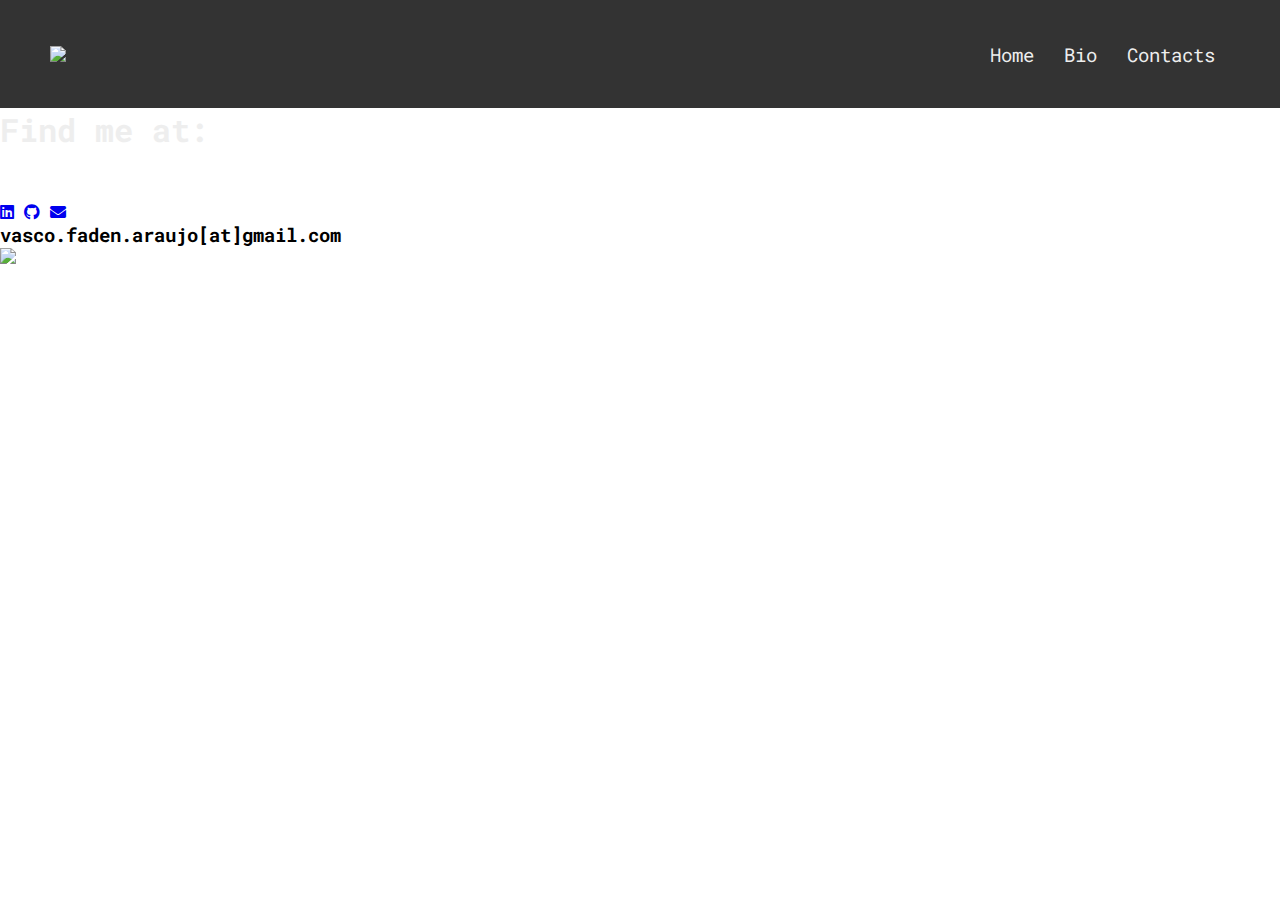
==== commit 27f30b4b: "removed projects folder and changed bio" ====
--- a/contacts.html
+++ b/contacts.html
@@ -27,40 +27,38 @@
           </div>
           <ul class="navbar_menu">
             <li class="navbar_item">
-              <a href="/" class="navbar_links">Home</a>
+              <a href="index.html" class="navbar_links">Home</a>
             </li>
             <li class="navbar_item">
-              <a href="#" class="navbar_links">Projects</a>
+              <a href="bio.html" class="navbar_links">Bio</a>
             </li>
             <li class="navbar_item">
-              <a href="#" class="navbar_links">Bio</a>
-            </li>
-            <li class="navbar_item">
-              <a href="#" class="navbar_links">Contacts</a>
+              <a href="contacts.html" class="navbar_links">Contacts</a>
             </li>
           </ul>
         </div>
       </nav>
 
-    <div class="main">
-        <div class="main_container-contact">
-            <h1>Looking to hear from you!</h1>
-            <h3>Find me at:</h3>
-            <h3>vasco.faden.araujo[at]gmail.com</h3>
-
-            <img src="img/contact.gif" width="380" frameBorder="0" class="giphy-embed" allowFullScreen>
-    </div>
-
-    
-    <footer>
-      <div class="footer-container">
-          <div class="footer-socials">
+    <div class="contact">
+      <div class="main_container-contact">
+        <div class="contact-text">
+          <h1>Find me at:</h1>
+          <div class="contact-socials">
             <a href="https://www.linkedin.com/in/vasco-ara%C3%BAjo-aa8a2a167/"><i class="fab fa-linkedin"></i></a>
             <a href="https://github.com/vascofaraujo"><i class="fab fa-github"></i></a>            
             <a href="mailto:vasco.faden.araujo@gmail.com"><i class="fa fa-envelope"></i></a>
           </div>
-      </div>
-    </footer>  
+          <h3>vasco.faden.araujo[at]gmail.com</h3>
+
+        </div>
+        <div class="contact-image">
+          <img src="img/zz.gif" width="300" frameBorder="0" class="giphy-embed" allowFullScreen>
+        </div>       
+      </div>       
+    </div>
+
+    
+    
 
     <script src="main.js"></script>
   
